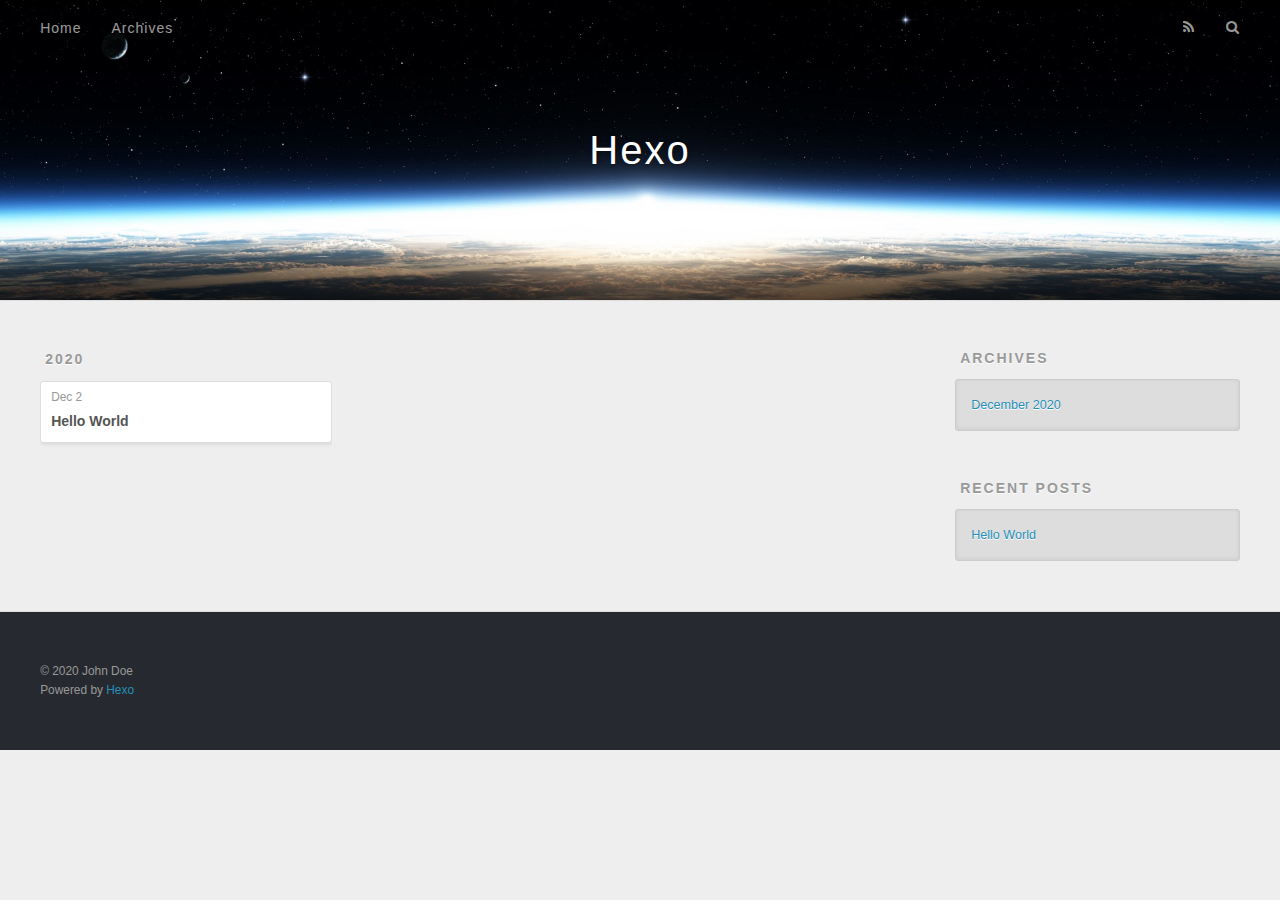
==== archives/index.html @ a75cfbe2 "Site updated: 2020-12-03 23:44:07" ====
<!DOCTYPE html>
<html>
<head>
  <meta charset="utf-8">
  

  
  <title>Archives | Hexo</title>
  <meta name="viewport" content="width=device-width, initial-scale=1, maximum-scale=1">
  <meta property="og:type" content="website">
<meta property="og:title" content="Hexo">
<meta property="og:url" content="http://example.com/archives/index.html">
<meta property="og:site_name" content="Hexo">
<meta property="og:locale" content="en_US">
<meta property="article:author" content="John Doe">
<meta name="twitter:card" content="summary">
  
    <link rel="alternate" href="/atom.xml" title="Hexo" type="application/atom+xml">
  
  
    <link rel="icon" href="/favicon.png">
  
  
    <link href="//fonts.googleapis.com/css?family=Source+Code+Pro" rel="stylesheet" type="text/css">
  
  
<link rel="stylesheet" href="/css/style.css">

<meta name="generator" content="Hexo 5.2.0"></head>

<body>
  <div id="container">
    <div id="wrap">
      <header id="header">
  <div id="banner"></div>
  <div id="header-outer" class="outer">
    <div id="header-title" class="inner">
      <h1 id="logo-wrap">
        <a href="/" id="logo">Hexo</a>
      </h1>
      
    </div>
    <div id="header-inner" class="inner">
      <nav id="main-nav">
        <a id="main-nav-toggle" class="nav-icon"></a>
        
          <a class="main-nav-link" href="/">Home</a>
        
          <a class="main-nav-link" href="/archives">Archives</a>
        
      </nav>
      <nav id="sub-nav">
        
          <a id="nav-rss-link" class="nav-icon" href="/atom.xml" title="RSS Feed"></a>
        
        <a id="nav-search-btn" class="nav-icon" title="Search"></a>
      </nav>
      <div id="search-form-wrap">
        <form action="//google.com/search" method="get" accept-charset="UTF-8" class="search-form"><input type="search" name="q" class="search-form-input" placeholder="Search"><button type="submit" class="search-form-submit">&#xF002;</button><input type="hidden" name="sitesearch" value="http://example.com"></form>
      </div>
    </div>
  </div>
</header>
      <div class="outer">
        <section id="main">
  
  
    
    
      
      
      <section class="archives-wrap">
        <div class="archive-year-wrap">
          <a href="/archives/2020" class="archive-year">2020</a>
        </div>
        <div class="archives">
    
    <article class="archive-article archive-type-post">
  <div class="archive-article-inner">
    <header class="archive-article-header">
      <a href="/2020/12/02/hello-world/" class="archive-article-date">
  <time datetime="2020-12-02T08:04:05.334Z" itemprop="datePublished">Dec 2</time>
</a>
      
  
    <h1 itemprop="name">
      <a class="archive-article-title" href="/2020/12/02/hello-world/">Hello World</a>
    </h1>
  

    </header>
  </div>
</article>
  
  
    </div></section>
  


</section>
        
          <aside id="sidebar">
  
    

  
    

  
    
  
    
  <div class="widget-wrap">
    <h3 class="widget-title">Archives</h3>
    <div class="widget">
      <ul class="archive-list"><li class="archive-list-item"><a class="archive-list-link" href="/archives/2020/12/">December 2020</a></li></ul>
    </div>
  </div>


  
    
  <div class="widget-wrap">
    <h3 class="widget-title">Recent Posts</h3>
    <div class="widget">
      <ul>
        
          <li>
            <a href="/2020/12/02/hello-world/">Hello World</a>
          </li>
        
      </ul>
    </div>
  </div>

  
</aside>
        
      </div>
      <footer id="footer">
  
  <div class="outer">
    <div id="footer-info" class="inner">
      &copy; 2020 John Doe<br>
      Powered by <a href="http://hexo.io/" target="_blank">Hexo</a>
    </div>
  </div>
</footer>
    </div>
    <nav id="mobile-nav">
  
    <a href="/" class="mobile-nav-link">Home</a>
  
    <a href="/archives" class="mobile-nav-link">Archives</a>
  
</nav>
    

<script src="//ajax.googleapis.com/ajax/libs/jquery/2.0.3/jquery.min.js"></script>


  
<link rel="stylesheet" href="/fancybox/jquery.fancybox.css">

  
<script src="/fancybox/jquery.fancybox.pack.js"></script>




<script src="/js/script.js"></script>




  </div>
</body>
</html>
---- css/style.css ----
body {
  width: 100%;
}
body:before,
body:after {
  content: "";
  display: table;
}
body:after {
  clear: both;
}
html,
body,
div,
span,
applet,
object,
iframe,
h1,
h2,
h3,
h4,
h5,
h6,
p,
blockquote,
pre,
a,
abbr,
acronym,
address,
big,
cite,
code,
del,
dfn,
em,
img,
ins,
kbd,
q,
s,
samp,
small,
strike,
strong,
sub,
sup,
tt,
var,
dl,
dt,
dd,
ol,
ul,
li,
fieldset,
form,
label,
legend,
table,
caption,
tbody,
tfoot,
thead,
tr,
th,
td {
  margin: 0;
  padding: 0;
  border: 0;
  outline: 0;
  font-weight: inherit;
  font-style: inherit;
  font-family: inherit;
  font-size: 100%;
  vertical-align: baseline;
}
body {
  line-height: 1;
  color: #000;
  background: #fff;
}
ol,
ul {
  list-style: none;
}
table {
  border-collapse: separate;
  border-spacing: 0;
  vertical-align: middle;
}
caption,
th,
td {
  text-align: left;
  font-weight: normal;
  vertical-align: middle;
}
a img {
  border: none;
}
input,
button {
  margin: 0;
  padding: 0;
}
input::-moz-focus-inner,
button::-moz-focus-inner {
  border: 0;
  padding: 0;
}
@font-face {
  font-family: FontAwesome;
  font-style: normal;
  font-weight: normal;
  src: url("fonts/fontawesome-webfont.eot?v=#4.0.3");
  src: url("fonts/fontawesome-webfont.eot?#iefix&v=#4.0.3") format("embedded-opentype"), url("fonts/fontawesome-webfont.woff?v=#4.0.3") format("woff"), url("fonts/fontawesome-webfont.ttf?v=#4.0.3") format("truetype"), url("fonts/fontawesome-webfont.svg#fontawesomeregular?v=#4.0.3") format("svg");
}
html,
body,
#container {
  height: 100%;
}
body {
  background: #eee;
  font: 14px -apple-system, BlinkMacSystemFont, "Segoe UI", "Roboto", "Oxygen", "Ubuntu", "Cantarell", "Fira Sans", "Droid Sans", "Helvetica Neue", sans-serif;
  -webkit-text-size-adjust: 100%;
}
.outer {
  max-width: 1220px;
  margin: 0 auto;
  padding: 0 20px;
}
.outer:before,
.outer:after {
  content: "";
  display: table;
}
.outer:after {
  clear: both;
}
.inner {
  display: inline;
  float: left;
  width: 98.33333333333333%;
  margin: 0 0.833333333333333%;
}
.left,
.alignleft {
  float: left;
}
.right,
.alignright {
  float: right;
}
.clear {
  clear: both;
}
#container {
  position: relative;
}
.mobile-nav-on {
  overflow: hidden;
}
#wrap {
  height: 100%;
  width: 100%;
  position: absolute;
  top: 0;
  left: 0;
  -webkit-transition: 0.2s ease-out;
  -moz-transition: 0.2s ease-out;
  -ms-transition: 0.2s ease-out;
  transition: 0.2s ease-out;
  z-index: 1;
  background: #eee;
}
.mobile-nav-on #wrap {
  left: 280px;
}
@media screen and (min-width: 768px) {
  #main {
    display: inline;
    float: left;
    width: 73.33333333333333%;
    margin: 0 0.833333333333333%;
  }
}
.article-date,
.article-category-link,
.archive-year,
.widget-title {
  text-decoration: none;
  text-transform: uppercase;
  letter-spacing: 2px;
  color: #999;
  margin-bottom: 1em;
  margin-left: 5px;
  line-height: 1em;
  text-shadow: 0 1px #fff;
  font-weight: bold;
}
.article-inner,
.archive-article-inner {
  background: #fff;
  -webkit-box-shadow: 1px 2px 3px #ddd;
  box-shadow: 1px 2px 3px #ddd;
  border: 1px solid #ddd;
  border-radius: 3px;
}
.article-entry h1,
.widget h1 {
  font-size: 2em;
}
.article-entry h2,
.widget h2 {
  font-size: 1.5em;
}
.article-entry h3,
.widget h3 {
  font-size: 1.3em;
}
.article-entry h4,
.widget h4 {
  font-size: 1.2em;
}
.article-entry h5,
.widget h5 {
  font-size: 1em;
}
.article-entry h6,
.widget h6 {
  font-size: 1em;
  color: #999;
}
.article-entry hr,
.widget hr {
  border: 1px dashed #ddd;
}
.article-entry strong,
.widget strong {
  font-weight: bold;
}
.article-entry em,
.widget em,
.article-entry cite,
.widget cite {
  font-style: italic;
}
.article-entry sup,
.widget sup,
.article-entry sub,
.widget sub {
  font-size: 0.75em;
  line-height: 0;
  position: relative;
  vertical-align: baseline;
}
.article-entry sup,
.widget sup {
  top: -0.5em;
}
.article-entry sub,
.widget sub {
  bottom: -0.2em;
}
.article-entry small,
.widget small {
  font-size: 0.85em;
}
.article-entry acronym,
.widget acronym,
.article-entry abbr,
.widget abbr {
  border-bottom: 1px dotted;
}
.article-entry ul,
.widget ul,
.article-entry ol,
.widget ol,
.article-entry dl,
.widget dl {
  margin: 0 20px;
  line-height: 1.6em;
}
.article-entry ul ul,
.widget ul ul,
.article-entry ol ul,
.widget ol ul,
.article-entry ul ol,
.widget ul ol,
.article-entry ol ol,
.widget ol ol {
  margin-top: 0;
  margin-bottom: 0;
}
.article-entry ul,
.widget ul {
  list-style: disc;
}
.article-entry ol,
.widget ol {
  list-style: decimal;
}
.article-entry dt,
.widget dt {
  font-weight: bold;
}
#header {
  height: 300px;
  position: relative;
  border-bottom: 1px solid #ddd;
}
#header:before,
#header:after {
  content: "";
  position: absolute;
  left: 0;
  right: 0;
  height: 40px;
}
#header:before {
  top: 0;
  background: -webkit-linear-gradient(rgba(0,0,0,0.2), transparent);
  background: -moz-linear-gradient(rgba(0,0,0,0.2), transparent);
  background: -ms-linear-gradient(rgba(0,0,0,0.2), transparent);
  background: linear-gradient(rgba(0,0,0,0.2), transparent);
}
#header:after {
  bottom: 0;
  background: -webkit-linear-gradient(transparent, rgba(0,0,0,0.2));
  background: -moz-linear-gradient(transparent, rgba(0,0,0,0.2));
  background: -ms-linear-gradient(transparent, rgba(0,0,0,0.2));
  background: linear-gradient(transparent, rgba(0,0,0,0.2));
}
#header-outer {
  height: 100%;
  position: relative;
}
#header-inner {
  position: relative;
  overflow: hidden;
}
#banner {
  position: absolute;
  top: 0;
  left: 0;
  width: 100%;
  height: 100%;
  background: url("images/banner.jpg") center #000;
  -webkit-background-size: cover;
  -moz-background-size: cover;
  background-size: cover;
  z-index: -1;
}
#header-title {
  text-align: center;
  height: 40px;
  position: absolute;
  top: 50%;
  left: 0;
  margin-top: -20px;
}
#logo,
#subtitle {
  text-decoration: none;
  color: #fff;
  font-weight: 300;
  text-shadow: 0 1px 4px rgba(0,0,0,0.3);
}
#logo {
  font-size: 40px;
  line-height: 40px;
  letter-spacing: 2px;
}
#subtitle {
  font-size: 16px;
  line-height: 16px;
  letter-spacing: 1px;
}
#subtitle-wrap {
  margin-top: 16px;
}
#main-nav {
  float: left;
  margin-left: -15px;
}
.nav-icon,
.main-nav-link {
  float: left;
  color: #fff;
  opacity: 0.6;
  text-decoration: none;
  text-shadow: 0 1px rgba(0,0,0,0.2);
  -webkit-transition: opacity 0.2s;
  -moz-transition: opacity 0.2s;
  -ms-transition: opacity 0.2s;
  transition: opacity 0.2s;
  display: block;
  padding: 20px 15px;
}
.nav-icon:hover,
.main-nav-link:hover {
  opacity: 1;
}
.nav-icon {
  font-family: FontAwesome;
  text-align: center;
  font-size: 14px;
  width: 14px;
  height: 14px;
  padding: 20px 15px;
  position: relative;
  cursor: pointer;
}
.main-nav-link {
  font-weight: 300;
  letter-spacing: 1px;
}
@media screen and (max-width: 479px) {
  .main-nav-link {
    display: none;
  }
}
#main-nav-toggle {
  display: none;
}
#main-nav-toggle:before {
  content: "\f0c9";
}
@media screen and (max-width: 479px) {
  #main-nav-toggle {
    display: block;
  }
}
#sub-nav {
  float: right;
  margin-right: -15px;
}
#nav-rss-link:before {
  content: "\f09e";
}
#nav-search-btn:before {
  content: "\f002";
}
#search-form-wrap {
  position: absolute;
  top: 15px;
  width: 150px;
  height: 30px;
  right: -150px;
  opacity: 0;
  -webkit-transition: 0.2s ease-out;
  -moz-transition: 0.2s ease-out;
  -ms-transition: 0.2s ease-out;
  transition: 0.2s ease-out;
}
#search-form-wrap.on {
  opacity: 1;
  right: 0;
}
@media screen and (max-width: 479px) {
  #search-form-wrap {
    width: 100%;
    right: -100%;
  }
}
.search-form {
  position: absolute;
  top: 0;
  left: 0;
  right: 0;
  background: #fff;
  padding: 5px 15px;
  border-radius: 15px;
  -webkit-box-shadow: 0 0 10px rgba(0,0,0,0.3);
  box-shadow: 0 0 10px rgba(0,0,0,0.3);
}
.search-form-input {
  border: none;
  background: none;
  color: #555;
  width: 100%;
  font: 13px -apple-system, BlinkMacSystemFont, "Segoe UI", "Roboto", "Oxygen", "Ubuntu", "Cantarell", "Fira Sans", "Droid Sans", "Helvetica Neue", sans-serif;
  outline: none;
}
.search-form-input::-webkit-search-results-decoration,
.search-form-input::-webkit-search-cancel-button {
  -webkit-appearance: none;
}
.search-form-submit {
  position: absolute;
  top: 50%;
  right: 10px;
  margin-top: -7px;
  font: 13px FontAwesome;
  border: none;
  background: none;
  color: #bbb;
  cursor: pointer;
}
.search-form-submit:hover,
.search-form-submit:focus {
  color: #777;
}
.article {
  margin: 50px 0;
}
.article-inner {
  overflow: hidden;
}
.article-meta:before,
.article-meta:after {
  content: "";
  display: table;
}
.article-meta:after {
  clear: both;
}
.article-date {
  float: left;
}
.article-category {
  float: left;
  line-height: 1em;
  color: #ccc;
  text-shadow: 0 1px #fff;
  margin-left: 8px;
}
.article-category:before {
  content: "\2022";
}
.article-category-link {
  margin: 0 12px 1em;
}
.article-header {
  padding: 20px 20px 0;
}
.article-title {
  text-decoration: none;
  font-size: 2em;
  font-weight: bold;
  color: #555;
  line-height: 1.1em;
  -webkit-transition: color 0.2s;
  -moz-transition: color 0.2s;
  -ms-transition: color 0.2s;
  transition: color 0.2s;
}
a.article-title:hover {
  color: #258fb8;
}
.article-entry {
  color: #555;
  padding: 0 20px;
}
.article-entry:before,
.article-entry:after {
  content: "";
  display: table;
}
.article-entry:after {
  clear: both;
}
.article-entry p,
.article-entry table {
  line-height: 1.6em;
  margin: 1.6em 0;
}
.article-entry h1,
.article-entry h2,
.article-entry h3,
.article-entry h4,
.article-entry h5,
.article-entry h6 {
  font-weight: bold;
}
.article-entry h1,
.article-entry h2,
.article-entry h3,
.article-entry h4,
.article-entry h5,
.article-entry h6 {
  line-height: 1.1em;
  margin: 1.1em 0;
}
.article-entry a {
  color: #258fb8;
  text-decoration: none;
}
.article-entry a:hover {
  text-decoration: underline;
}
.article-entry ul,
.article-entry ol,
.article-entry dl {
  margin-top: 1.6em;
  margin-bottom: 1.6em;
}
.article-entry img,
.article-entry video {
  max-width: 100%;
  height: auto;
  display: block;
  margin: auto;
}
.article-entry iframe {
  border: none;
}
.article-entry table {
  width: 100%;
  border-collapse: collapse;
  border-spacing: 0;
}
.article-entry th {
  font-weight: bold;
  border-bottom: 3px solid #ddd;
  padding-bottom: 0.5em;
}
.article-entry td {
  border-bottom: 1px solid #ddd;
  padding: 10px 0;
}
.article-entry blockquote {
  font-family: Georgia, "Times New Roman", serif;
  font-size: 1.4em;
  margin: 1.6em 20px;
  text-align: center;
}
.article-entry blockquote footer {
  font-size: 14px;
  margin: 1.6em 0;
  font-family: -apple-system, BlinkMacSystemFont, "Segoe UI", "Roboto", "Oxygen", "Ubuntu", "Cantarell", "Fira Sans", "Droid Sans", "Helvetica Neue", sans-serif;
}
.article-entry blockquote footer cite:before {
  content: "—";
  padding: 0 0.5em;
}
.article-entry .pullquote {
  text-align: left;
  width: 45%;
  margin: 0;
}
.article-entry .pullquote.left {
  margin-left: 0.5em;
  margin-right: 1em;
}
.article-entry .pullquote.right {
  margin-right: 0.5em;
  margin-left: 1em;
}
.article-entry .caption {
  color: #999;
  display: block;
  font-size: 0.9em;
  margin-top: 0.5em;
  position: relative;
  text-align: center;
}
.article-entry .video-container {
  position: relative;
  padding-top: 56.25%;
  height: 0;
  overflow: hidden;
}
.article-entry .video-container iframe,
.article-entry .video-container object,
.article-entry .video-container embed {
  position: absolute;
  top: 0;
  left: 0;
  width: 100%;
  height: 100%;
  margin-top: 0;
}
.article-more-link a {
  display: inline-block;
  line-height: 1em;
  padding: 6px 15px;
  border-radius: 15px;
  background: #eee;
  color: #999;
  text-shadow: 0 1px #fff;
  text-decoration: none;
}
.article-more-link a:hover {
  background: #258fb8;
  color: #fff;
  text-decoration: none;
  text-shadow: 0 1px #1e7293;
}
.article-footer {
  font-size: 0.85em;
  line-height: 1.6em;
  border-top: 1px solid #ddd;
  padding-top: 1.6em;
  margin: 0 20px 20px;
}
.article-footer:before,
.article-footer:after {
  content: "";
  display: table;
}
.article-footer:after {
  clear: both;
}
.article-footer a {
  color: #999;
  text-decoration: none;
}
.article-footer a:hover {
  color: #555;
}
.article-tag-list-item {
  float: left;
  margin-right: 10px;
}
.article-tag-list-link:before {
  content: "#";
}
.article-comment-link {
  float: right;
}
.article-comment-link:before {
  content: "\f075";
  font-family: FontAwesome;
  padding-right: 8px;
}
.article-share-link {
  cursor: pointer;
  float: right;
  margin-left: 20px;
}
.article-share-link:before {
  content: "\f064";
  font-family: FontAwesome;
  padding-right: 6px;
}
#article-nav {
  position: relative;
}
#article-nav:before,
#article-nav:after {
  content: "";
  display: table;
}
#article-nav:after {
  clear: both;
}
@media screen and (min-width: 768px) {
  #article-nav {
    margin: 50px 0;
  }
  #article-nav:before {
    width: 8px;
    height: 8px;
    position: absolute;
    top: 50%;
    left: 50%;
    margin-top: -4px;
    margin-left: -4px;
    content: "";
    border-radius: 50%;
    background: #ddd;
    -webkit-box-shadow: 0 1px 2px #fff;
    box-shadow: 0 1px 2px #fff;
  }
}
.article-nav-link-wrap {
  text-decoration: none;
  text-shadow: 0 1px #fff;
  color: #999;
  -webkit-box-sizing: border-box;
  -moz-box-sizing: border-box;
  box-sizing: border-box;
  margin-top: 50px;
  text-align: center;
  display: block;
}
.article-nav-link-wrap:hover {
  color: #555;
}
@media screen and (min-width: 768px) {
  .article-nav-link-wrap {
    width: 50%;
    margin-top: 0;
  }
}
@media screen and (min-width: 768px) {
  #article-nav-newer {
    float: left;
    text-align: right;
    padding-right: 20px;
  }
}
@media screen and (min-width: 768px) {
  #article-nav-older {
    float: right;
    text-align: left;
    padding-left: 20px;
  }
}
.article-nav-caption {
  text-transform: uppercase;
  letter-spacing: 2px;
  color: #ddd;
  line-height: 1em;
  font-weight: bold;
}
#article-nav-newer .article-nav-caption {
  margin-right: -2px;
}
.article-nav-title {
  font-size: 0.85em;
  line-height: 1.6em;
  margin-top: 0.5em;
}
.article-share-box {
  position: absolute;
  display: none;
  background: #fff;
  -webkit-box-shadow: 1px 2px 10px rgba(0,0,0,0.2);
  box-shadow: 1px 2px 10px rgba(0,0,0,0.2);
  border-radius: 3px;
  margin-left: -145px;
  overflow: hidden;
  z-index: 1;
}
.article-share-box.on {
  display: block;
}
.article-share-input {
  width: 100%;
  background: none;
  -webkit-box-sizing: border-box;
  -moz-box-sizing: border-box;
  box-sizing: border-box;
  font: 14px -apple-system, BlinkMacSystemFont, "Segoe UI", "Roboto", "Oxygen", "Ubuntu", "Cantarell", "Fira Sans", "Droid Sans", "Helvetica Neue", sans-serif;
  padding: 0 15px;
  color: #555;
  outline: none;
  border: 1px solid #ddd;
  border-radius: 3px 3px 0 0;
  height: 36px;
  line-height: 36px;
}
.article-share-links {
  background: #eee;
}
.article-share-links:before,
.article-share-links:after {
  content: "";
  display: table;
}
.article-share-links:after {
  clear: both;
}
.article-share-twitter,
.article-share-facebook,
.article-share-pinterest,
.article-share-google {
  width: 50px;
  height: 36px;
  display: block;
  float: left;
  position: relative;
  color: #999;
  text-shadow: 0 1px #fff;
}
.article-share-twitter:before,
.article-share-facebook:before,
.article-share-pinterest:before,
.article-share-google:before {
  font-size: 20px;
  font-family: FontAwesome;
  width: 20px;
  height: 20px;
  position: absolute;
  top: 50%;
  left: 50%;
  margin-top: -10px;
  margin-left: -10px;
  text-align: center;
}
.article-share-twitter:hover,
.article-share-facebook:hover,
.article-share-pinterest:hover,
.article-share-google:hover {
  color: #fff;
}
.article-share-twitter:before {
  content: "\f099";
}
.article-share-twitter:hover {
  background: #00aced;
  text-shadow: 0 1px #008abe;
}
.article-share-facebook:before {
  content: "\f09a";
}
.article-share-facebook:hover {
  background: #3b5998;
  text-shadow: 0 1px #2f477a;
}
.article-share-pinterest:before {
  content: "\f0d2";
}
.article-share-pinterest:hover {
  background: #cb2027;
  text-shadow: 0 1px #a21a1f;
}
.article-share-google:before {
  content: "\f0d5";
}
.article-share-google:hover {
  background: #dd4b39;
  text-shadow: 0 1px #be3221;
}
.article-gallery {
  background: #000;
  position: relative;
}
.article-gallery-photos {
  position: relative;
  overflow: hidden;
}
.article-gallery-img {
  display: none;
  max-width: 100%;
}
.article-gallery-img:first-child {
  display: block;
}
.article-gallery-img.loaded {
  position: absolute;
  display: block;
}
.article-gallery-img img {
  display: block;
  max-width: 100%;
  margin: 0 auto;
}
#comments {
  background: #fff;
  -webkit-box-shadow: 1px 2px 3px #ddd;
  box-shadow: 1px 2px 3px #ddd;
  padding: 20px;
  border: 1px solid #ddd;
  border-radius: 3px;
  margin: 50px 0;
}
#comments a {
  color: #258fb8;
}
.archives-wrap {
  margin: 50px 0;
}
.archives:before,
.archives:after {
  content: "";
  display: table;
}
.archives:after {
  clear: both;
}
.archive-year-wrap {
  margin-bottom: 1em;
}
.archives {
  -webkit-column-gap: 10px;
  -moz-column-gap: 10px;
  column-gap: 10px;
}
@media screen and (min-width: 480px) and (max-width: 767px) {
  .archives {
    -webkit-column-count: 2;
    -moz-column-count: 2;
    column-count: 2;
  }
}
@media screen and (min-width: 768px) {
  .archives {
    -webkit-column-count: 3;
    -moz-column-count: 3;
    column-count: 3;
  }
}
.archive-article {
  -webkit-column-break-inside: avoid;
  page-break-inside: avoid;
  overflow: hidden;
  break-inside: avoid-column;
}
.archive-article-inner {
  padding: 10px;
  margin-bottom: 15px;
}
.archive-article-title {
  text-decoration: none;
  font-weight: bold;
  color: #555;
  -webkit-transition: color 0.2s;
  -moz-transition: color 0.2s;
  -ms-transition: color 0.2s;
  transition: color 0.2s;
  line-height: 1.6em;
}
.archive-article-title:hover {
  color: #258fb8;
}
.archive-article-footer {
  margin-top: 1em;
}
.archive-article-date {
  color: #999;
  text-decoration: none;
  font-size: 0.85em;
  line-height: 1em;
  margin-bottom: 0.5em;
  display: block;
}
#page-nav {
  margin: 50px auto;
  background: #fff;
  -webkit-box-shadow: 1px 2px 3px #ddd;
  box-shadow: 1px 2px 3px #ddd;
  border: 1px solid #ddd;
  border-radius: 3px;
  text-align: center;
  color: #999;
  overflow: hidden;
}
#page-nav:before,
#page-nav:after {
  content: "";
  display: table;
}
#page-nav:after {
  clear: both;
}
#page-nav a,
#page-nav span {
  padding: 10px 20px;
  line-height: 1;
  height: 2ex;
}
#page-nav a {
  color: #999;
  text-decoration: none;
}
#page-nav a:hover {
  background: #999;
  color: #fff;
}
#page-nav .prev {
  float: left;
}
#page-nav .next {
  float: right;
}
#page-nav .page-number {
  display: inline-block;
}
@media screen and (max-width: 479px) {
  #page-nav .page-number {
    display: none;
  }
}
#page-nav .current {
  color: #555;
  font-weight: bold;
}
#page-nav .space {
  color: #ddd;
}
#footer {
  background: #262a30;
  padding: 50px 0;
  border-top: 1px solid #ddd;
  color: #999;
}
#footer a {
  color: #258fb8;
  text-decoration: none;
}
#footer a:hover {
  text-decoration: underline;
}
#footer-info {
  line-height: 1.6em;
  font-size: 0.85em;
}
.article-entry pre,
.article-entry .highlight {
  background: #2d2d2d;
  margin: 0 -20px;
  padding: 15px 20px;
  border-style: solid;
  border-color: #ddd;
  border-width: 1px 0;
  overflow: auto;
  color: #ccc;
  line-height: 22.400000000000002px;
}
.article-entry .highlight .gutter pre,
.article-entry .gist .gist-file .gist-data .line-numbers {
  color: #666;
  font-size: 0.85em;
}
.article-entry pre,
.article-entry code {
  font-family: "Source Code Pro", Consolas, Monaco, Menlo, Consolas, monospace;
}
.article-entry code {
  background: #eee;
  text-shadow: 0 1px #fff;
  padding: 0 0.3em;
}
.article-entry pre code {
  background: none;
  text-shadow: none;
  padding: 0;
}
.article-entry .highlight pre {
  border: none;
  margin: 0;
  padding: 0;
}
.article-entry .highlight table {
  margin: 0;
  width: auto;
}
.article-entry .highlight td {
  border: none;
  padding: 0;
}
.article-entry .highlight figcaption {
  font-size: 0.85em;
  color: #999;
  line-height: 1em;
  margin-bottom: 1em;
}
.article-entry .highlight figcaption:before,
.article-entry .highlight figcaption:after {
  content: "";
  display: table;
}
.article-entry .highlight figcaption:after {
  clear: both;
}
.article-entry .highlight figcaption a {
  float: right;
}
.article-entry .highlight .gutter pre {
  text-align: right;
  padding-right: 20px;
}
.article-entry .highlight .line {
  height: 22.400000000000002px;
}
.article-entry .highlight .line.marked {
  background: #515151;
}
.article-entry .gist {
  margin: 0 -20px;
  border-style: solid;
  border-color: #ddd;
  border-width: 1px 0;
  background: #2d2d2d;
  padding: 15px 20px 15px 0;
}
.article-entry .gist .gist-file {
  border: none;
  font-family: "Source Code Pro", Consolas, Monaco, Menlo, Consolas, monospace;
  margin: 0;
}
.article-entry .gist .gist-file .gist-data {
  background: none;
  border: none;
}
.article-entry .gist .gist-file .gist-data .line-numbers {
  background: none;
  border: none;
  padding: 0 20px 0 0;
}
.article-entry .gist .gist-file .gist-data .line-data {
  padding: 0 !important;
}
.article-entry .gist .gist-file .highlight {
  margin: 0;
  padding: 0;
  border: none;
}
.article-entry .gist .gist-file .gist-meta {
  background: #2d2d2d;
  color: #999;
  font: 0.85em -apple-system, BlinkMacSystemFont, "Segoe UI", "Roboto", "Oxygen", "Ubuntu", "Cantarell", "Fira Sans", "Droid Sans", "Helvetica Neue", sans-serif;
  text-shadow: 0 0;
  padding: 0;
  margin-top: 1em;
  margin-left: 20px;
}
.article-entry .gist .gist-file .gist-meta a {
  color: #258fb8;
  font-weight: normal;
}
.article-entry .gist .gist-file .gist-meta a:hover {
  text-decoration: underline;
}
pre .comment,
pre .title {
  color: #999;
}
pre .variable,
pre .attribute,
pre .tag,
pre .regexp,
pre .ruby .constant,
pre .xml .tag .title,
pre .xml .pi,
pre .xml .doctype,
pre .html .doctype,
pre .css .id,
pre .css .class,
pre .css .pseudo {
  color: #f2777a;
}
pre .number,
pre .preprocessor,
pre .built_in,
pre .literal,
pre .params,
pre .constant {
  color: #f99157;
}
pre .class,
pre .ruby .class .title,
pre .css .rules .attribute {
  color: #9c9;
}
pre .string,
pre .value,
pre .inheritance,
pre .header,
pre .ruby .symbol,
pre .xml .cdata {
  color: #9c9;
}
pre .css .hexcolor {
  color: #6cc;
}
pre .function,
pre .python .decorator,
pre .python .title,
pre .ruby .function .title,
pre .ruby .title .keyword,
pre .perl .sub,
pre .javascript .title,
pre .coffeescript .title {
  color: #69c;
}
pre .keyword,
pre .javascript .function {
  color: #c9c;
}
@media screen and (max-width: 479px) {
  #mobile-nav {
    position: absolute;
    top: 0;
    left: 0;
    width: 280px;
    height: 100%;
    background: #191919;
    border-right: 1px solid #fff;
  }
}
@media screen and (max-width: 479px) {
  .mobile-nav-link {
    display: block;
    color: #999;
    text-decoration: none;
    padding: 15px 20px;
    font-weight: bold;
  }
  .mobile-nav-link:hover {
    color: #fff;
  }
}
@media screen and (min-width: 768px) {
  #sidebar {
    display: inline;
    float: left;
    width: 23.333333333333332%;
    margin: 0 0.833333333333333%;
  }
}
.widget-wrap {
  margin: 50px 0;
}
.widget {
  color: #777;
  text-shadow: 0 1px #fff;
  background: #ddd;
  -webkit-box-shadow: 0 -1px 4px #ccc inset;
  box-shadow: 0 -1px 4px #ccc inset;
  border: 1px solid #ccc;
  padding: 15px;
  border-radius: 3px;
}
.widget a {
  color: #258fb8;
  text-decoration: none;
}
.widget a:hover {
  text-decoration: underline;
}
.widget ul ul,
.widget ol ul,
.widget dl ul,
.widget ul ol,
.widget ol ol,
.widget dl ol,
.widget ul dl,
.widget ol dl,
.widget dl dl {
  margin-left: 15px;
  list-style: disc;
}
.widget {
  line-height: 1.6em;
  word-wrap: break-word;
  font-size: 0.9em;
}
.widget ul,
.widget ol {
  list-style: none;
  margin: 0;
}
.widget ul ul,
.widget ol ul,
.widget ul ol,
.widget ol ol {
  margin: 0 20px;
}
.widget ul ul,
.widget ol ul {
  list-style: disc;
}
.widget ul ol,
.widget ol ol {
  list-style: decimal;
}
.category-list-count,
.tag-list-count,
.archive-list-count {
  padding-left: 5px;
  color: #999;
  font-size: 0.85em;
}
.category-list-count:before,
.tag-list-count:before,
.archive-list-count:before {
  content: "(";
}
.category-list-count:after,
.tag-list-count:after,
.archive-list-count:after {
  content: ")";
}
.tagcloud a {
  margin-right: 5px;
  display: inline-block;
}
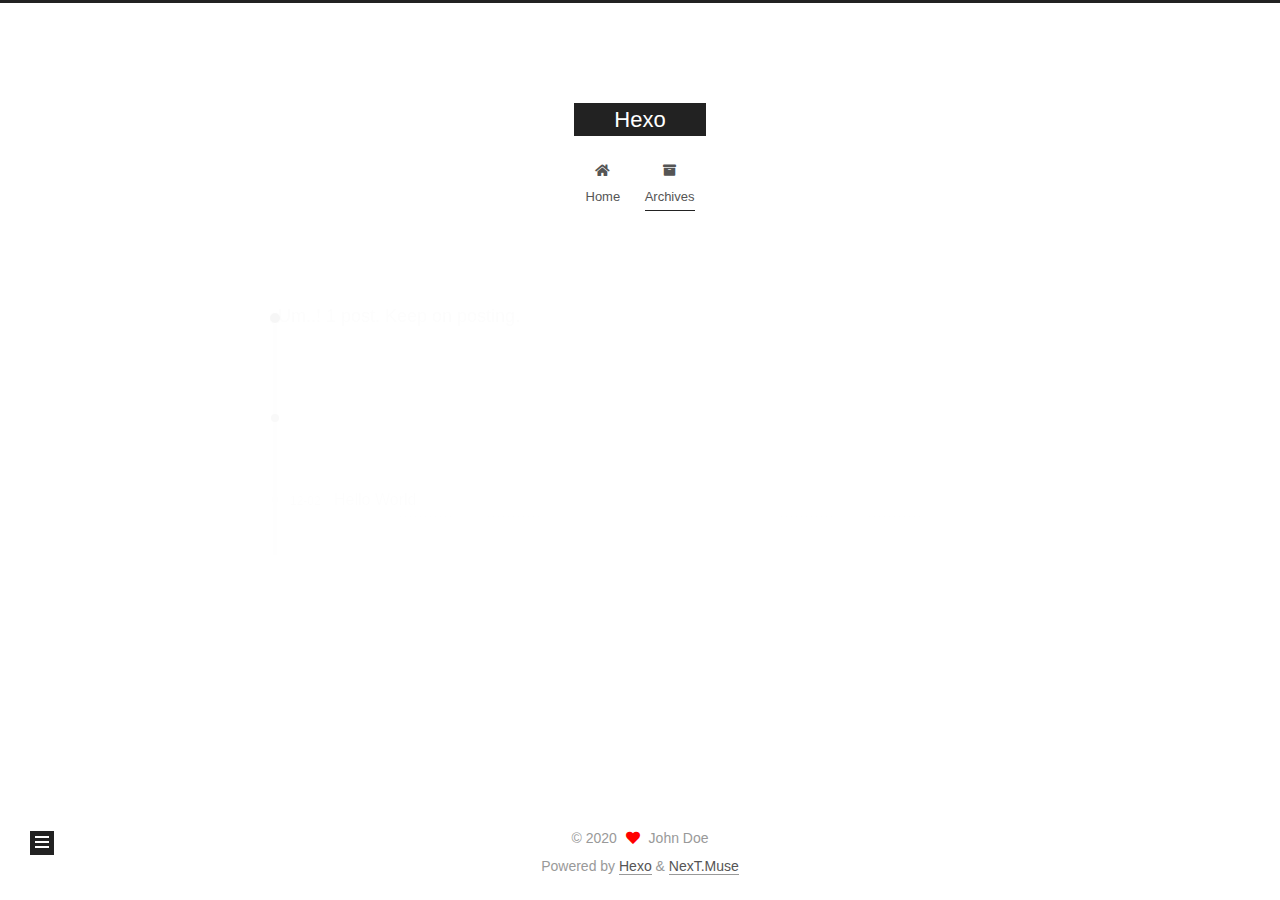
==== commit 8603509d: "Site updated: 2020-12-04 00:31:17" ====
--- a/archives/index.html
+++ b/archives/index.html
@@ -1,12 +1,25 @@
 <!DOCTYPE html>
-<html>
+<html lang="en">
 <head>
-  <meta charset="utf-8">
-  
-
-  
-  <title>Archives | Hexo</title>
-  <meta name="viewport" content="width=device-width, initial-scale=1, maximum-scale=1">
+  <meta charset="UTF-8">
+<meta name="viewport" content="width=device-width, initial-scale=1, maximum-scale=2">
+<meta name="theme-color" content="#222">
+<meta name="generator" content="Hexo 5.2.0">
+  <link rel="apple-touch-icon" sizes="180x180" href="/images/apple-touch-icon-next.png">
+  <link rel="icon" type="image/png" sizes="32x32" href="/images/favicon-32x32-next.png">
+  <link rel="icon" type="image/png" sizes="16x16" href="/images/favicon-16x16-next.png">
+  <link rel="mask-icon" href="/images/logo.svg" color="#222">
+
+<link rel="stylesheet" href="/css/main.css">
+
+
+<link rel="stylesheet" href="/lib/font-awesome/css/all.min.css">
+
+<script id="hexo-configurations">
+    var NexT = window.NexT || {};
+    var CONFIG = {"hostname":"example.com","root":"/","scheme":"Muse","version":"7.8.0","exturl":false,"sidebar":{"position":"left","display":"post","padding":18,"offset":12,"onmobile":false},"copycode":{"enable":false,"show_result":false,"style":null},"back2top":{"enable":true,"sidebar":false,"scrollpercent":false},"bookmark":{"enable":false,"color":"#222","save":"auto"},"fancybox":false,"mediumzoom":false,"lazyload":false,"pangu":false,"comments":{"style":"tabs","active":null,"storage":true,"lazyload":false,"nav":null},"algolia":{"hits":{"per_page":10},"labels":{"input_placeholder":"Search for Posts","hits_empty":"We didn't find any results for the search: ${query}","hits_stats":"${hits} results found in ${time} ms"}},"localsearch":{"enable":false,"trigger":"auto","top_n_per_article":1,"unescape":false,"preload":false},"motion":{"enable":true,"async":false,"transition":{"post_block":"fadeIn","post_header":"slideDownIn","post_body":"slideDownIn","coll_header":"slideLeftIn","sidebar":"slideUpIn"}}};
+  </script>
+
   <meta property="og:type" content="website">
 <meta property="og:title" content="Hexo">
 <meta property="og:url" content="http://example.com/archives/index.html">
@@ -14,165 +27,314 @@
 <meta property="og:locale" content="en_US">
 <meta property="article:author" content="John Doe">
 <meta name="twitter:card" content="summary">
-  
-    <link rel="alternate" href="/atom.xml" title="Hexo" type="application/atom+xml">
-  
-  
-    <link rel="icon" href="/favicon.png">
-  
-  
-    <link href="//fonts.googleapis.com/css?family=Source+Code+Pro" rel="stylesheet" type="text/css">
-  
-  
-<link rel="stylesheet" href="/css/style.css">
-
-<meta name="generator" content="Hexo 5.2.0"></head>
-
-<body>
-  <div id="container">
-    <div id="wrap">
-      <header id="header">
-  <div id="banner"></div>
-  <div id="header-outer" class="outer">
-    <div id="header-title" class="inner">
-      <h1 id="logo-wrap">
-        <a href="/" id="logo">Hexo</a>
-      </h1>
+
+<link rel="canonical" href="http://example.com/archives/">
+
+
+<script id="page-configurations">
+  // https://hexo.io/docs/variables.html
+  CONFIG.page = {
+    sidebar: "",
+    isHome : false,
+    isPost : false,
+    lang   : 'en'
+  };
+</script>
+
+  <title>Archive | Hexo</title>
+  
+
+
+
+
+
+
+  <noscript>
+  <style>
+  .use-motion .brand,
+  .use-motion .menu-item,
+  .sidebar-inner,
+  .use-motion .post-block,
+  .use-motion .pagination,
+  .use-motion .comments,
+  .use-motion .post-header,
+  .use-motion .post-body,
+  .use-motion .collection-header { opacity: initial; }
+
+  .use-motion .site-title,
+  .use-motion .site-subtitle {
+    opacity: initial;
+    top: initial;
+  }
+
+  .use-motion .logo-line-before i { left: initial; }
+  .use-motion .logo-line-after i { right: initial; }
+  </style>
+</noscript>
+
+</head>
+
+<body itemscope itemtype="http://schema.org/WebPage">
+  <div class="container use-motion">
+    <div class="headband"></div>
+
+    <header class="header" itemscope itemtype="http://schema.org/WPHeader">
+      <div class="header-inner"><div class="site-brand-container">
+  <div class="site-nav-toggle">
+    <div class="toggle" aria-label="Toggle navigation bar">
+      <span class="toggle-line toggle-line-first"></span>
+      <span class="toggle-line toggle-line-middle"></span>
+      <span class="toggle-line toggle-line-last"></span>
+    </div>
+  </div>
+
+  <div class="site-meta">
+
+    <a href="/" class="brand" rel="start">
+      <span class="logo-line-before"><i></i></span>
+      <h1 class="site-title">Hexo</h1>
+      <span class="logo-line-after"><i></i></span>
+    </a>
+  </div>
+
+  <div class="site-nav-right">
+    <div class="toggle popup-trigger">
+    </div>
+  </div>
+</div>
+
+
+
+
+<nav class="site-nav">
+  <ul id="menu" class="main-menu menu">
+        <li class="menu-item menu-item-home">
+
+    <a href="/" rel="section"><i class="fa fa-home fa-fw"></i>Home</a>
+
+  </li>
+        <li class="menu-item menu-item-archives">
+
+    <a href="/archives/" rel="section"><i class="fa fa-archive fa-fw"></i>Archives</a>
+
+  </li>
+  </ul>
+</nav>
+
+
+
+
+</div>
+    </header>
+
+    
+  <div class="back-to-top">
+    <i class="fa fa-arrow-up"></i>
+    <span>0%</span>
+  </div>
+
+
+    <main class="main">
+      <div class="main-inner">
+        <div class="content-wrap">
+          
+
+          <div class="content archive">
+            
+
+  
+  
+  
+  <div class="post-block">
+    <div class="posts-collapse">
+      <div class="collection-title">
+        <span class="collection-header">Um..! 1 post. Keep on posting.</span>
+      </div>
+
       
-    </div>
-    <div id="header-inner" class="inner">
-      <nav id="main-nav">
-        <a id="main-nav-toggle" class="nav-icon"></a>
+    <div class="collection-year">
+      <span class="collection-header">2020</span>
+    </div>
+
+  <article itemscope itemtype="http://schema.org/Article">
+    <header class="post-header">
+
+      <div class="post-meta">
+        <time itemprop="dateCreated"
+              datetime="2020-12-02T16:04:05+08:00"
+              content="2020-12-02">
+          12-02
+        </time>
+      </div>
+
+      <div class="post-title">
+          <a class="post-title-link" href="/2020/12/02/hello-world/" itemprop="url">
+            <span itemprop="name">Hello World</span>
+          </a>
+      </div>
+
+    </header>
+  </article>
+
+
+    </div>
+  </div>
+  
+  
+  
+
+  
+
+
+
+          </div>
+          
+
+<script>
+  window.addEventListener('tabs:register', () => {
+    let { activeClass } = CONFIG.comments;
+    if (CONFIG.comments.storage) {
+      activeClass = localStorage.getItem('comments_active') || activeClass;
+    }
+    if (activeClass) {
+      let activeTab = document.querySelector(`a[href="#comment-${activeClass}"]`);
+      if (activeTab) {
+        activeTab.click();
+      }
+    }
+  });
+  if (CONFIG.comments.storage) {
+    window.addEventListener('tabs:click', event => {
+      if (!event.target.matches('.tabs-comment .tab-content .tab-pane')) return;
+      let commentClass = event.target.classList[1];
+      localStorage.setItem('comments_active', commentClass);
+    });
+  }
+</script>
+
+        </div>
+          
+  
+  <div class="toggle sidebar-toggle">
+    <span class="toggle-line toggle-line-first"></span>
+    <span class="toggle-line toggle-line-middle"></span>
+    <span class="toggle-line toggle-line-last"></span>
+  </div>
+
+  <aside class="sidebar">
+    <div class="sidebar-inner">
+
+      <ul class="sidebar-nav motion-element">
+        <li class="sidebar-nav-toc">
+          Table of Contents
+        </li>
+        <li class="sidebar-nav-overview">
+          Overview
+        </li>
+      </ul>
+
+      <!--noindex-->
+      <div class="post-toc-wrap sidebar-panel">
+      </div>
+      <!--/noindex-->
+
+      <div class="site-overview-wrap sidebar-panel">
+        <div class="site-author motion-element" itemprop="author" itemscope itemtype="http://schema.org/Person">
+  <p class="site-author-name" itemprop="name">John Doe</p>
+  <div class="site-description" itemprop="description"></div>
+</div>
+<div class="site-state-wrap motion-element">
+  <nav class="site-state">
+      <div class="site-state-item site-state-posts">
+          <a href="/archives/">
         
-          <a class="main-nav-link" href="/">Home</a>
+          <span class="site-state-item-count">1</span>
+          <span class="site-state-item-name">posts</span>
+        </a>
+      </div>
+  </nav>
+</div>
+
+
+
+      </div>
+
+    </div>
+  </aside>
+  <div id="sidebar-dimmer"></div>
+
+
+      </div>
+    </main>
+
+    <footer class="footer">
+      <div class="footer-inner">
         
-          <a class="main-nav-link" href="/archives">Archives</a>
+
         
-      </nav>
-      <nav id="sub-nav">
+
+<div class="copyright">
+  
+  &copy; 
+  <span itemprop="copyrightYear">2020</span>
+  <span class="with-love">
+    <i class="fa fa-heart"></i>
+  </span>
+  <span class="author" itemprop="copyrightHolder">John Doe</span>
+</div>
+  <div class="powered-by">Powered by <a href="https://hexo.io/" class="theme-link" rel="noopener" target="_blank">Hexo</a> & <a href="https://muse.theme-next.org/" class="theme-link" rel="noopener" target="_blank">NexT.Muse</a>
+  </div>
+
         
-          <a id="nav-rss-link" class="nav-icon" href="/atom.xml" title="RSS Feed"></a>
-        
-        <a id="nav-search-btn" class="nav-icon" title="Search"></a>
-      </nav>
-      <div id="search-form-wrap">
-        <form action="//google.com/search" method="get" accept-charset="UTF-8" class="search-form"><input type="search" name="q" class="search-form-input" placeholder="Search"><button type="submit" class="search-form-submit">&#xF002;</button><input type="hidden" name="sitesearch" value="http://example.com"></form>
-      </div>
-    </div>
-  </div>
-</header>
-      <div class="outer">
-        <section id="main">
-  
-  
-    
-    
-      
-      
-      <section class="archives-wrap">
-        <div class="archive-year-wrap">
-          <a href="/archives/2020" class="archive-year">2020</a>
-        </div>
-        <div class="archives">
-    
-    <article class="archive-article archive-type-post">
-  <div class="archive-article-inner">
-    <header class="archive-article-header">
-      <a href="/2020/12/02/hello-world/" class="archive-article-date">
-  <time datetime="2020-12-02T08:04:05.334Z" itemprop="datePublished">Dec 2</time>
-</a>
-      
-  
-    <h1 itemprop="name">
-      <a class="archive-article-title" href="/2020/12/02/hello-world/">Hello World</a>
-    </h1>
-  
-
-    </header>
-  </div>
-</article>
-  
-  
-    </div></section>
-  
-
-
-</section>
-        
-          <aside id="sidebar">
-  
-    
-
-  
-    
-
-  
-    
-  
-    
-  <div class="widget-wrap">
-    <h3 class="widget-title">Archives</h3>
-    <div class="widget">
-      <ul class="archive-list"><li class="archive-list-item"><a class="archive-list-link" href="/archives/2020/12/">December 2020</a></li></ul>
-    </div>
-  </div>
-
-
-  
-    
-  <div class="widget-wrap">
-    <h3 class="widget-title">Recent Posts</h3>
-    <div class="widget">
-      <ul>
-        
-          <li>
-            <a href="/2020/12/02/hello-world/">Hello World</a>
-          </li>
-        
-      </ul>
-    </div>
-  </div>
-
-  
-</aside>
-        
-      </div>
-      <footer id="footer">
-  
-  <div class="outer">
-    <div id="footer-info" class="inner">
-      &copy; 2020 John Doe<br>
-      Powered by <a href="http://hexo.io/" target="_blank">Hexo</a>
-    </div>
-  </div>
-</footer>
-    </div>
-    <nav id="mobile-nav">
-  
-    <a href="/" class="mobile-nav-link">Home</a>
-  
-    <a href="/archives" class="mobile-nav-link">Archives</a>
-  
-</nav>
-    
-
-<script src="//ajax.googleapis.com/ajax/libs/jquery/2.0.3/jquery.min.js"></script>
-
-
-  
-<link rel="stylesheet" href="/fancybox/jquery.fancybox.css">
-
-  
-<script src="/fancybox/jquery.fancybox.pack.js"></script>
-
-
-
-
-<script src="/js/script.js"></script>
-
-
-
-
-  </div>
+
+
+
+
+
+
+
+
+      </div>
+    </footer>
+  </div>
+
+  
+  <script src="/lib/anime.min.js"></script>
+  <script src="/lib/velocity/velocity.min.js"></script>
+  <script src="/lib/velocity/velocity.ui.min.js"></script>
+
+<script src="/js/utils.js"></script>
+
+<script src="/js/motion.js"></script>
+
+
+<script src="/js/schemes/muse.js"></script>
+
+
+<script src="/js/next-boot.js"></script>
+
+
+
+
+  
+
+
+
+
+
+
+
+
+
+
+
+
+
+
+
+  
+
+  
+
 </body>
-</html>+</html>
--- a/css/main.css
+++ b/css/main.css
@@ -0,0 +1,2291 @@
+:root {
+  --body-bg-color: #fff;
+  --content-bg-color: #fff;
+  --card-bg-color: #f5f5f5;
+  --text-color: #555;
+  --blockquote-color: #666;
+  --link-color: #555;
+  --link-hover-color: #222;
+  --brand-color: #fff;
+  --brand-hover-color: #fff;
+  --table-row-odd-bg-color: #f9f9f9;
+  --table-row-hover-bg-color: #f5f5f5;
+  --menu-item-bg-color: #f5f5f5;
+  --btn-default-bg: #222;
+  --btn-default-color: #fff;
+  --btn-default-border-color: #222;
+  --btn-default-hover-bg: #fff;
+  --btn-default-hover-color: #222;
+  --btn-default-hover-border-color: #222;
+}
+html {
+  line-height: 1.15; /* 1 */
+  -webkit-text-size-adjust: 100%; /* 2 */
+}
+body {
+  margin: 0;
+}
+main {
+  display: block;
+}
+h1 {
+  font-size: 2em;
+  margin: 0.67em 0;
+}
+hr {
+  box-sizing: content-box; /* 1 */
+  height: 0; /* 1 */
+  overflow: visible; /* 2 */
+}
+pre {
+  font-family: monospace, monospace; /* 1 */
+  font-size: 1em; /* 2 */
+}
+a {
+  background: transparent;
+}
+abbr[title] {
+  border-bottom: none; /* 1 */
+  text-decoration: underline; /* 2 */
+  text-decoration: underline dotted; /* 2 */
+}
+b,
+strong {
+  font-weight: bolder;
+}
+code,
+kbd,
+samp {
+  font-family: monospace, monospace; /* 1 */
+  font-size: 1em; /* 2 */
+}
+small {
+  font-size: 80%;
+}
+sub,
+sup {
+  font-size: 75%;
+  line-height: 0;
+  position: relative;
+  vertical-align: baseline;
+}
+sub {
+  bottom: -0.25em;
+}
+sup {
+  top: -0.5em;
+}
+img {
+  border-style: none;
+}
+button,
+input,
+optgroup,
+select,
+textarea {
+  font-family: inherit; /* 1 */
+  font-size: 100%; /* 1 */
+  line-height: 1.15; /* 1 */
+  margin: 0; /* 2 */
+}
+button,
+input {
+/* 1 */
+  overflow: visible;
+}
+button,
+select {
+/* 1 */
+  text-transform: none;
+}
+button,
+[type='button'],
+[type='reset'],
+[type='submit'] {
+  -webkit-appearance: button;
+}
+button::-moz-focus-inner,
+[type='button']::-moz-focus-inner,
+[type='reset']::-moz-focus-inner,
+[type='submit']::-moz-focus-inner {
+  border-style: none;
+  padding: 0;
+}
+button:-moz-focusring,
+[type='button']:-moz-focusring,
+[type='reset']:-moz-focusring,
+[type='submit']:-moz-focusring {
+  outline: 1px dotted ButtonText;
+}
+fieldset {
+  padding: 0.35em 0.75em 0.625em;
+}
+legend {
+  box-sizing: border-box; /* 1 */
+  color: inherit; /* 2 */
+  display: table; /* 1 */
+  max-width: 100%; /* 1 */
+  padding: 0; /* 3 */
+  white-space: normal; /* 1 */
+}
+progress {
+  vertical-align: baseline;
+}
+textarea {
+  overflow: auto;
+}
+[type='checkbox'],
+[type='radio'] {
+  box-sizing: border-box; /* 1 */
+  padding: 0; /* 2 */
+}
+[type='number']::-webkit-inner-spin-button,
+[type='number']::-webkit-outer-spin-button {
+  height: auto;
+}
+[type='search'] {
+  outline-offset: -2px; /* 2 */
+  -webkit-appearance: textfield; /* 1 */
+}
+[type='search']::-webkit-search-decoration {
+  -webkit-appearance: none;
+}
+::-webkit-file-upload-button {
+  font: inherit; /* 2 */
+  -webkit-appearance: button; /* 1 */
+}
+details {
+  display: block;
+}
+summary {
+  display: list-item;
+}
+template {
+  display: none;
+}
+[hidden] {
+  display: none;
+}
+::selection {
+  background: #262a30;
+  color: #eee;
+}
+html,
+body {
+  height: 100%;
+}
+body {
+  background: var(--body-bg-color);
+  color: var(--text-color);
+  font-family: 'Lato', "PingFang SC", "Microsoft YaHei", sans-serif;
+  font-size: 1em;
+  line-height: 2;
+}
+@media (max-width: 991px) {
+  body {
+    padding-left: 0 !important;
+    padding-right: 0 !important;
+  }
+}
+h1,
+h2,
+h3,
+h4,
+h5,
+h6 {
+  font-family: 'Lato', "PingFang SC", "Microsoft YaHei", sans-serif;
+  font-weight: bold;
+  line-height: 1.5;
+  margin: 20px 0 15px;
+}
+h1 {
+  font-size: 1.5em;
+}
+h2 {
+  font-size: 1.375em;
+}
+h3 {
+  font-size: 1.25em;
+}
+h4 {
+  font-size: 1.125em;
+}
+h5 {
+  font-size: 1em;
+}
+h6 {
+  font-size: 0.875em;
+}
+p {
+  margin: 0 0 20px 0;
+}
+a,
+span.exturl {
+  border-bottom: 1px solid #999;
+  color: var(--link-color);
+  outline: 0;
+  text-decoration: none;
+  overflow-wrap: break-word;
+  word-wrap: break-word;
+  cursor: pointer;
+}
+a:hover,
+span.exturl:hover {
+  border-bottom-color: var(--link-hover-color);
+  color: var(--link-hover-color);
+}
+iframe,
+img,
+video {
+  display: block;
+  margin-left: auto;
+  margin-right: auto;
+  max-width: 100%;
+}
+hr {
+  background-image: repeating-linear-gradient(-45deg, #ddd, #ddd 4px, transparent 4px, transparent 8px);
+  border: 0;
+  height: 3px;
+  margin: 40px 0;
+}
+blockquote {
+  border-left: 4px solid #ddd;
+  color: var(--blockquote-color);
+  margin: 0;
+  padding: 0 15px;
+}
+blockquote cite::before {
+  content: '-';
+  padding: 0 5px;
+}
+dt {
+  font-weight: bold;
+}
+dd {
+  margin: 0;
+  padding: 0;
+}
+kbd {
+  background-color: #f5f5f5;
+  background-image: linear-gradient(#eee, #fff, #eee);
+  border: 1px solid #ccc;
+  border-radius: 0.2em;
+  box-shadow: 0.1em 0.1em 0.2em rgba(0,0,0,0.1);
+  color: #555;
+  font-family: inherit;
+  padding: 0.1em 0.3em;
+  white-space: nowrap;
+}
+.table-container {
+  overflow: auto;
+}
+table {
+  border-collapse: collapse;
+  border-spacing: 0;
+  font-size: 0.875em;
+  margin: 0 0 20px 0;
+  width: 100%;
+}
+tbody tr:nth-of-type(odd) {
+  background: var(--table-row-odd-bg-color);
+}
+tbody tr:hover {
+  background: var(--table-row-hover-bg-color);
+}
+caption,
+th,
+td {
+  font-weight: normal;
+  padding: 8px;
+  vertical-align: middle;
+}
+th,
+td {
+  border: 1px solid #ddd;
+  border-bottom: 3px solid #ddd;
+}
+th {
+  font-weight: 700;
+  padding-bottom: 10px;
+}
+td {
+  border-bottom-width: 1px;
+}
+.btn {
+  background: var(--btn-default-bg);
+  border: 2px solid var(--btn-default-border-color);
+  border-radius: 0;
+  color: var(--btn-default-color);
+  display: inline-block;
+  font-size: 0.875em;
+  line-height: 2;
+  padding: 0 20px;
+  text-decoration: none;
+  transition-property: background-color;
+  transition-delay: 0s;
+  transition-duration: 0.2s;
+  transition-timing-function: ease-in-out;
+}
+.btn:hover {
+  background: var(--btn-default-hover-bg);
+  border-color: var(--btn-default-hover-border-color);
+  color: var(--btn-default-hover-color);
+}
+.btn + .btn {
+  margin: 0 0 8px 8px;
+}
+.btn .fa-fw {
+  text-align: left;
+  width: 1.285714285714286em;
+}
+.toggle {
+  line-height: 0;
+}
+.toggle .toggle-line {
+  background: #fff;
+  display: inline-block;
+  height: 2px;
+  left: 0;
+  position: relative;
+  top: 0;
+  transition: all 0.4s;
+  vertical-align: top;
+  width: 100%;
+}
+.toggle .toggle-line:not(:first-child) {
+  margin-top: 3px;
+}
+.toggle.toggle-arrow .toggle-line-first {
+  left: 50%;
+  top: 2px;
+  transform: rotate(45deg);
+  width: 50%;
+}
+.toggle.toggle-arrow .toggle-line-middle {
+  left: 2px;
+  width: 90%;
+}
+.toggle.toggle-arrow .toggle-line-last {
+  left: 50%;
+  top: -2px;
+  transform: rotate(-45deg);
+  width: 50%;
+}
+.toggle.toggle-close .toggle-line-first {
+  transform: rotate(-45deg);
+  top: 5px;
+}
+.toggle.toggle-close .toggle-line-middle {
+  opacity: 0;
+}
+.toggle.toggle-close .toggle-line-last {
+  transform: rotate(45deg);
+  top: -5px;
+}
+.highlight,
+pre {
+  background: #f7f7f7;
+  color: #4d4d4c;
+  line-height: 1.6;
+  margin: 0 auto 20px;
+}
+pre,
+code {
+  font-family: consolas, Menlo, monospace, "PingFang SC", "Microsoft YaHei";
+}
+code {
+  background: #eee;
+  border-radius: 3px;
+  color: #555;
+  padding: 2px 4px;
+  overflow-wrap: break-word;
+  word-wrap: break-word;
+}
+.highlight *::selection {
+  background: #d6d6d6;
+}
+.highlight pre {
+  border: 0;
+  margin: 0;
+  padding: 10px 0;
+}
+.highlight table {
+  border: 0;
+  margin: 0;
+  width: auto;
+}
+.highlight td {
+  border: 0;
+  padding: 0;
+}
+.highlight figcaption {
+  background: #eff2f3;
+  color: #4d4d4c;
+  display: flex;
+  font-size: 0.875em;
+  justify-content: space-between;
+  line-height: 1.2;
+  padding: 0.5em;
+}
+.highlight figcaption a {
+  color: #4d4d4c;
+}
+.highlight figcaption a:hover {
+  border-bottom-color: #4d4d4c;
+}
+.highlight .gutter {
+  -moz-user-select: none;
+  -ms-user-select: none;
+  -webkit-user-select: none;
+  user-select: none;
+}
+.highlight .gutter pre {
+  background: #eff2f3;
+  color: #869194;
+  padding-left: 10px;
+  padding-right: 10px;
+  text-align: right;
+}
+.highlight .code pre {
+  background: #f7f7f7;
+  padding-left: 10px;
+  width: 100%;
+}
+.gist table {
+  width: auto;
+}
+.gist table td {
+  border: 0;
+}
+pre {
+  overflow: auto;
+  padding: 10px;
+}
+pre code {
+  background: none;
+  color: #4d4d4c;
+  font-size: 0.875em;
+  padding: 0;
+  text-shadow: none;
+}
+pre .deletion {
+  background: #fdd;
+}
+pre .addition {
+  background: #dfd;
+}
+pre .meta {
+  color: #eab700;
+  -moz-user-select: none;
+  -ms-user-select: none;
+  -webkit-user-select: none;
+  user-select: none;
+}
+pre .comment {
+  color: #8e908c;
+}
+pre .variable,
+pre .attribute,
+pre .tag,
+pre .name,
+pre .regexp,
+pre .ruby .constant,
+pre .xml .tag .title,
+pre .xml .pi,
+pre .xml .doctype,
+pre .html .doctype,
+pre .css .id,
+pre .css .class,
+pre .css .pseudo {
+  color: #c82829;
+}
+pre .number,
+pre .preprocessor,
+pre .built_in,
+pre .builtin-name,
+pre .literal,
+pre .params,
+pre .constant,
+pre .command {
+  color: #f5871f;
+}
+pre .ruby .class .title,
+pre .css .rules .attribute,
+pre .string,
+pre .symbol,
+pre .value,
+pre .inheritance,
+pre .header,
+pre .ruby .symbol,
+pre .xml .cdata,
+pre .special,
+pre .formula {
+  color: #718c00;
+}
+pre .title,
+pre .css .hexcolor {
+  color: #3e999f;
+}
+pre .function,
+pre .python .decorator,
+pre .python .title,
+pre .ruby .function .title,
+pre .ruby .title .keyword,
+pre .perl .sub,
+pre .javascript .title,
+pre .coffeescript .title {
+  color: #4271ae;
+}
+pre .keyword,
+pre .javascript .function {
+  color: #8959a8;
+}
+.blockquote-center {
+  border-left: none;
+  margin: 40px 0;
+  padding: 0;
+  position: relative;
+  text-align: center;
+}
+.blockquote-center .fa {
+  display: block;
+  opacity: 0.6;
+  position: absolute;
+  width: 100%;
+}
+.blockquote-center .fa-quote-left {
+  border-top: 1px solid #ccc;
+  text-align: left;
+  top: -20px;
+}
+.blockquote-center .fa-quote-right {
+  border-bottom: 1px solid #ccc;
+  text-align: right;
+  bottom: -20px;
+}
+.blockquote-center p,
+.blockquote-center div {
+  text-align: center;
+}
+.post-body .group-picture img {
+  margin: 0 auto;
+  padding: 0 3px;
+}
+.group-picture-row {
+  margin-bottom: 6px;
+  overflow: hidden;
+}
+.group-picture-column {
+  float: left;
+  margin-bottom: 10px;
+}
+.post-body .label {
+  color: #555;
+  display: inline;
+  padding: 0 2px;
+}
+.post-body .label.default {
+  background: #f0f0f0;
+}
+.post-body .label.primary {
+  background: #efe6f7;
+}
+.post-body .label.info {
+  background: #e5f2f8;
+}
+.post-body .label.success {
+  background: #e7f4e9;
+}
+.post-body .label.warning {
+  background: #fcf6e1;
+}
+.post-body .label.danger {
+  background: #fae8eb;
+}
+.post-body .tabs {
+  margin-bottom: 20px;
+}
+.post-body .tabs,
+.tabs-comment {
+  display: block;
+  padding-top: 10px;
+  position: relative;
+}
+.post-body .tabs ul.nav-tabs,
+.tabs-comment ul.nav-tabs {
+  display: flex;
+  flex-wrap: wrap;
+  margin: 0;
+  margin-bottom: -1px;
+  padding: 0;
+}
+@media (max-width: 413px) {
+  .post-body .tabs ul.nav-tabs,
+  .tabs-comment ul.nav-tabs {
+    display: block;
+    margin-bottom: 5px;
+  }
+}
+.post-body .tabs ul.nav-tabs li.tab,
+.tabs-comment ul.nav-tabs li.tab {
+  border-bottom: 1px solid #ddd;
+  border-left: 1px solid transparent;
+  border-right: 1px solid transparent;
+  border-top: 3px solid transparent;
+  flex-grow: 1;
+  list-style-type: none;
+  border-radius: 0 0 0 0;
+}
+@media (max-width: 413px) {
+  .post-body .tabs ul.nav-tabs li.tab,
+  .tabs-comment ul.nav-tabs li.tab {
+    border-bottom: 1px solid transparent;
+    border-left: 3px solid transparent;
+    border-right: 1px solid transparent;
+    border-top: 1px solid transparent;
+  }
+}
+@media (max-width: 413px) {
+  .post-body .tabs ul.nav-tabs li.tab,
+  .tabs-comment ul.nav-tabs li.tab {
+    border-radius: 0;
+  }
+}
+.post-body .tabs ul.nav-tabs li.tab a,
+.tabs-comment ul.nav-tabs li.tab a {
+  border-bottom: initial;
+  display: block;
+  line-height: 1.8;
+  outline: 0;
+  padding: 0.25em 0.75em;
+  text-align: center;
+  transition-delay: 0s;
+  transition-duration: 0.2s;
+  transition-timing-function: ease-out;
+}
+.post-body .tabs ul.nav-tabs li.tab a i,
+.tabs-comment ul.nav-tabs li.tab a i {
+  width: 1.285714285714286em;
+}
+.post-body .tabs ul.nav-tabs li.tab.active,
+.tabs-comment ul.nav-tabs li.tab.active {
+  border-bottom: 1px solid transparent;
+  border-left: 1px solid #ddd;
+  border-right: 1px solid #ddd;
+  border-top: 3px solid #fc6423;
+}
+@media (max-width: 413px) {
+  .post-body .tabs ul.nav-tabs li.tab.active,
+  .tabs-comment ul.nav-tabs li.tab.active {
+    border-bottom: 1px solid #ddd;
+    border-left: 3px solid #fc6423;
+    border-right: 1px solid #ddd;
+    border-top: 1px solid #ddd;
+  }
+}
+.post-body .tabs ul.nav-tabs li.tab.active a,
+.tabs-comment ul.nav-tabs li.tab.active a {
+  color: var(--link-color);
+  cursor: default;
+}
+.post-body .tabs .tab-content .tab-pane,
+.tabs-comment .tab-content .tab-pane {
+  border: 1px solid #ddd;
+  border-top: 0;
+  padding: 20px 20px 0 20px;
+  border-radius: 0;
+}
+.post-body .tabs .tab-content .tab-pane:not(.active),
+.tabs-comment .tab-content .tab-pane:not(.active) {
+  display: none;
+}
+.post-body .tabs .tab-content .tab-pane.active,
+.tabs-comment .tab-content .tab-pane.active {
+  display: block;
+}
+.post-body .tabs .tab-content .tab-pane.active:nth-of-type(1),
+.tabs-comment .tab-content .tab-pane.active:nth-of-type(1) {
+  border-radius: 0 0 0 0;
+}
+@media (max-width: 413px) {
+  .post-body .tabs .tab-content .tab-pane.active:nth-of-type(1),
+  .tabs-comment .tab-content .tab-pane.active:nth-of-type(1) {
+    border-radius: 0;
+  }
+}
+.post-body .note {
+  border-radius: 3px;
+  margin-bottom: 20px;
+  padding: 1em;
+  position: relative;
+  border: 1px solid #eee;
+  border-left-width: 5px;
+}
+.post-body .note h2,
+.post-body .note h3,
+.post-body .note h4,
+.post-body .note h5,
+.post-body .note h6 {
+  margin-top: 0;
+  border-bottom: initial;
+  margin-bottom: 0;
+  padding-top: 0;
+}
+.post-body .note p:first-child,
+.post-body .note ul:first-child,
+.post-body .note ol:first-child,
+.post-body .note table:first-child,
+.post-body .note pre:first-child,
+.post-body .note blockquote:first-child,
+.post-body .note img:first-child {
+  margin-top: 0;
+}
+.post-body .note p:last-child,
+.post-body .note ul:last-child,
+.post-body .note ol:last-child,
+.post-body .note table:last-child,
+.post-body .note pre:last-child,
+.post-body .note blockquote:last-child,
+.post-body .note img:last-child {
+  margin-bottom: 0;
+}
+.post-body .note.default {
+  border-left-color: #777;
+}
+.post-body .note.default h2,
+.post-body .note.default h3,
+.post-body .note.default h4,
+.post-body .note.default h5,
+.post-body .note.default h6 {
+  color: #777;
+}
+.post-body .note.primary {
+  border-left-color: #6f42c1;
+}
+.post-body .note.primary h2,
+.post-body .note.primary h3,
+.post-body .note.primary h4,
+.post-body .note.primary h5,
+.post-body .note.primary h6 {
+  color: #6f42c1;
+}
+.post-body .note.info {
+  border-left-color: #428bca;
+}
+.post-body .note.info h2,
+.post-body .note.info h3,
+.post-body .note.info h4,
+.post-body .note.info h5,
+.post-body .note.info h6 {
+  color: #428bca;
+}
+.post-body .note.success {
+  border-left-color: #5cb85c;
+}
+.post-body .note.success h2,
+.post-body .note.success h3,
+.post-body .note.success h4,
+.post-body .note.success h5,
+.post-body .note.success h6 {
+  color: #5cb85c;
+}
+.post-body .note.warning {
+  border-left-color: #f0ad4e;
+}
+.post-body .note.warning h2,
+.post-body .note.warning h3,
+.post-body .note.warning h4,
+.post-body .note.warning h5,
+.post-body .note.warning h6 {
+  color: #f0ad4e;
+}
+.post-body .note.danger {
+  border-left-color: #d9534f;
+}
+.post-body .note.danger h2,
+.post-body .note.danger h3,
+.post-body .note.danger h4,
+.post-body .note.danger h5,
+.post-body .note.danger h6 {
+  color: #d9534f;
+}
+.pagination .prev,
+.pagination .next,
+.pagination .page-number,
+.pagination .space {
+  display: inline-block;
+  margin: 0 10px;
+  padding: 0 11px;
+  position: relative;
+  top: -1px;
+}
+@media (max-width: 767px) {
+  .pagination .prev,
+  .pagination .next,
+  .pagination .page-number,
+  .pagination .space {
+    margin: 0 5px;
+  }
+}
+.pagination {
+  border-top: 1px solid #eee;
+  margin: 120px 0 0;
+  text-align: center;
+}
+.pagination .prev,
+.pagination .next,
+.pagination .page-number {
+  border-bottom: 0;
+  border-top: 1px solid #eee;
+  transition-property: border-color;
+  transition-delay: 0s;
+  transition-duration: 0.2s;
+  transition-timing-function: ease-in-out;
+}
+.pagination .prev:hover,
+.pagination .next:hover,
+.pagination .page-number:hover {
+  border-top-color: #222;
+}
+.pagination .space {
+  margin: 0;
+  padding: 0;
+}
+.pagination .prev {
+  margin-left: 0;
+}
+.pagination .next {
+  margin-right: 0;
+}
+.pagination .page-number.current {
+  background: #ccc;
+  border-top-color: #ccc;
+  color: #fff;
+}
+@media (max-width: 767px) {
+  .pagination {
+    border-top: none;
+  }
+  .pagination .prev,
+  .pagination .next,
+  .pagination .page-number {
+    border-bottom: 1px solid #eee;
+    border-top: 0;
+    margin-bottom: 10px;
+    padding: 0 10px;
+  }
+  .pagination .prev:hover,
+  .pagination .next:hover,
+  .pagination .page-number:hover {
+    border-bottom-color: #222;
+  }
+}
+.comments {
+  margin-top: 60px;
+  overflow: hidden;
+}
+.comment-button-group {
+  display: flex;
+  flex-wrap: wrap-reverse;
+  justify-content: center;
+  margin: 1em 0;
+}
+.comment-button-group .comment-button {
+  margin: 0.1em 0.2em;
+}
+.comment-button-group .comment-button.active {
+  background: var(--btn-default-hover-bg);
+  border-color: var(--btn-default-hover-border-color);
+  color: var(--btn-default-hover-color);
+}
+.comment-position {
+  display: none;
+}
+.comment-position.active {
+  display: block;
+}
+.tabs-comment {
+  background: var(--content-bg-color);
+  margin-top: 4em;
+  padding-top: 0;
+}
+.tabs-comment .comments {
+  border: 0;
+  box-shadow: none;
+  margin-top: 0;
+  padding-top: 0;
+}
+.container {
+  min-height: 100%;
+  position: relative;
+}
+.main-inner {
+  margin: 0 auto;
+  width: 700px;
+}
+@media (min-width: 1200px) {
+  .main-inner {
+    width: 800px;
+  }
+}
+@media (min-width: 1600px) {
+  .main-inner {
+    width: 900px;
+  }
+}
+@media (max-width: 767px) {
+  .content-wrap {
+    padding: 0 20px;
+  }
+}
+.header {
+  background: transparent;
+}
+.header-inner {
+  margin: 0 auto;
+  width: 700px;
+}
+@media (min-width: 1200px) {
+  .header-inner {
+    width: 800px;
+  }
+}
+@media (min-width: 1600px) {
+  .header-inner {
+    width: 900px;
+  }
+}
+.site-brand-container {
+  display: flex;
+  flex-shrink: 0;
+  padding: 0 10px;
+}
+.headband {
+  background: #222;
+  height: 3px;
+}
+.site-meta {
+  flex-grow: 1;
+  text-align: center;
+}
+@media (max-width: 767px) {
+  .site-meta {
+    text-align: center;
+  }
+}
+.brand {
+  border-bottom: none;
+  color: var(--brand-color);
+  display: inline-block;
+  line-height: 1.375em;
+  padding: 0 40px;
+  position: relative;
+}
+.brand:hover {
+  color: var(--brand-hover-color);
+}
+.site-title {
+  font-family: 'Lato', "PingFang SC", "Microsoft YaHei", sans-serif;
+  font-size: 1.375em;
+  font-weight: normal;
+  margin: 0;
+}
+.site-subtitle {
+  color: #999;
+  font-size: 0.8125em;
+  margin: 10px 0;
+}
+.use-motion .brand {
+  opacity: 0;
+}
+.use-motion .site-title,
+.use-motion .site-subtitle,
+.use-motion .custom-logo-image {
+  opacity: 0;
+  position: relative;
+  top: -10px;
+}
+.site-nav-toggle,
+.site-nav-right {
+  display: none;
+}
+@media (max-width: 767px) {
+  .site-nav-toggle,
+  .site-nav-right {
+    display: flex;
+    flex-direction: column;
+    justify-content: center;
+  }
+}
+.site-nav-toggle .toggle,
+.site-nav-right .toggle {
+  color: var(--text-color);
+  padding: 10px;
+  width: 22px;
+}
+.site-nav-toggle .toggle .toggle-line,
+.site-nav-right .toggle .toggle-line {
+  background: var(--text-color);
+  border-radius: 1px;
+}
+.site-nav {
+  display: block;
+}
+@media (max-width: 767px) {
+  .site-nav {
+    clear: both;
+    display: none;
+  }
+}
+.site-nav.site-nav-on {
+  display: block;
+}
+.menu {
+  margin-top: 20px;
+  padding-left: 0;
+  text-align: center;
+}
+.menu-item {
+  display: inline-block;
+  list-style: none;
+  margin: 0 10px;
+}
+@media (max-width: 767px) {
+  .menu-item {
+    display: block;
+    margin-top: 10px;
+  }
+  .menu-item.menu-item-search {
+    display: none;
+  }
+}
+.menu-item a,
+.menu-item span.exturl {
+  border-bottom: 0;
+  display: block;
+  font-size: 0.8125em;
+  transition-property: border-color;
+  transition-delay: 0s;
+  transition-duration: 0.2s;
+  transition-timing-function: ease-in-out;
+}
+@media (hover: none) {
+  .menu-item a:hover,
+  .menu-item span.exturl:hover {
+    border-bottom-color: transparent !important;
+  }
+}
+.menu-item .fa,
+.menu-item .fab,
+.menu-item .far,
+.menu-item .fas {
+  margin-right: 8px;
+}
+.menu-item .badge {
+  display: inline-block;
+  font-weight: bold;
+  line-height: 1;
+  margin-left: 0.35em;
+  margin-top: 0.35em;
+  text-align: center;
+  white-space: nowrap;
+}
+@media (max-width: 767px) {
+  .menu-item .badge {
+    float: right;
+    margin-left: 0;
+  }
+}
+.menu-item-active a,
+.menu .menu-item a:hover,
+.menu .menu-item span.exturl:hover {
+  background: var(--menu-item-bg-color);
+}
+.use-motion .menu-item {
+  opacity: 0;
+}
+.sidebar {
+  background: #222;
+  bottom: 0;
+  box-shadow: inset 0 2px 6px #000;
+  position: fixed;
+  top: 0;
+}
+@media (max-width: 991px) {
+  .sidebar {
+    display: none;
+  }
+}
+.sidebar-inner {
+  color: #999;
+  padding: 18px 10px;
+  text-align: center;
+}
+.cc-license {
+  margin-top: 10px;
+  text-align: center;
+}
+.cc-license .cc-opacity {
+  border-bottom: none;
+  opacity: 0.7;
+}
+.cc-license .cc-opacity:hover {
+  opacity: 0.9;
+}
+.cc-license img {
+  display: inline-block;
+}
+.site-author-image {
+  border: 2px solid #333;
+  display: block;
+  margin: 0 auto;
+  max-width: 96px;
+  padding: 2px;
+}
+.site-author-name {
+  color: #f5f5f5;
+  font-weight: normal;
+  margin: 5px 0 0;
+  text-align: center;
+}
+.site-description {
+  color: #999;
+  font-size: 1em;
+  margin-top: 5px;
+  text-align: center;
+}
+.links-of-author {
+  margin-top: 15px;
+}
+.links-of-author a,
+.links-of-author span.exturl {
+  border-bottom-color: #555;
+  display: inline-block;
+  font-size: 0.8125em;
+  margin-bottom: 10px;
+  margin-right: 10px;
+  vertical-align: middle;
+}
+.links-of-author a::before,
+.links-of-author span.exturl::before {
+  background: #63c875;
+  border-radius: 50%;
+  content: ' ';
+  display: inline-block;
+  height: 4px;
+  margin-right: 3px;
+  vertical-align: middle;
+  width: 4px;
+}
+.sidebar-button {
+  margin-top: 15px;
+}
+.sidebar-button a {
+  border: 1px solid #fc6423;
+  border-radius: 4px;
+  color: #fc6423;
+  display: inline-block;
+  padding: 0 15px;
+}
+.sidebar-button a .fa,
+.sidebar-button a .fab,
+.sidebar-button a .far,
+.sidebar-button a .fas {
+  margin-right: 5px;
+}
+.sidebar-button a:hover {
+  background: #fc6423;
+  border: 1px solid #fc6423;
+  color: #fff;
+}
+.sidebar-button a:hover .fa,
+.sidebar-button a:hover .fab,
+.sidebar-button a:hover .far,
+.sidebar-button a:hover .fas {
+  color: #fff;
+}
+.links-of-blogroll {
+  font-size: 0.8125em;
+  margin-top: 10px;
+}
+.links-of-blogroll-title {
+  font-size: 0.875em;
+  font-weight: 600;
+  margin-top: 0;
+}
+.links-of-blogroll-list {
+  list-style: none;
+  margin: 0;
+  padding: 0;
+}
+#sidebar-dimmer {
+  display: none;
+}
+@media (max-width: 767px) {
+  #sidebar-dimmer {
+    background: #000;
+    display: block;
+    height: 100%;
+    left: 100%;
+    opacity: 0;
+    position: fixed;
+    top: 0;
+    width: 100%;
+    z-index: 1100;
+  }
+  .sidebar-active + #sidebar-dimmer {
+    opacity: 0.7;
+    transform: translateX(-100%);
+    transition: opacity 0.5s;
+  }
+}
+.sidebar-nav {
+  margin: 0;
+  padding-bottom: 20px;
+  padding-left: 0;
+}
+.sidebar-nav li {
+  border-bottom: 1px solid transparent;
+  color: #666;
+  cursor: pointer;
+  display: inline-block;
+  font-size: 0.875em;
+}
+.sidebar-nav li.sidebar-nav-overview {
+  margin-left: 10px;
+}
+.sidebar-nav li:hover {
+  color: #f5f5f5;
+}
+.sidebar-nav .sidebar-nav-active {
+  border-bottom-color: #87daff;
+  color: #87daff;
+}
+.sidebar-nav .sidebar-nav-active:hover {
+  color: #87daff;
+}
+.sidebar-panel {
+  display: none;
+  overflow-x: hidden;
+  overflow-y: auto;
+}
+.sidebar-panel-active {
+  display: block;
+}
+.sidebar-toggle {
+  background: #222;
+  bottom: 45px;
+  cursor: pointer;
+  height: 14px;
+  left: 30px;
+  padding: 5px;
+  position: fixed;
+  width: 14px;
+  z-index: 1300;
+}
+@media (max-width: 991px) {
+  .sidebar-toggle {
+    left: 20px;
+    opacity: 0.8;
+    display: none;
+  }
+}
+.sidebar-toggle:hover .toggle-line {
+  background: #87daff;
+}
+.post-toc {
+  font-size: 0.875em;
+}
+.post-toc ol {
+  list-style: none;
+  margin: 0;
+  padding: 0 2px 5px 10px;
+  text-align: left;
+}
+.post-toc ol > ol {
+  padding-left: 0;
+}
+.post-toc ol a {
+  transition-property: all;
+  transition-delay: 0s;
+  transition-duration: 0.2s;
+  transition-timing-function: ease-in-out;
+}
+.post-toc .nav-item {
+  line-height: 1.8;
+  overflow: hidden;
+  text-overflow: ellipsis;
+  white-space: nowrap;
+}
+.post-toc .nav .nav-child {
+  display: none;
+}
+.post-toc .nav .active > .nav-child {
+  display: block;
+}
+.post-toc .nav .active-current > .nav-child {
+  display: block;
+}
+.post-toc .nav .active-current > .nav-child > .nav-item {
+  display: block;
+}
+.post-toc .nav .active > a {
+  border-bottom-color: #87daff;
+  color: #87daff;
+}
+.post-toc .nav .active-current > a {
+  color: #87daff;
+}
+.post-toc .nav .active-current > a:hover {
+  color: #87daff;
+}
+.site-state {
+  display: flex;
+  justify-content: center;
+  line-height: 1.4;
+  margin-top: 10px;
+  overflow: hidden;
+  text-align: center;
+  white-space: nowrap;
+}
+.site-state-item {
+  padding: 0 15px;
+}
+.site-state-item:not(:first-child) {
+  border-left: 1px solid #333;
+}
+.site-state-item a {
+  border-bottom: none;
+}
+.site-state-item-count {
+  display: block;
+  font-size: 1.25em;
+  font-weight: 600;
+  text-align: center;
+}
+.site-state-item-name {
+  color: inherit;
+  font-size: 0.875em;
+}
+.footer {
+  color: #999;
+  font-size: 0.875em;
+  padding: 20px 0;
+}
+.footer.footer-fixed {
+  bottom: 0;
+  left: 0;
+  position: absolute;
+  right: 0;
+}
+.footer-inner {
+  box-sizing: border-box;
+  margin: 0 auto;
+  text-align: center;
+  width: 700px;
+}
+@media (min-width: 1200px) {
+  .footer-inner {
+    width: 800px;
+  }
+}
+@media (min-width: 1600px) {
+  .footer-inner {
+    width: 900px;
+  }
+}
+.languages {
+  display: inline-block;
+  font-size: 1.125em;
+  position: relative;
+}
+.languages .lang-select-label span {
+  margin: 0 0.5em;
+}
+.languages .lang-select {
+  height: 100%;
+  left: 0;
+  opacity: 0;
+  position: absolute;
+  top: 0;
+  width: 100%;
+}
+.with-love {
+  color: #ff0000;
+  display: inline-block;
+  margin: 0 5px;
+}
+.powered-by,
+.theme-info {
+  display: inline-block;
+}
+@-moz-keyframes iconAnimate {
+  0%, 100% {
+    transform: scale(1);
+  }
+  10%, 30% {
+    transform: scale(0.9);
+  }
+  20%, 40%, 60%, 80% {
+    transform: scale(1.1);
+  }
+  50%, 70% {
+    transform: scale(1.1);
+  }
+}
+@-webkit-keyframes iconAnimate {
+  0%, 100% {
+    transform: scale(1);
+  }
+  10%, 30% {
+    transform: scale(0.9);
+  }
+  20%, 40%, 60%, 80% {
+    transform: scale(1.1);
+  }
+  50%, 70% {
+    transform: scale(1.1);
+  }
+}
+@-o-keyframes iconAnimate {
+  0%, 100% {
+    transform: scale(1);
+  }
+  10%, 30% {
+    transform: scale(0.9);
+  }
+  20%, 40%, 60%, 80% {
+    transform: scale(1.1);
+  }
+  50%, 70% {
+    transform: scale(1.1);
+  }
+}
+@keyframes iconAnimate {
+  0%, 100% {
+    transform: scale(1);
+  }
+  10%, 30% {
+    transform: scale(0.9);
+  }
+  20%, 40%, 60%, 80% {
+    transform: scale(1.1);
+  }
+  50%, 70% {
+    transform: scale(1.1);
+  }
+}
+.back-to-top {
+  font-size: 12px;
+  text-align: center;
+  transition-delay: 0s;
+  transition-duration: 0.2s;
+  transition-timing-function: ease-in-out;
+}
+.back-to-top {
+  background: #222;
+  bottom: -100px;
+  box-sizing: border-box;
+  color: #fff;
+  cursor: pointer;
+  left: 30px;
+  opacity: 1;
+  padding: 0 6px;
+  position: fixed;
+  transition-property: bottom;
+  z-index: 1300;
+  width: 24px;
+}
+.back-to-top span {
+  display: none;
+}
+.back-to-top:hover {
+  color: #87daff;
+}
+.back-to-top.back-to-top-on {
+  bottom: 19px;
+}
+@media (max-width: 991px) {
+  .back-to-top {
+    left: 20px;
+    opacity: 0.8;
+  }
+}
+.post-body {
+  font-family: 'Lato', "PingFang SC", "Microsoft YaHei", sans-serif;
+  overflow-wrap: break-word;
+  word-wrap: break-word;
+}
+@media (min-width: 1200px) {
+  .post-body {
+    font-size: 1.125em;
+  }
+}
+.post-body .exturl .fa {
+  font-size: 0.875em;
+  margin-left: 4px;
+}
+.post-body .image-caption,
+.post-body .figure .caption {
+  color: #999;
+  font-size: 0.875em;
+  font-weight: bold;
+  line-height: 1;
+  margin: -20px auto 15px;
+  text-align: center;
+}
+.post-sticky-flag {
+  display: inline-block;
+  transform: rotate(30deg);
+}
+.post-button {
+  margin-top: 40px;
+  text-align: center;
+}
+.use-motion .post-block,
+.use-motion .pagination,
+.use-motion .comments {
+  opacity: 0;
+}
+.use-motion .post-header {
+  opacity: 0;
+}
+.use-motion .post-body {
+  opacity: 0;
+}
+.use-motion .collection-header {
+  opacity: 0;
+}
+.posts-collapse {
+  margin-left: 35px;
+  position: relative;
+}
+@media (max-width: 767px) {
+  .posts-collapse {
+    margin-left: 0px;
+    margin-right: 0px;
+  }
+}
+.posts-collapse .collection-title {
+  font-size: 1.125em;
+  position: relative;
+}
+.posts-collapse .collection-title::before {
+  background: #999;
+  border: 1px solid #fff;
+  border-radius: 50%;
+  content: ' ';
+  height: 10px;
+  left: 0;
+  margin-left: -6px;
+  margin-top: -4px;
+  position: absolute;
+  top: 50%;
+  width: 10px;
+}
+.posts-collapse .collection-year {
+  font-size: 1.5em;
+  font-weight: bold;
+  margin: 60px 0;
+  position: relative;
+}
+.posts-collapse .collection-year::before {
+  background: #bbb;
+  border-radius: 50%;
+  content: ' ';
+  height: 8px;
+  left: 0;
+  margin-left: -4px;
+  margin-top: -4px;
+  position: absolute;
+  top: 50%;
+  width: 8px;
+}
+.posts-collapse .collection-header {
+  display: block;
+  margin: 0 0 0 20px;
+}
+.posts-collapse .collection-header small {
+  color: #bbb;
+  margin-left: 5px;
+}
+.posts-collapse .post-header {
+  border-bottom: 1px dashed #ccc;
+  margin: 30px 0;
+  padding-left: 15px;
+  position: relative;
+  transition-property: border;
+  transition-delay: 0s;
+  transition-duration: 0.2s;
+  transition-timing-function: ease-in-out;
+}
+.posts-collapse .post-header::before {
+  background: #bbb;
+  border: 1px solid #fff;
+  border-radius: 50%;
+  content: ' ';
+  height: 6px;
+  left: 0;
+  margin-left: -4px;
+  position: absolute;
+  top: 0.75em;
+  transition-property: background;
+  width: 6px;
+  transition-delay: 0s;
+  transition-duration: 0.2s;
+  transition-timing-function: ease-in-out;
+}
+.posts-collapse .post-header:hover {
+  border-bottom-color: #666;
+}
+.posts-collapse .post-header:hover::before {
+  background: #222;
+}
+.posts-collapse .post-meta {
+  display: inline;
+  font-size: 0.75em;
+  margin-right: 10px;
+}
+.posts-collapse .post-title {
+  display: inline;
+}
+.posts-collapse .post-title a,
+.posts-collapse .post-title span.exturl {
+  border-bottom: none;
+  color: var(--link-color);
+}
+.posts-collapse .post-title .fa-external-link-alt {
+  font-size: 0.875em;
+  margin-left: 5px;
+}
+.posts-collapse::before {
+  background: #f5f5f5;
+  content: ' ';
+  height: 100%;
+  left: 0;
+  margin-left: -2px;
+  position: absolute;
+  top: 1.25em;
+  width: 4px;
+}
+.post-eof {
+  background: #ccc;
+  height: 1px;
+  margin: 80px auto 60px;
+  text-align: center;
+  width: 8%;
+}
+.post-block:last-of-type .post-eof {
+  display: none;
+}
+.content {
+  padding-top: 40px;
+}
+@media (min-width: 992px) {
+  .post-body {
+    text-align: justify;
+  }
+}
+@media (max-width: 991px) {
+  .post-body {
+    text-align: justify;
+  }
+}
+.post-body h1,
+.post-body h2,
+.post-body h3,
+.post-body h4,
+.post-body h5,
+.post-body h6 {
+  padding-top: 10px;
+}
+.post-body h1 .header-anchor,
+.post-body h2 .header-anchor,
+.post-body h3 .header-anchor,
+.post-body h4 .header-anchor,
+.post-body h5 .header-anchor,
+.post-body h6 .header-anchor {
+  border-bottom-style: none;
+  color: #ccc;
+  float: right;
+  margin-left: 10px;
+  visibility: hidden;
+}
+.post-body h1 .header-anchor:hover,
+.post-body h2 .header-anchor:hover,
+.post-body h3 .header-anchor:hover,
+.post-body h4 .header-anchor:hover,
+.post-body h5 .header-anchor:hover,
+.post-body h6 .header-anchor:hover {
+  color: inherit;
+}
+.post-body h1:hover .header-anchor,
+.post-body h2:hover .header-anchor,
+.post-body h3:hover .header-anchor,
+.post-body h4:hover .header-anchor,
+.post-body h5:hover .header-anchor,
+.post-body h6:hover .header-anchor {
+  visibility: visible;
+}
+.post-body iframe,
+.post-body img,
+.post-body video {
+  margin-bottom: 20px;
+}
+.post-body .video-container {
+  height: 0;
+  margin-bottom: 20px;
+  overflow: hidden;
+  padding-top: 75%;
+  position: relative;
+  width: 100%;
+}
+.post-body .video-container iframe,
+.post-body .video-container object,
+.post-body .video-container embed {
+  height: 100%;
+  left: 0;
+  margin: 0;
+  position: absolute;
+  top: 0;
+  width: 100%;
+}
+.post-gallery {
+  align-items: center;
+  display: grid;
+  grid-gap: 10px;
+  grid-template-columns: 1fr 1fr 1fr;
+  margin-bottom: 20px;
+}
+@media (max-width: 767px) {
+  .post-gallery {
+    grid-template-columns: 1fr 1fr;
+  }
+}
+.post-gallery a {
+  border: 0;
+}
+.post-gallery img {
+  margin: 0;
+}
+.posts-expand .post-header {
+  font-size: 1.125em;
+}
+.posts-expand .post-title {
+  font-size: 1.5em;
+  font-weight: normal;
+  margin: initial;
+  text-align: center;
+  overflow-wrap: break-word;
+  word-wrap: break-word;
+}
+.posts-expand .post-title-link {
+  border-bottom: none;
+  color: var(--link-color);
+  display: inline-block;
+  position: relative;
+  vertical-align: top;
+}
+.posts-expand .post-title-link::before {
+  background: var(--link-color);
+  bottom: 0;
+  content: '';
+  height: 2px;
+  left: 0;
+  position: absolute;
+  transform: scaleX(0);
+  visibility: hidden;
+  width: 100%;
+  transition-delay: 0s;
+  transition-duration: 0.2s;
+  transition-timing-function: ease-in-out;
+}
+.posts-expand .post-title-link:hover::before {
+  transform: scaleX(1);
+  visibility: visible;
+}
+.posts-expand .post-title-link .fa-external-link-alt {
+  font-size: 0.875em;
+  margin-left: 5px;
+}
+.posts-expand .post-meta {
+  color: #999;
+  font-family: 'Lato', "PingFang SC", "Microsoft YaHei", sans-serif;
+  font-size: 0.75em;
+  margin: 3px 0 60px 0;
+  text-align: center;
+}
+.posts-expand .post-meta .post-description {
+  font-size: 0.875em;
+  margin-top: 2px;
+}
+.posts-expand .post-meta time {
+  border-bottom: 1px dashed #999;
+  cursor: pointer;
+}
+.post-meta .post-meta-item + .post-meta-item::before {
+  content: '|';
+  margin: 0 0.5em;
+}
+.post-meta-divider {
+  margin: 0 0.5em;
+}
+.post-meta-item-icon {
+  margin-right: 3px;
+}
+@media (max-width: 991px) {
+  .post-meta-item-icon {
+    display: inline-block;
+  }
+}
+@media (max-width: 991px) {
+  .post-meta-item-text {
+    display: none;
+  }
+}
+.post-nav {
+  border-top: 1px solid #eee;
+  display: flex;
+  justify-content: space-between;
+  margin-top: 15px;
+  padding: 10px 5px 0;
+}
+.post-nav-item {
+  flex: 1;
+}
+.post-nav-item a {
+  border-bottom: none;
+  display: block;
+  font-size: 0.875em;
+  line-height: 1.6;
+  position: relative;
+}
+.post-nav-item a:active {
+  top: 2px;
+}
+.post-nav-item .fa {
+  font-size: 0.75em;
+}
+.post-nav-item:first-child {
+  margin-right: 15px;
+}
+.post-nav-item:first-child .fa {
+  margin-right: 5px;
+}
+.post-nav-item:last-child {
+  margin-left: 15px;
+  text-align: right;
+}
+.post-nav-item:last-child .fa {
+  margin-left: 5px;
+}
+.rtl.post-body p,
+.rtl.post-body a,
+.rtl.post-body h1,
+.rtl.post-body h2,
+.rtl.post-body h3,
+.rtl.post-body h4,
+.rtl.post-body h5,
+.rtl.post-body h6,
+.rtl.post-body li,
+.rtl.post-body ul,
+.rtl.post-body ol {
+  direction: rtl;
+  font-family: UKIJ Ekran;
+}
+.rtl.post-title {
+  font-family: UKIJ Ekran;
+}
+.post-tags {
+  margin-top: 40px;
+  text-align: center;
+}
+.post-tags a {
+  display: inline-block;
+  font-size: 0.8125em;
+}
+.post-tags a:not(:last-child) {
+  margin-right: 10px;
+}
+.post-widgets {
+  border-top: 1px solid #eee;
+  margin-top: 15px;
+  text-align: center;
+}
+.wp_rating {
+  height: 20px;
+  line-height: 20px;
+  margin-top: 10px;
+  padding-top: 6px;
+  text-align: center;
+}
+.social-like {
+  display: flex;
+  font-size: 0.875em;
+  justify-content: center;
+  text-align: center;
+}
+.reward-container {
+  margin: 20px auto;
+  padding: 10px 0;
+  text-align: center;
+  width: 90%;
+}
+.reward-container button {
+  background: transparent;
+  border: 1px solid #fc6423;
+  border-radius: 0;
+  color: #fc6423;
+  cursor: pointer;
+  line-height: 2;
+  outline: 0;
+  padding: 0 15px;
+  vertical-align: text-top;
+}
+.reward-container button:hover {
+  background: #fc6423;
+  border: 1px solid transparent;
+  color: #fa9366;
+}
+#qr {
+  padding-top: 20px;
+}
+#qr a {
+  border: 0;
+}
+#qr img {
+  display: inline-block;
+  margin: 0.8em 2em 0 2em;
+  max-width: 100%;
+  width: 180px;
+}
+#qr p {
+  text-align: center;
+}
+.category-all-page .category-all-title {
+  text-align: center;
+}
+.category-all-page .category-all {
+  margin-top: 20px;
+}
+.category-all-page .category-list {
+  list-style: none;
+  margin: 0;
+  padding: 0;
+}
+.category-all-page .category-list-item {
+  margin: 5px 10px;
+}
+.category-all-page .category-list-count {
+  color: #bbb;
+}
+.category-all-page .category-list-count::before {
+  content: ' (';
+  display: inline;
+}
+.category-all-page .category-list-count::after {
+  content: ') ';
+  display: inline;
+}
+.category-all-page .category-list-child {
+  padding-left: 10px;
+}
+.event-list {
+  padding: 0;
+}
+.event-list hr {
+  background: #222;
+  margin: 20px 0 45px 0;
+}
+.event-list hr::after {
+  background: #222;
+  color: #fff;
+  content: 'NOW';
+  display: inline-block;
+  font-weight: bold;
+  padding: 0 5px;
+  text-align: right;
+}
+.event-list .event {
+  background: #222;
+  margin: 20px 0;
+  min-height: 40px;
+  padding: 15px 0 15px 10px;
+}
+.event-list .event .event-summary {
+  color: #fff;
+  margin: 0;
+  padding-bottom: 3px;
+}
+.event-list .event .event-summary::before {
+  animation: dot-flash 1s alternate infinite ease-in-out;
+  color: #fff;
+  content: '\f111';
+  display: inline-block;
+  font-size: 10px;
+  margin-right: 25px;
+  vertical-align: middle;
+  font-family: 'Font Awesome 5 Free';
+  font-weight: 900;
+}
+.event-list .event .event-relative-time {
+  color: #bbb;
+  display: inline-block;
+  font-size: 12px;
+  font-weight: normal;
+  padding-left: 12px;
+}
+.event-list .event .event-details {
+  color: #fff;
+  display: block;
+  line-height: 18px;
+  margin-left: 56px;
+  padding-bottom: 6px;
+  padding-top: 3px;
+  text-indent: -24px;
+}
+.event-list .event .event-details::before {
+  color: #fff;
+  display: inline-block;
+  margin-right: 9px;
+  text-align: center;
+  text-indent: 0;
+  width: 14px;
+  font-family: 'Font Awesome 5 Free';
+  font-weight: 900;
+}
+.event-list .event .event-details.event-location::before {
+  content: '\f041';
+}
+.event-list .event .event-details.event-duration::before {
+  content: '\f017';
+}
+.event-list .event-past {
+  background: #f5f5f5;
+}
+.event-list .event-past .event-summary,
+.event-list .event-past .event-details {
+  color: #bbb;
+  opacity: 0.9;
+}
+.event-list .event-past .event-summary::before,
+.event-list .event-past .event-details::before {
+  animation: none;
+  color: #bbb;
+}
+@-moz-keyframes dot-flash {
+  from {
+    opacity: 1;
+    transform: scale(1);
+  }
+  to {
+    opacity: 0;
+    transform: scale(0.8);
+  }
+}
+@-webkit-keyframes dot-flash {
+  from {
+    opacity: 1;
+    transform: scale(1);
+  }
+  to {
+    opacity: 0;
+    transform: scale(0.8);
+  }
+}
+@-o-keyframes dot-flash {
+  from {
+    opacity: 1;
+    transform: scale(1);
+  }
+  to {
+    opacity: 0;
+    transform: scale(0.8);
+  }
+}
+@keyframes dot-flash {
+  from {
+    opacity: 1;
+    transform: scale(1);
+  }
+  to {
+    opacity: 0;
+    transform: scale(0.8);
+  }
+}
+ul.breadcrumb {
+  font-size: 0.75em;
+  list-style: none;
+  margin: 1em 0;
+  padding: 0 2em;
+  text-align: center;
+}
+ul.breadcrumb li {
+  display: inline;
+}
+ul.breadcrumb li + li::before {
+  content: '/\00a0';
+  font-weight: normal;
+  padding: 0.5em;
+}
+ul.breadcrumb li + li:last-child {
+  font-weight: bold;
+}
+.tag-cloud {
+  text-align: center;
+}
+.tag-cloud a {
+  display: inline-block;
+  margin: 10px;
+}
+.tag-cloud a:hover {
+  color: var(--link-hover-color) !important;
+}
+@media (max-width: 767px) {
+  .header-inner,
+  .main-inner,
+  .footer-inner {
+    width: auto;
+  }
+}
+.header-inner {
+  padding-top: 100px;
+}
+@media (max-width: 767px) {
+  .header-inner {
+    padding-top: 50px;
+  }
+}
+.main-inner {
+  padding-bottom: 60px;
+}
+.content {
+  padding-top: 70px;
+}
+@media (max-width: 767px) {
+  .content {
+    padding-top: 35px;
+  }
+}
+embed {
+  display: block;
+  margin: 0 auto 25px auto;
+}
+.custom-logo .site-meta-headline {
+  text-align: center;
+}
+.custom-logo .site-title {
+  color: #222;
+  margin: 10px auto 0;
+}
+.custom-logo .site-title a {
+  border: 0;
+}
+.custom-logo-image {
+  background: #fff;
+  margin: 0 auto;
+  max-width: 150px;
+  padding: 5px;
+}
+.brand {
+  background: var(--btn-default-bg);
+}
+@media (max-width: 767px) {
+  .site-nav {
+    border-bottom: 1px solid #ddd;
+    border-top: 1px solid #ddd;
+    left: 0;
+    margin: 0;
+    padding: 0;
+    width: 100%;
+  }
+}
+@media (max-width: 767px) {
+  .menu {
+    text-align: left;
+  }
+}
+.menu-item-active a,
+.menu .menu-item a:hover,
+.menu .menu-item span.exturl:hover {
+  background: transparent;
+  border-bottom: 1px solid var(--link-hover-color) !important;
+}
+@media (max-width: 767px) {
+  .menu-item-active a,
+  .menu .menu-item a:hover,
+  .menu .menu-item span.exturl:hover {
+    border-bottom: 1px dotted #ddd !important;
+  }
+}
+@media (max-width: 767px) {
+  .menu .menu-item {
+    margin: 0 10px;
+  }
+}
+.menu .menu-item a,
+.menu .menu-item span.exturl {
+  border-bottom: 1px solid transparent;
+}
+@media (max-width: 767px) {
+  .menu .menu-item a,
+  .menu .menu-item span.exturl {
+    padding: 5px 10px;
+  }
+}
+@media (min-width: 768px) {
+  .menu .menu-item .fa,
+  .menu .menu-item .fab,
+  .menu .menu-item .far,
+  .menu .menu-item .fas {
+    display: block;
+    line-height: 2;
+    margin-right: 0;
+    width: 100%;
+  }
+}
+.menu .menu-item .badge {
+  background: #eee;
+  padding: 1px 4px;
+}
+.sub-menu {
+  margin: 10px 0;
+}
+.sub-menu .menu-item {
+  display: inline-block;
+}
+.sidebar {
+  left: -320px;
+}
+.sidebar.sidebar-active {
+  left: 0;
+}
+.sidebar {
+  width: 320px;
+  z-index: 1200;
+  transition-delay: 0s;
+  transition-duration: 0.2s;
+  transition-timing-function: ease-out;
+}
+.sidebar a,
+.sidebar span.exturl {
+  border-bottom-color: #555;
+  color: #999;
+}
+.sidebar a:hover,
+.sidebar span.exturl:hover {
+  border-bottom-color: #eee;
+  color: #eee;
+}
+.links-of-blogroll-item {
+  padding: 2px 10px;
+}
+.links-of-blogroll-item a,
+.links-of-blogroll-item span.exturl {
+  box-sizing: border-box;
+  display: inline-block;
+  max-width: 280px;
+  overflow: hidden;
+  text-overflow: ellipsis;
+  white-space: nowrap;
+}
--- a/lib/font-awesome/css/all.min.css
+++ b/lib/font-awesome/css/all.min.css
@@ -0,0 +1,5 @@
+/*!
+ * Font Awesome Free 5.13.0 by @fontawesome - https://fontawesome.com
+ * License - https://fontawesome.com/license/free (Icons: CC BY 4.0, Fonts: SIL OFL 1.1, Code: MIT License)
+ */
+.fa,.fab,.fad,.fal,.far,.fas{-moz-osx-font-smoothing:grayscale;-webkit-font-smoothing:antialiased;display:inline-block;font-style:normal;font-variant:normal;text-rendering:auto;line-height:1}.fa-lg{font-size:1.33333em;line-height:.75em;vertical-align:-.0667em}.fa-xs{font-size:.75em}.fa-sm{font-size:.875em}.fa-1x{font-size:1em}.fa-2x{font-size:2em}.fa-3x{font-size:3em}.fa-4x{font-size:4em}.fa-5x{font-size:5em}.fa-6x{font-size:6em}.fa-7x{font-size:7em}.fa-8x{font-size:8em}.fa-9x{font-size:9em}.fa-10x{font-size:10em}.fa-fw{text-align:center;width:1.25em}.fa-ul{list-style-type:none;margin-left:2.5em;padding-left:0}.fa-ul>li{position:relative}.fa-li{left:-2em;position:absolute;text-align:center;width:2em;line-height:inherit}.fa-border{border:.08em solid #eee;border-radius:.1em;padding:.2em .25em .15em}.fa-pull-left{float:left}.fa-pull-right{float:right}.fa.fa-pull-left,.fab.fa-pull-left,.fal.fa-pull-left,.far.fa-pull-left,.fas.fa-pull-left{margin-right:.3em}.fa.fa-pull-right,.fab.fa-pull-right,.fal.fa-pull-right,.far.fa-pull-right,.fas.fa-pull-right{margin-left:.3em}.fa-spin{-webkit-animation:fa-spin 2s linear infinite;animation:fa-spin 2s linear infinite}.fa-pulse{-webkit-animation:fa-spin 1s steps(8) infinite;animation:fa-spin 1s steps(8) infinite}@-webkit-keyframes fa-spin{0%{-webkit-transform:rotate(0deg);transform:rotate(0deg)}to{-webkit-transform:rotate(1turn);transform:rotate(1turn)}}@keyframes fa-spin{0%{-webkit-transform:rotate(0deg);transform:rotate(0deg)}to{-webkit-transform:rotate(1turn);transform:rotate(1turn)}}.fa-rotate-90{-ms-filter:"progid:DXImageTransform.Microsoft.BasicImage(rotation=1)";-webkit-transform:rotate(90deg);transform:rotate(90deg)}.fa-rotate-180{-ms-filter:"progid:DXImageTransform.Microsoft.BasicImage(rotation=2)";-webkit-transform:rotate(180deg);transform:rotate(180deg)}.fa-rotate-270{-ms-filter:"progid:DXImageTransform.Microsoft.BasicImage(rotation=3)";-webkit-transform:rotate(270deg);transform:rotate(270deg)}.fa-flip-horizontal{-ms-filter:"progid:DXImageTransform.Microsoft.BasicImage(rotation=0, mirror=1)";-webkit-transform:scaleX(-1);transform:scaleX(-1)}.fa-flip-vertical{-webkit-transform:scaleY(-1);transform:scaleY(-1)}.fa-flip-both,.fa-flip-horizontal.fa-flip-vertical,.fa-flip-vertical{-ms-filter:"progid:DXImageTransform.Microsoft.BasicImage(rotation=2, mirror=1)"}.fa-flip-both,.fa-flip-horizontal.fa-flip-vertical{-webkit-transform:scale(-1);transform:scale(-1)}:root .fa-flip-both,:root .fa-flip-horizontal,:root .fa-flip-vertical,:root .fa-rotate-90,:root .fa-rotate-180,:root .fa-rotate-270{-webkit-filter:none;filter:none}.fa-stack{display:inline-block;height:2em;line-height:2em;position:relative;vertical-align:middle;width:2.5em}.fa-stack-1x,.fa-stack-2x{left:0;position:absolute;text-align:center;width:100%}.fa-stack-1x{line-height:inherit}.fa-stack-2x{font-size:2em}.fa-inverse{color:#fff}.fa-500px:before{content:"\f26e"}.fa-accessible-icon:before{content:"\f368"}.fa-accusoft:before{content:"\f369"}.fa-acquisitions-incorporated:before{content:"\f6af"}.fa-ad:before{content:"\f641"}.fa-address-book:before{content:"\f2b9"}.fa-address-card:before{content:"\f2bb"}.fa-adjust:before{content:"\f042"}.fa-adn:before{content:"\f170"}.fa-adobe:before{content:"\f778"}.fa-adversal:before{content:"\f36a"}.fa-affiliatetheme:before{content:"\f36b"}.fa-air-freshener:before{content:"\f5d0"}.fa-airbnb:before{content:"\f834"}.fa-algolia:before{content:"\f36c"}.fa-align-center:before{content:"\f037"}.fa-align-justify:before{content:"\f039"}.fa-align-left:before{content:"\f036"}.fa-align-right:before{content:"\f038"}.fa-alipay:before{content:"\f642"}.fa-allergies:before{content:"\f461"}.fa-amazon:before{content:"\f270"}.fa-amazon-pay:before{content:"\f42c"}.fa-ambulance:before{content:"\f0f9"}.fa-american-sign-language-interpreting:before{content:"\f2a3"}.fa-amilia:before{content:"\f36d"}.fa-anchor:before{content:"\f13d"}.fa-android:before{content:"\f17b"}.fa-angellist:before{content:"\f209"}.fa-angle-double-down:before{content:"\f103"}.fa-angle-double-left:before{content:"\f100"}.fa-angle-double-right:before{content:"\f101"}.fa-angle-double-up:before{content:"\f102"}.fa-angle-down:before{content:"\f107"}.fa-angle-left:before{content:"\f104"}.fa-angle-right:before{content:"\f105"}.fa-angle-up:before{content:"\f106"}.fa-angry:before{content:"\f556"}.fa-angrycreative:before{content:"\f36e"}.fa-angular:before{content:"\f420"}.fa-ankh:before{content:"\f644"}.fa-app-store:before{content:"\f36f"}.fa-app-store-ios:before{content:"\f370"}.fa-apper:before{content:"\f371"}.fa-apple:before{content:"\f179"}.fa-apple-alt:before{content:"\f5d1"}.fa-apple-pay:before{content:"\f415"}.fa-archive:before{content:"\f187"}.fa-archway:before{content:"\f557"}.fa-arrow-alt-circle-down:before{content:"\f358"}.fa-arrow-alt-circle-left:before{content:"\f359"}.fa-arrow-alt-circle-right:before{content:"\f35a"}.fa-arrow-alt-circle-up:before{content:"\f35b"}.fa-arrow-circle-down:before{content:"\f0ab"}.fa-arrow-circle-left:before{content:"\f0a8"}.fa-arrow-circle-right:before{content:"\f0a9"}.fa-arrow-circle-up:before{content:"\f0aa"}.fa-arrow-down:before{content:"\f063"}.fa-arrow-left:before{content:"\f060"}.fa-arrow-right:before{content:"\f061"}.fa-arrow-up:before{content:"\f062"}.fa-arrows-alt:before{content:"\f0b2"}.fa-arrows-alt-h:before{content:"\f337"}.fa-arrows-alt-v:before{content:"\f338"}.fa-artstation:before{content:"\f77a"}.fa-assistive-listening-systems:before{content:"\f2a2"}.fa-asterisk:before{content:"\f069"}.fa-asymmetrik:before{content:"\f372"}.fa-at:before{content:"\f1fa"}.fa-atlas:before{content:"\f558"}.fa-atlassian:before{content:"\f77b"}.fa-atom:before{content:"\f5d2"}.fa-audible:before{content:"\f373"}.fa-audio-description:before{content:"\f29e"}.fa-autoprefixer:before{content:"\f41c"}.fa-avianex:before{content:"\f374"}.fa-aviato:before{content:"\f421"}.fa-award:before{content:"\f559"}.fa-aws:before{content:"\f375"}.fa-baby:before{content:"\f77c"}.fa-baby-carriage:before{content:"\f77d"}.fa-backspace:before{content:"\f55a"}.fa-backward:before{content:"\f04a"}.fa-bacon:before{content:"\f7e5"}.fa-bahai:before{content:"\f666"}.fa-balance-scale:before{content:"\f24e"}.fa-balance-scale-left:before{content:"\f515"}.fa-balance-scale-right:before{content:"\f516"}.fa-ban:before{content:"\f05e"}.fa-band-aid:before{content:"\f462"}.fa-bandcamp:before{content:"\f2d5"}.fa-barcode:before{content:"\f02a"}.fa-bars:before{content:"\f0c9"}.fa-baseball-ball:before{content:"\f433"}.fa-basketball-ball:before{content:"\f434"}.fa-bath:before{content:"\f2cd"}.fa-battery-empty:before{content:"\f244"}.fa-battery-full:before{content:"\f240"}.fa-battery-half:before{content:"\f242"}.fa-battery-quarter:before{content:"\f243"}.fa-battery-three-quarters:before{content:"\f241"}.fa-battle-net:before{content:"\f835"}.fa-bed:before{content:"\f236"}.fa-beer:before{content:"\f0fc"}.fa-behance:before{content:"\f1b4"}.fa-behance-square:before{content:"\f1b5"}.fa-bell:before{content:"\f0f3"}.fa-bell-slash:before{content:"\f1f6"}.fa-bezier-curve:before{content:"\f55b"}.fa-bible:before{content:"\f647"}.fa-bicycle:before{content:"\f206"}.fa-biking:before{content:"\f84a"}.fa-bimobject:before{content:"\f378"}.fa-binoculars:before{content:"\f1e5"}.fa-biohazard:before{content:"\f780"}.fa-birthday-cake:before{content:"\f1fd"}.fa-bitbucket:before{content:"\f171"}.fa-bitcoin:before{content:"\f379"}.fa-bity:before{content:"\f37a"}.fa-black-tie:before{content:"\f27e"}.fa-blackberry:before{content:"\f37b"}.fa-blender:before{content:"\f517"}.fa-blender-phone:before{content:"\f6b6"}.fa-blind:before{content:"\f29d"}.fa-blog:before{content:"\f781"}.fa-blogger:before{content:"\f37c"}.fa-blogger-b:before{content:"\f37d"}.fa-bluetooth:before{content:"\f293"}.fa-bluetooth-b:before{content:"\f294"}.fa-bold:before{content:"\f032"}.fa-bolt:before{content:"\f0e7"}.fa-bomb:before{content:"\f1e2"}.fa-bone:before{content:"\f5d7"}.fa-bong:before{content:"\f55c"}.fa-book:before{content:"\f02d"}.fa-book-dead:before{content:"\f6b7"}.fa-book-medical:before{content:"\f7e6"}.fa-book-open:before{content:"\f518"}.fa-book-reader:before{content:"\f5da"}.fa-bookmark:before{content:"\f02e"}.fa-bootstrap:before{content:"\f836"}.fa-border-all:before{content:"\f84c"}.fa-border-none:before{content:"\f850"}.fa-border-style:before{content:"\f853"}.fa-bowling-ball:before{content:"\f436"}.fa-box:before{content:"\f466"}.fa-box-open:before{content:"\f49e"}.fa-box-tissue:before{content:"\f95b"}.fa-boxes:before{content:"\f468"}.fa-braille:before{content:"\f2a1"}.fa-brain:before{content:"\f5dc"}.fa-bread-slice:before{content:"\f7ec"}.fa-briefcase:before{content:"\f0b1"}.fa-briefcase-medical:before{content:"\f469"}.fa-broadcast-tower:before{content:"\f519"}.fa-broom:before{content:"\f51a"}.fa-brush:before{content:"\f55d"}.fa-btc:before{content:"\f15a"}.fa-buffer:before{content:"\f837"}.fa-bug:before{content:"\f188"}.fa-building:before{content:"\f1ad"}.fa-bullhorn:before{content:"\f0a1"}.fa-bullseye:before{content:"\f140"}.fa-burn:before{content:"\f46a"}.fa-buromobelexperte:before{content:"\f37f"}.fa-bus:before{content:"\f207"}.fa-bus-alt:before{content:"\f55e"}.fa-business-time:before{content:"\f64a"}.fa-buy-n-large:before{content:"\f8a6"}.fa-buysellads:before{content:"\f20d"}.fa-calculator:before{content:"\f1ec"}.fa-calendar:before{content:"\f133"}.fa-calendar-alt:before{content:"\f073"}.fa-calendar-check:before{content:"\f274"}.fa-calendar-day:before{content:"\f783"}.fa-calendar-minus:before{content:"\f272"}.fa-calendar-plus:before{content:"\f271"}.fa-calendar-times:before{content:"\f273"}.fa-calendar-week:before{content:"\f784"}.fa-camera:before{content:"\f030"}.fa-camera-retro:before{content:"\f083"}.fa-campground:before{content:"\f6bb"}.fa-canadian-maple-leaf:before{content:"\f785"}.fa-candy-cane:before{content:"\f786"}.fa-cannabis:before{content:"\f55f"}.fa-capsules:before{content:"\f46b"}.fa-car:before{content:"\f1b9"}.fa-car-alt:before{content:"\f5de"}.fa-car-battery:before{content:"\f5df"}.fa-car-crash:before{content:"\f5e1"}.fa-car-side:before{content:"\f5e4"}.fa-caravan:before{content:"\f8ff"}.fa-caret-down:before{content:"\f0d7"}.fa-caret-left:before{content:"\f0d9"}.fa-caret-right:before{content:"\f0da"}.fa-caret-square-down:before{content:"\f150"}.fa-caret-square-left:before{content:"\f191"}.fa-caret-square-right:before{content:"\f152"}.fa-caret-square-up:before{content:"\f151"}.fa-caret-up:before{content:"\f0d8"}.fa-carrot:before{content:"\f787"}.fa-cart-arrow-down:before{content:"\f218"}.fa-cart-plus:before{content:"\f217"}.fa-cash-register:before{content:"\f788"}.fa-cat:before{content:"\f6be"}.fa-cc-amazon-pay:before{content:"\f42d"}.fa-cc-amex:before{content:"\f1f3"}.fa-cc-apple-pay:before{content:"\f416"}.fa-cc-diners-club:before{content:"\f24c"}.fa-cc-discover:before{content:"\f1f2"}.fa-cc-jcb:before{content:"\f24b"}.fa-cc-mastercard:before{content:"\f1f1"}.fa-cc-paypal:before{content:"\f1f4"}.fa-cc-stripe:before{content:"\f1f5"}.fa-cc-visa:before{content:"\f1f0"}.fa-centercode:before{content:"\f380"}.fa-centos:before{content:"\f789"}.fa-certificate:before{content:"\f0a3"}.fa-chair:before{content:"\f6c0"}.fa-chalkboard:before{content:"\f51b"}.fa-chalkboard-teacher:before{content:"\f51c"}.fa-charging-station:before{content:"\f5e7"}.fa-chart-area:before{content:"\f1fe"}.fa-chart-bar:before{content:"\f080"}.fa-chart-line:before{content:"\f201"}.fa-chart-pie:before{content:"\f200"}.fa-check:before{content:"\f00c"}.fa-check-circle:before{content:"\f058"}.fa-check-double:before{content:"\f560"}.fa-check-square:before{content:"\f14a"}.fa-cheese:before{content:"\f7ef"}.fa-chess:before{content:"\f439"}.fa-chess-bishop:before{content:"\f43a"}.fa-chess-board:before{content:"\f43c"}.fa-chess-king:before{content:"\f43f"}.fa-chess-knight:before{content:"\f441"}.fa-chess-pawn:before{content:"\f443"}.fa-chess-queen:before{content:"\f445"}.fa-chess-rook:before{content:"\f447"}.fa-chevron-circle-down:before{content:"\f13a"}.fa-chevron-circle-left:before{content:"\f137"}.fa-chevron-circle-right:before{content:"\f138"}.fa-chevron-circle-up:before{content:"\f139"}.fa-chevron-down:before{content:"\f078"}.fa-chevron-left:before{content:"\f053"}.fa-chevron-right:before{content:"\f054"}.fa-chevron-up:before{content:"\f077"}.fa-child:before{content:"\f1ae"}.fa-chrome:before{content:"\f268"}.fa-chromecast:before{content:"\f838"}.fa-church:before{content:"\f51d"}.fa-circle:before{content:"\f111"}.fa-circle-notch:before{content:"\f1ce"}.fa-city:before{content:"\f64f"}.fa-clinic-medical:before{content:"\f7f2"}.fa-clipboard:before{content:"\f328"}.fa-clipboard-check:before{content:"\f46c"}.fa-clipboard-list:before{content:"\f46d"}.fa-clock:before{content:"\f017"}.fa-clone:before{content:"\f24d"}.fa-closed-captioning:before{content:"\f20a"}.fa-cloud:before{content:"\f0c2"}.fa-cloud-download-alt:before{content:"\f381"}.fa-cloud-meatball:before{content:"\f73b"}.fa-cloud-moon:before{content:"\f6c3"}.fa-cloud-moon-rain:before{content:"\f73c"}.fa-cloud-rain:before{content:"\f73d"}.fa-cloud-showers-heavy:before{content:"\f740"}.fa-cloud-sun:before{content:"\f6c4"}.fa-cloud-sun-rain:before{content:"\f743"}.fa-cloud-upload-alt:before{content:"\f382"}.fa-cloudscale:before{content:"\f383"}.fa-cloudsmith:before{content:"\f384"}.fa-cloudversify:before{content:"\f385"}.fa-cocktail:before{content:"\f561"}.fa-code:before{content:"\f121"}.fa-code-branch:before{content:"\f126"}.fa-codepen:before{content:"\f1cb"}.fa-codiepie:before{content:"\f284"}.fa-coffee:before{content:"\f0f4"}.fa-cog:before{content:"\f013"}.fa-cogs:before{content:"\f085"}.fa-coins:before{content:"\f51e"}.fa-columns:before{content:"\f0db"}.fa-comment:before{content:"\f075"}.fa-comment-alt:before{content:"\f27a"}.fa-comment-dollar:before{content:"\f651"}.fa-comment-dots:before{content:"\f4ad"}.fa-comment-medical:before{content:"\f7f5"}.fa-comment-slash:before{content:"\f4b3"}.fa-comments:before{content:"\f086"}.fa-comments-dollar:before{content:"\f653"}.fa-compact-disc:before{content:"\f51f"}.fa-compass:before{content:"\f14e"}.fa-compress:before{content:"\f066"}.fa-compress-alt:before{content:"\f422"}.fa-compress-arrows-alt:before{content:"\f78c"}.fa-concierge-bell:before{content:"\f562"}.fa-confluence:before{content:"\f78d"}.fa-connectdevelop:before{content:"\f20e"}.fa-contao:before{content:"\f26d"}.fa-cookie:before{content:"\f563"}.fa-cookie-bite:before{content:"\f564"}.fa-copy:before{content:"\f0c5"}.fa-copyright:before{content:"\f1f9"}.fa-cotton-bureau:before{content:"\f89e"}.fa-couch:before{content:"\f4b8"}.fa-cpanel:before{content:"\f388"}.fa-creative-commons:before{content:"\f25e"}.fa-creative-commons-by:before{content:"\f4e7"}.fa-creative-commons-nc:before{content:"\f4e8"}.fa-creative-commons-nc-eu:before{content:"\f4e9"}.fa-creative-commons-nc-jp:before{content:"\f4ea"}.fa-creative-commons-nd:before{content:"\f4eb"}.fa-creative-commons-pd:before{content:"\f4ec"}.fa-creative-commons-pd-alt:before{content:"\f4ed"}.fa-creative-commons-remix:before{content:"\f4ee"}.fa-creative-commons-sa:before{content:"\f4ef"}.fa-creative-commons-sampling:before{content:"\f4f0"}.fa-creative-commons-sampling-plus:before{content:"\f4f1"}.fa-creative-commons-share:before{content:"\f4f2"}.fa-creative-commons-zero:before{content:"\f4f3"}.fa-credit-card:before{content:"\f09d"}.fa-critical-role:before{content:"\f6c9"}.fa-crop:before{content:"\f125"}.fa-crop-alt:before{content:"\f565"}.fa-cross:before{content:"\f654"}.fa-crosshairs:before{content:"\f05b"}.fa-crow:before{content:"\f520"}.fa-crown:before{content:"\f521"}.fa-crutch:before{content:"\f7f7"}.fa-css3:before{content:"\f13c"}.fa-css3-alt:before{content:"\f38b"}.fa-cube:before{content:"\f1b2"}.fa-cubes:before{content:"\f1b3"}.fa-cut:before{content:"\f0c4"}.fa-cuttlefish:before{content:"\f38c"}.fa-d-and-d:before{content:"\f38d"}.fa-d-and-d-beyond:before{content:"\f6ca"}.fa-dailymotion:before{content:"\f952"}.fa-dashcube:before{content:"\f210"}.fa-database:before{content:"\f1c0"}.fa-deaf:before{content:"\f2a4"}.fa-delicious:before{content:"\f1a5"}.fa-democrat:before{content:"\f747"}.fa-deploydog:before{content:"\f38e"}.fa-deskpro:before{content:"\f38f"}.fa-desktop:before{content:"\f108"}.fa-dev:before{content:"\f6cc"}.fa-deviantart:before{content:"\f1bd"}.fa-dharmachakra:before{content:"\f655"}.fa-dhl:before{content:"\f790"}.fa-diagnoses:before{content:"\f470"}.fa-diaspora:before{content:"\f791"}.fa-dice:before{content:"\f522"}.fa-dice-d20:before{content:"\f6cf"}.fa-dice-d6:before{content:"\f6d1"}.fa-dice-five:before{content:"\f523"}.fa-dice-four:before{content:"\f524"}.fa-dice-one:before{content:"\f525"}.fa-dice-six:before{content:"\f526"}.fa-dice-three:before{content:"\f527"}.fa-dice-two:before{content:"\f528"}.fa-digg:before{content:"\f1a6"}.fa-digital-ocean:before{content:"\f391"}.fa-digital-tachograph:before{content:"\f566"}.fa-directions:before{content:"\f5eb"}.fa-discord:before{content:"\f392"}.fa-discourse:before{content:"\f393"}.fa-disease:before{content:"\f7fa"}.fa-divide:before{content:"\f529"}.fa-dizzy:before{content:"\f567"}.fa-dna:before{content:"\f471"}.fa-dochub:before{content:"\f394"}.fa-docker:before{content:"\f395"}.fa-dog:before{content:"\f6d3"}.fa-dollar-sign:before{content:"\f155"}.fa-dolly:before{content:"\f472"}.fa-dolly-flatbed:before{content:"\f474"}.fa-donate:before{content:"\f4b9"}.fa-door-closed:before{content:"\f52a"}.fa-door-open:before{content:"\f52b"}.fa-dot-circle:before{content:"\f192"}.fa-dove:before{content:"\f4ba"}.fa-download:before{content:"\f019"}.fa-draft2digital:before{content:"\f396"}.fa-drafting-compass:before{content:"\f568"}.fa-dragon:before{content:"\f6d5"}.fa-draw-polygon:before{content:"\f5ee"}.fa-dribbble:before{content:"\f17d"}.fa-dribbble-square:before{content:"\f397"}.fa-dropbox:before{content:"\f16b"}.fa-drum:before{content:"\f569"}.fa-drum-steelpan:before{content:"\f56a"}.fa-drumstick-bite:before{content:"\f6d7"}.fa-drupal:before{content:"\f1a9"}.fa-dumbbell:before{content:"\f44b"}.fa-dumpster:before{content:"\f793"}.fa-dumpster-fire:before{content:"\f794"}.fa-dungeon:before{content:"\f6d9"}.fa-dyalog:before{content:"\f399"}.fa-earlybirds:before{content:"\f39a"}.fa-ebay:before{content:"\f4f4"}.fa-edge:before{content:"\f282"}.fa-edit:before{content:"\f044"}.fa-egg:before{content:"\f7fb"}.fa-eject:before{content:"\f052"}.fa-elementor:before{content:"\f430"}.fa-ellipsis-h:before{content:"\f141"}.fa-ellipsis-v:before{content:"\f142"}.fa-ello:before{content:"\f5f1"}.fa-ember:before{content:"\f423"}.fa-empire:before{content:"\f1d1"}.fa-envelope:before{content:"\f0e0"}.fa-envelope-open:before{content:"\f2b6"}.fa-envelope-open-text:before{content:"\f658"}.fa-envelope-square:before{content:"\f199"}.fa-envira:before{content:"\f299"}.fa-equals:before{content:"\f52c"}.fa-eraser:before{content:"\f12d"}.fa-erlang:before{content:"\f39d"}.fa-ethereum:before{content:"\f42e"}.fa-ethernet:before{content:"\f796"}.fa-etsy:before{content:"\f2d7"}.fa-euro-sign:before{content:"\f153"}.fa-evernote:before{content:"\f839"}.fa-exchange-alt:before{content:"\f362"}.fa-exclamation:before{content:"\f12a"}.fa-exclamation-circle:before{content:"\f06a"}.fa-exclamation-triangle:before{content:"\f071"}.fa-expand:before{content:"\f065"}.fa-expand-alt:before{content:"\f424"}.fa-expand-arrows-alt:before{content:"\f31e"}.fa-expeditedssl:before{content:"\f23e"}.fa-external-link-alt:before{content:"\f35d"}.fa-external-link-square-alt:before{content:"\f360"}.fa-eye:before{content:"\f06e"}.fa-eye-dropper:before{content:"\f1fb"}.fa-eye-slash:before{content:"\f070"}.fa-facebook:before{content:"\f09a"}.fa-facebook-f:before{content:"\f39e"}.fa-facebook-messenger:before{content:"\f39f"}.fa-facebook-square:before{content:"\f082"}.fa-fan:before{content:"\f863"}.fa-fantasy-flight-games:before{content:"\f6dc"}.fa-fast-backward:before{content:"\f049"}.fa-fast-forward:before{content:"\f050"}.fa-faucet:before{content:"\f905"}.fa-fax:before{content:"\f1ac"}.fa-feather:before{content:"\f52d"}.fa-feather-alt:before{content:"\f56b"}.fa-fedex:before{content:"\f797"}.fa-fedora:before{content:"\f798"}.fa-female:before{content:"\f182"}.fa-fighter-jet:before{content:"\f0fb"}.fa-figma:before{content:"\f799"}.fa-file:before{content:"\f15b"}.fa-file-alt:before{content:"\f15c"}.fa-file-archive:before{content:"\f1c6"}.fa-file-audio:before{content:"\f1c7"}.fa-file-code:before{content:"\f1c9"}.fa-file-contract:before{content:"\f56c"}.fa-file-csv:before{content:"\f6dd"}.fa-file-download:before{content:"\f56d"}.fa-file-excel:before{content:"\f1c3"}.fa-file-export:before{content:"\f56e"}.fa-file-image:before{content:"\f1c5"}.fa-file-import:before{content:"\f56f"}.fa-file-invoice:before{content:"\f570"}.fa-file-invoice-dollar:before{content:"\f571"}.fa-file-medical:before{content:"\f477"}.fa-file-medical-alt:before{content:"\f478"}.fa-file-pdf:before{content:"\f1c1"}.fa-file-powerpoint:before{content:"\f1c4"}.fa-file-prescription:before{content:"\f572"}.fa-file-signature:before{content:"\f573"}.fa-file-upload:before{content:"\f574"}.fa-file-video:before{content:"\f1c8"}.fa-file-word:before{content:"\f1c2"}.fa-fill:before{content:"\f575"}.fa-fill-drip:before{content:"\f576"}.fa-film:before{content:"\f008"}.fa-filter:before{content:"\f0b0"}.fa-fingerprint:before{content:"\f577"}.fa-fire:before{content:"\f06d"}.fa-fire-alt:before{content:"\f7e4"}.fa-fire-extinguisher:before{content:"\f134"}.fa-firefox:before{content:"\f269"}.fa-firefox-browser:before{content:"\f907"}.fa-first-aid:before{content:"\f479"}.fa-first-order:before{content:"\f2b0"}.fa-first-order-alt:before{content:"\f50a"}.fa-firstdraft:before{content:"\f3a1"}.fa-fish:before{content:"\f578"}.fa-fist-raised:before{content:"\f6de"}.fa-flag:before{content:"\f024"}.fa-flag-checkered:before{content:"\f11e"}.fa-flag-usa:before{content:"\f74d"}.fa-flask:before{content:"\f0c3"}.fa-flickr:before{content:"\f16e"}.fa-flipboard:before{content:"\f44d"}.fa-flushed:before{content:"\f579"}.fa-fly:before{content:"\f417"}.fa-folder:before{content:"\f07b"}.fa-folder-minus:before{content:"\f65d"}.fa-folder-open:before{content:"\f07c"}.fa-folder-plus:before{content:"\f65e"}.fa-font:before{content:"\f031"}.fa-font-awesome:before{content:"\f2b4"}.fa-font-awesome-alt:before{content:"\f35c"}.fa-font-awesome-flag:before{content:"\f425"}.fa-font-awesome-logo-full:before{content:"\f4e6"}.fa-fonticons:before{content:"\f280"}.fa-fonticons-fi:before{content:"\f3a2"}.fa-football-ball:before{content:"\f44e"}.fa-fort-awesome:before{content:"\f286"}.fa-fort-awesome-alt:before{content:"\f3a3"}.fa-forumbee:before{content:"\f211"}.fa-forward:before{content:"\f04e"}.fa-foursquare:before{content:"\f180"}.fa-free-code-camp:before{content:"\f2c5"}.fa-freebsd:before{content:"\f3a4"}.fa-frog:before{content:"\f52e"}.fa-frown:before{content:"\f119"}.fa-frown-open:before{content:"\f57a"}.fa-fulcrum:before{content:"\f50b"}.fa-funnel-dollar:before{content:"\f662"}.fa-futbol:before{content:"\f1e3"}.fa-galactic-republic:before{content:"\f50c"}.fa-galactic-senate:before{content:"\f50d"}.fa-gamepad:before{content:"\f11b"}.fa-gas-pump:before{content:"\f52f"}.fa-gavel:before{content:"\f0e3"}.fa-gem:before{content:"\f3a5"}.fa-genderless:before{content:"\f22d"}.fa-get-pocket:before{content:"\f265"}.fa-gg:before{content:"\f260"}.fa-gg-circle:before{content:"\f261"}.fa-ghost:before{content:"\f6e2"}.fa-gift:before{content:"\f06b"}.fa-gifts:before{content:"\f79c"}.fa-git:before{content:"\f1d3"}.fa-git-alt:before{content:"\f841"}.fa-git-square:before{content:"\f1d2"}.fa-github:before{content:"\f09b"}.fa-github-alt:before{content:"\f113"}.fa-github-square:before{content:"\f092"}.fa-gitkraken:before{content:"\f3a6"}.fa-gitlab:before{content:"\f296"}.fa-gitter:before{content:"\f426"}.fa-glass-cheers:before{content:"\f79f"}.fa-glass-martini:before{content:"\f000"}.fa-glass-martini-alt:before{content:"\f57b"}.fa-glass-whiskey:before{content:"\f7a0"}.fa-glasses:before{content:"\f530"}.fa-glide:before{content:"\f2a5"}.fa-glide-g:before{content:"\f2a6"}.fa-globe:before{content:"\f0ac"}.fa-globe-africa:before{content:"\f57c"}.fa-globe-americas:before{content:"\f57d"}.fa-globe-asia:before{content:"\f57e"}.fa-globe-europe:before{content:"\f7a2"}.fa-gofore:before{content:"\f3a7"}.fa-golf-ball:before{content:"\f450"}.fa-goodreads:before{content:"\f3a8"}.fa-goodreads-g:before{content:"\f3a9"}.fa-google:before{content:"\f1a0"}.fa-google-drive:before{content:"\f3aa"}.fa-google-play:before{content:"\f3ab"}.fa-google-plus:before{content:"\f2b3"}.fa-google-plus-g:before{content:"\f0d5"}.fa-google-plus-square:before{content:"\f0d4"}.fa-google-wallet:before{content:"\f1ee"}.fa-gopuram:before{content:"\f664"}.fa-graduation-cap:before{content:"\f19d"}.fa-gratipay:before{content:"\f184"}.fa-grav:before{content:"\f2d6"}.fa-greater-than:before{content:"\f531"}.fa-greater-than-equal:before{content:"\f532"}.fa-grimace:before{content:"\f57f"}.fa-grin:before{content:"\f580"}.fa-grin-alt:before{content:"\f581"}.fa-grin-beam:before{content:"\f582"}.fa-grin-beam-sweat:before{content:"\f583"}.fa-grin-hearts:before{content:"\f584"}.fa-grin-squint:before{content:"\f585"}.fa-grin-squint-tears:before{content:"\f586"}.fa-grin-stars:before{content:"\f587"}.fa-grin-tears:before{content:"\f588"}.fa-grin-tongue:before{content:"\f589"}.fa-grin-tongue-squint:before{content:"\f58a"}.fa-grin-tongue-wink:before{content:"\f58b"}.fa-grin-wink:before{content:"\f58c"}.fa-grip-horizontal:before{content:"\f58d"}.fa-grip-lines:before{content:"\f7a4"}.fa-grip-lines-vertical:before{content:"\f7a5"}.fa-grip-vertical:before{content:"\f58e"}.fa-gripfire:before{content:"\f3ac"}.fa-grunt:before{content:"\f3ad"}.fa-guitar:before{content:"\f7a6"}.fa-gulp:before{content:"\f3ae"}.fa-h-square:before{content:"\f0fd"}.fa-hacker-news:before{content:"\f1d4"}.fa-hacker-news-square:before{content:"\f3af"}.fa-hackerrank:before{content:"\f5f7"}.fa-hamburger:before{content:"\f805"}.fa-hammer:before{content:"\f6e3"}.fa-hamsa:before{content:"\f665"}.fa-hand-holding:before{content:"\f4bd"}.fa-hand-holding-heart:before{content:"\f4be"}.fa-hand-holding-medical:before{content:"\f95c"}.fa-hand-holding-usd:before{content:"\f4c0"}.fa-hand-holding-water:before{content:"\f4c1"}.fa-hand-lizard:before{content:"\f258"}.fa-hand-middle-finger:before{content:"\f806"}.fa-hand-paper:before{content:"\f256"}.fa-hand-peace:before{content:"\f25b"}.fa-hand-point-down:before{content:"\f0a7"}.fa-hand-point-left:before{content:"\f0a5"}.fa-hand-point-right:before{content:"\f0a4"}.fa-hand-point-up:before{content:"\f0a6"}.fa-hand-pointer:before{content:"\f25a"}.fa-hand-rock:before{content:"\f255"}.fa-hand-scissors:before{content:"\f257"}.fa-hand-sparkles:before{content:"\f95d"}.fa-hand-spock:before{content:"\f259"}.fa-hands:before{content:"\f4c2"}.fa-hands-helping:before{content:"\f4c4"}.fa-hands-wash:before{content:"\f95e"}.fa-handshake:before{content:"\f2b5"}.fa-handshake-alt-slash:before{content:"\f95f"}.fa-handshake-slash:before{content:"\f960"}.fa-hanukiah:before{content:"\f6e6"}.fa-hard-hat:before{content:"\f807"}.fa-hashtag:before{content:"\f292"}.fa-hat-cowboy:before{content:"\f8c0"}.fa-hat-cowboy-side:before{content:"\f8c1"}.fa-hat-wizard:before{content:"\f6e8"}.fa-hdd:before{content:"\f0a0"}.fa-head-side-cough:before{content:"\f961"}.fa-head-side-cough-slash:before{content:"\f962"}.fa-head-side-mask:before{content:"\f963"}.fa-head-side-virus:before{content:"\f964"}.fa-heading:before{content:"\f1dc"}.fa-headphones:before{content:"\f025"}.fa-headphones-alt:before{content:"\f58f"}.fa-headset:before{content:"\f590"}.fa-heart:before{content:"\f004"}.fa-heart-broken:before{content:"\f7a9"}.fa-heartbeat:before{content:"\f21e"}.fa-helicopter:before{content:"\f533"}.fa-highlighter:before{content:"\f591"}.fa-hiking:before{content:"\f6ec"}.fa-hippo:before{content:"\f6ed"}.fa-hips:before{content:"\f452"}.fa-hire-a-helper:before{content:"\f3b0"}.fa-history:before{content:"\f1da"}.fa-hockey-puck:before{content:"\f453"}.fa-holly-berry:before{content:"\f7aa"}.fa-home:before{content:"\f015"}.fa-hooli:before{content:"\f427"}.fa-hornbill:before{content:"\f592"}.fa-horse:before{content:"\f6f0"}.fa-horse-head:before{content:"\f7ab"}.fa-hospital:before{content:"\f0f8"}.fa-hospital-alt:before{content:"\f47d"}.fa-hospital-symbol:before{content:"\f47e"}.fa-hospital-user:before{content:"\f80d"}.fa-hot-tub:before{content:"\f593"}.fa-hotdog:before{content:"\f80f"}.fa-hotel:before{content:"\f594"}.fa-hotjar:before{content:"\f3b1"}.fa-hourglass:before{content:"\f254"}.fa-hourglass-end:before{content:"\f253"}.fa-hourglass-half:before{content:"\f252"}.fa-hourglass-start:before{content:"\f251"}.fa-house-damage:before{content:"\f6f1"}.fa-house-user:before{content:"\f965"}.fa-houzz:before{content:"\f27c"}.fa-hryvnia:before{content:"\f6f2"}.fa-html5:before{content:"\f13b"}.fa-hubspot:before{content:"\f3b2"}.fa-i-cursor:before{content:"\f246"}.fa-ice-cream:before{content:"\f810"}.fa-icicles:before{content:"\f7ad"}.fa-icons:before{content:"\f86d"}.fa-id-badge:before{content:"\f2c1"}.fa-id-card:before{content:"\f2c2"}.fa-id-card-alt:before{content:"\f47f"}.fa-ideal:before{content:"\f913"}.fa-igloo:before{content:"\f7ae"}.fa-image:before{content:"\f03e"}.fa-images:before{content:"\f302"}.fa-imdb:before{content:"\f2d8"}.fa-inbox:before{content:"\f01c"}.fa-indent:before{content:"\f03c"}.fa-industry:before{content:"\f275"}.fa-infinity:before{content:"\f534"}.fa-info:before{content:"\f129"}.fa-info-circle:before{content:"\f05a"}.fa-instagram:before{content:"\f16d"}.fa-instagram-square:before{content:"\f955"}.fa-intercom:before{content:"\f7af"}.fa-internet-explorer:before{content:"\f26b"}.fa-invision:before{content:"\f7b0"}.fa-ioxhost:before{content:"\f208"}.fa-italic:before{content:"\f033"}.fa-itch-io:before{content:"\f83a"}.fa-itunes:before{content:"\f3b4"}.fa-itunes-note:before{content:"\f3b5"}.fa-java:before{content:"\f4e4"}.fa-jedi:before{content:"\f669"}.fa-jedi-order:before{content:"\f50e"}.fa-jenkins:before{content:"\f3b6"}.fa-jira:before{content:"\f7b1"}.fa-joget:before{content:"\f3b7"}.fa-joint:before{content:"\f595"}.fa-joomla:before{content:"\f1aa"}.fa-journal-whills:before{content:"\f66a"}.fa-js:before{content:"\f3b8"}.fa-js-square:before{content:"\f3b9"}.fa-jsfiddle:before{content:"\f1cc"}.fa-kaaba:before{content:"\f66b"}.fa-kaggle:before{content:"\f5fa"}.fa-key:before{content:"\f084"}.fa-keybase:before{content:"\f4f5"}.fa-keyboard:before{content:"\f11c"}.fa-keycdn:before{content:"\f3ba"}.fa-khanda:before{content:"\f66d"}.fa-kickstarter:before{content:"\f3bb"}.fa-kickstarter-k:before{content:"\f3bc"}.fa-kiss:before{content:"\f596"}.fa-kiss-beam:before{content:"\f597"}.fa-kiss-wink-heart:before{content:"\f598"}.fa-kiwi-bird:before{content:"\f535"}.fa-korvue:before{content:"\f42f"}.fa-landmark:before{content:"\f66f"}.fa-language:before{content:"\f1ab"}.fa-laptop:before{content:"\f109"}.fa-laptop-code:before{content:"\f5fc"}.fa-laptop-house:before{content:"\f966"}.fa-laptop-medical:before{content:"\f812"}.fa-laravel:before{content:"\f3bd"}.fa-lastfm:before{content:"\f202"}.fa-lastfm-square:before{content:"\f203"}.fa-laugh:before{content:"\f599"}.fa-laugh-beam:before{content:"\f59a"}.fa-laugh-squint:before{content:"\f59b"}.fa-laugh-wink:before{content:"\f59c"}.fa-layer-group:before{content:"\f5fd"}.fa-leaf:before{content:"\f06c"}.fa-leanpub:before{content:"\f212"}.fa-lemon:before{content:"\f094"}.fa-less:before{content:"\f41d"}.fa-less-than:before{content:"\f536"}.fa-less-than-equal:before{content:"\f537"}.fa-level-down-alt:before{content:"\f3be"}.fa-level-up-alt:before{content:"\f3bf"}.fa-life-ring:before{content:"\f1cd"}.fa-lightbulb:before{content:"\f0eb"}.fa-line:before{content:"\f3c0"}.fa-link:before{content:"\f0c1"}.fa-linkedin:before{content:"\f08c"}.fa-linkedin-in:before{content:"\f0e1"}.fa-linode:before{content:"\f2b8"}.fa-linux:before{content:"\f17c"}.fa-lira-sign:before{content:"\f195"}.fa-list:before{content:"\f03a"}.fa-list-alt:before{content:"\f022"}.fa-list-ol:before{content:"\f0cb"}.fa-list-ul:before{content:"\f0ca"}.fa-location-arrow:before{content:"\f124"}.fa-lock:before{content:"\f023"}.fa-lock-open:before{content:"\f3c1"}.fa-long-arrow-alt-down:before{content:"\f309"}.fa-long-arrow-alt-left:before{content:"\f30a"}.fa-long-arrow-alt-right:before{content:"\f30b"}.fa-long-arrow-alt-up:before{content:"\f30c"}.fa-low-vision:before{content:"\f2a8"}.fa-luggage-cart:before{content:"\f59d"}.fa-lungs:before{content:"\f604"}.fa-lungs-virus:before{content:"\f967"}.fa-lyft:before{content:"\f3c3"}.fa-magento:before{content:"\f3c4"}.fa-magic:before{content:"\f0d0"}.fa-magnet:before{content:"\f076"}.fa-mail-bulk:before{content:"\f674"}.fa-mailchimp:before{content:"\f59e"}.fa-male:before{content:"\f183"}.fa-mandalorian:before{content:"\f50f"}.fa-map:before{content:"\f279"}.fa-map-marked:before{content:"\f59f"}.fa-map-marked-alt:before{content:"\f5a0"}.fa-map-marker:before{content:"\f041"}.fa-map-marker-alt:before{content:"\f3c5"}.fa-map-pin:before{content:"\f276"}.fa-map-signs:before{content:"\f277"}.fa-markdown:before{content:"\f60f"}.fa-marker:before{content:"\f5a1"}.fa-mars:before{content:"\f222"}.fa-mars-double:before{content:"\f227"}.fa-mars-stroke:before{content:"\f229"}.fa-mars-stroke-h:before{content:"\f22b"}.fa-mars-stroke-v:before{content:"\f22a"}.fa-mask:before{content:"\f6fa"}.fa-mastodon:before{content:"\f4f6"}.fa-maxcdn:before{content:"\f136"}.fa-mdb:before{content:"\f8ca"}.fa-medal:before{content:"\f5a2"}.fa-medapps:before{content:"\f3c6"}.fa-medium:before{content:"\f23a"}.fa-medium-m:before{content:"\f3c7"}.fa-medkit:before{content:"\f0fa"}.fa-medrt:before{content:"\f3c8"}.fa-meetup:before{content:"\f2e0"}.fa-megaport:before{content:"\f5a3"}.fa-meh:before{content:"\f11a"}.fa-meh-blank:before{content:"\f5a4"}.fa-meh-rolling-eyes:before{content:"\f5a5"}.fa-memory:before{content:"\f538"}.fa-mendeley:before{content:"\f7b3"}.fa-menorah:before{content:"\f676"}.fa-mercury:before{content:"\f223"}.fa-meteor:before{content:"\f753"}.fa-microblog:before{content:"\f91a"}.fa-microchip:before{content:"\f2db"}.fa-microphone:before{content:"\f130"}.fa-microphone-alt:before{content:"\f3c9"}.fa-microphone-alt-slash:before{content:"\f539"}.fa-microphone-slash:before{content:"\f131"}.fa-microscope:before{content:"\f610"}.fa-microsoft:before{content:"\f3ca"}.fa-minus:before{content:"\f068"}.fa-minus-circle:before{content:"\f056"}.fa-minus-square:before{content:"\f146"}.fa-mitten:before{content:"\f7b5"}.fa-mix:before{content:"\f3cb"}.fa-mixcloud:before{content:"\f289"}.fa-mixer:before{content:"\f956"}.fa-mizuni:before{content:"\f3cc"}.fa-mobile:before{content:"\f10b"}.fa-mobile-alt:before{content:"\f3cd"}.fa-modx:before{content:"\f285"}.fa-monero:before{content:"\f3d0"}.fa-money-bill:before{content:"\f0d6"}.fa-money-bill-alt:before{content:"\f3d1"}.fa-money-bill-wave:before{content:"\f53a"}.fa-money-bill-wave-alt:before{content:"\f53b"}.fa-money-check:before{content:"\f53c"}.fa-money-check-alt:before{content:"\f53d"}.fa-monument:before{content:"\f5a6"}.fa-moon:before{content:"\f186"}.fa-mortar-pestle:before{content:"\f5a7"}.fa-mosque:before{content:"\f678"}.fa-motorcycle:before{content:"\f21c"}.fa-mountain:before{content:"\f6fc"}.fa-mouse:before{content:"\f8cc"}.fa-mouse-pointer:before{content:"\f245"}.fa-mug-hot:before{content:"\f7b6"}.fa-music:before{content:"\f001"}.fa-napster:before{content:"\f3d2"}.fa-neos:before{content:"\f612"}.fa-network-wired:before{content:"\f6ff"}.fa-neuter:before{content:"\f22c"}.fa-newspaper:before{content:"\f1ea"}.fa-nimblr:before{content:"\f5a8"}.fa-node:before{content:"\f419"}.fa-node-js:before{content:"\f3d3"}.fa-not-equal:before{content:"\f53e"}.fa-notes-medical:before{content:"\f481"}.fa-npm:before{content:"\f3d4"}.fa-ns8:before{content:"\f3d5"}.fa-nutritionix:before{content:"\f3d6"}.fa-object-group:before{content:"\f247"}.fa-object-ungroup:before{content:"\f248"}.fa-odnoklassniki:before{content:"\f263"}.fa-odnoklassniki-square:before{content:"\f264"}.fa-oil-can:before{content:"\f613"}.fa-old-republic:before{content:"\f510"}.fa-om:before{content:"\f679"}.fa-opencart:before{content:"\f23d"}.fa-openid:before{content:"\f19b"}.fa-opera:before{content:"\f26a"}.fa-optin-monster:before{content:"\f23c"}.fa-orcid:before{content:"\f8d2"}.fa-osi:before{content:"\f41a"}.fa-otter:before{content:"\f700"}.fa-outdent:before{content:"\f03b"}.fa-page4:before{content:"\f3d7"}.fa-pagelines:before{content:"\f18c"}.fa-pager:before{content:"\f815"}.fa-paint-brush:before{content:"\f1fc"}.fa-paint-roller:before{content:"\f5aa"}.fa-palette:before{content:"\f53f"}.fa-palfed:before{content:"\f3d8"}.fa-pallet:before{content:"\f482"}.fa-paper-plane:before{content:"\f1d8"}.fa-paperclip:before{content:"\f0c6"}.fa-parachute-box:before{content:"\f4cd"}.fa-paragraph:before{content:"\f1dd"}.fa-parking:before{content:"\f540"}.fa-passport:before{content:"\f5ab"}.fa-pastafarianism:before{content:"\f67b"}.fa-paste:before{content:"\f0ea"}.fa-patreon:before{content:"\f3d9"}.fa-pause:before{content:"\f04c"}.fa-pause-circle:before{content:"\f28b"}.fa-paw:before{content:"\f1b0"}.fa-paypal:before{content:"\f1ed"}.fa-peace:before{content:"\f67c"}.fa-pen:before{content:"\f304"}.fa-pen-alt:before{content:"\f305"}.fa-pen-fancy:before{content:"\f5ac"}.fa-pen-nib:before{content:"\f5ad"}.fa-pen-square:before{content:"\f14b"}.fa-pencil-alt:before{content:"\f303"}.fa-pencil-ruler:before{content:"\f5ae"}.fa-penny-arcade:before{content:"\f704"}.fa-people-arrows:before{content:"\f968"}.fa-people-carry:before{content:"\f4ce"}.fa-pepper-hot:before{content:"\f816"}.fa-percent:before{content:"\f295"}.fa-percentage:before{content:"\f541"}.fa-periscope:before{content:"\f3da"}.fa-person-booth:before{content:"\f756"}.fa-phabricator:before{content:"\f3db"}.fa-phoenix-framework:before{content:"\f3dc"}.fa-phoenix-squadron:before{content:"\f511"}.fa-phone:before{content:"\f095"}.fa-phone-alt:before{content:"\f879"}.fa-phone-slash:before{content:"\f3dd"}.fa-phone-square:before{content:"\f098"}.fa-phone-square-alt:before{content:"\f87b"}.fa-phone-volume:before{content:"\f2a0"}.fa-photo-video:before{content:"\f87c"}.fa-php:before{content:"\f457"}.fa-pied-piper:before{content:"\f2ae"}.fa-pied-piper-alt:before{content:"\f1a8"}.fa-pied-piper-hat:before{content:"\f4e5"}.fa-pied-piper-pp:before{content:"\f1a7"}.fa-pied-piper-square:before{content:"\f91e"}.fa-piggy-bank:before{content:"\f4d3"}.fa-pills:before{content:"\f484"}.fa-pinterest:before{content:"\f0d2"}.fa-pinterest-p:before{content:"\f231"}.fa-pinterest-square:before{content:"\f0d3"}.fa-pizza-slice:before{content:"\f818"}.fa-place-of-worship:before{content:"\f67f"}.fa-plane:before{content:"\f072"}.fa-plane-arrival:before{content:"\f5af"}.fa-plane-departure:before{content:"\f5b0"}.fa-plane-slash:before{content:"\f969"}.fa-play:before{content:"\f04b"}.fa-play-circle:before{content:"\f144"}.fa-playstation:before{content:"\f3df"}.fa-plug:before{content:"\f1e6"}.fa-plus:before{content:"\f067"}.fa-plus-circle:before{content:"\f055"}.fa-plus-square:before{content:"\f0fe"}.fa-podcast:before{content:"\f2ce"}.fa-poll:before{content:"\f681"}.fa-poll-h:before{content:"\f682"}.fa-poo:before{content:"\f2fe"}.fa-poo-storm:before{content:"\f75a"}.fa-poop:before{content:"\f619"}.fa-portrait:before{content:"\f3e0"}.fa-pound-sign:before{content:"\f154"}.fa-power-off:before{content:"\f011"}.fa-pray:before{content:"\f683"}.fa-praying-hands:before{content:"\f684"}.fa-prescription:before{content:"\f5b1"}.fa-prescription-bottle:before{content:"\f485"}.fa-prescription-bottle-alt:before{content:"\f486"}.fa-print:before{content:"\f02f"}.fa-procedures:before{content:"\f487"}.fa-product-hunt:before{content:"\f288"}.fa-project-diagram:before{content:"\f542"}.fa-pump-medical:before{content:"\f96a"}.fa-pump-soap:before{content:"\f96b"}.fa-pushed:before{content:"\f3e1"}.fa-puzzle-piece:before{content:"\f12e"}.fa-python:before{content:"\f3e2"}.fa-qq:before{content:"\f1d6"}.fa-qrcode:before{content:"\f029"}.fa-question:before{content:"\f128"}.fa-question-circle:before{content:"\f059"}.fa-quidditch:before{content:"\f458"}.fa-quinscape:before{content:"\f459"}.fa-quora:before{content:"\f2c4"}.fa-quote-left:before{content:"\f10d"}.fa-quote-right:before{content:"\f10e"}.fa-quran:before{content:"\f687"}.fa-r-project:before{content:"\f4f7"}.fa-radiation:before{content:"\f7b9"}.fa-radiation-alt:before{content:"\f7ba"}.fa-rainbow:before{content:"\f75b"}.fa-random:before{content:"\f074"}.fa-raspberry-pi:before{content:"\f7bb"}.fa-ravelry:before{content:"\f2d9"}.fa-react:before{content:"\f41b"}.fa-reacteurope:before{content:"\f75d"}.fa-readme:before{content:"\f4d5"}.fa-rebel:before{content:"\f1d0"}.fa-receipt:before{content:"\f543"}.fa-record-vinyl:before{content:"\f8d9"}.fa-recycle:before{content:"\f1b8"}.fa-red-river:before{content:"\f3e3"}.fa-reddit:before{content:"\f1a1"}.fa-reddit-alien:before{content:"\f281"}.fa-reddit-square:before{content:"\f1a2"}.fa-redhat:before{content:"\f7bc"}.fa-redo:before{content:"\f01e"}.fa-redo-alt:before{content:"\f2f9"}.fa-registered:before{content:"\f25d"}.fa-remove-format:before{content:"\f87d"}.fa-renren:before{content:"\f18b"}.fa-reply:before{content:"\f3e5"}.fa-reply-all:before{content:"\f122"}.fa-replyd:before{content:"\f3e6"}.fa-republican:before{content:"\f75e"}.fa-researchgate:before{content:"\f4f8"}.fa-resolving:before{content:"\f3e7"}.fa-restroom:before{content:"\f7bd"}.fa-retweet:before{content:"\f079"}.fa-rev:before{content:"\f5b2"}.fa-ribbon:before{content:"\f4d6"}.fa-ring:before{content:"\f70b"}.fa-road:before{content:"\f018"}.fa-robot:before{content:"\f544"}.fa-rocket:before{content:"\f135"}.fa-rocketchat:before{content:"\f3e8"}.fa-rockrms:before{content:"\f3e9"}.fa-route:before{content:"\f4d7"}.fa-rss:before{content:"\f09e"}.fa-rss-square:before{content:"\f143"}.fa-ruble-sign:before{content:"\f158"}.fa-ruler:before{content:"\f545"}.fa-ruler-combined:before{content:"\f546"}.fa-ruler-horizontal:before{content:"\f547"}.fa-ruler-vertical:before{content:"\f548"}.fa-running:before{content:"\f70c"}.fa-rupee-sign:before{content:"\f156"}.fa-sad-cry:before{content:"\f5b3"}.fa-sad-tear:before{content:"\f5b4"}.fa-safari:before{content:"\f267"}.fa-salesforce:before{content:"\f83b"}.fa-sass:before{content:"\f41e"}.fa-satellite:before{content:"\f7bf"}.fa-satellite-dish:before{content:"\f7c0"}.fa-save:before{content:"\f0c7"}.fa-schlix:before{content:"\f3ea"}.fa-school:before{content:"\f549"}.fa-screwdriver:before{content:"\f54a"}.fa-scribd:before{content:"\f28a"}.fa-scroll:before{content:"\f70e"}.fa-sd-card:before{content:"\f7c2"}.fa-search:before{content:"\f002"}.fa-search-dollar:before{content:"\f688"}.fa-search-location:before{content:"\f689"}.fa-search-minus:before{content:"\f010"}.fa-search-plus:before{content:"\f00e"}.fa-searchengin:before{content:"\f3eb"}.fa-seedling:before{content:"\f4d8"}.fa-sellcast:before{content:"\f2da"}.fa-sellsy:before{content:"\f213"}.fa-server:before{content:"\f233"}.fa-servicestack:before{content:"\f3ec"}.fa-shapes:before{content:"\f61f"}.fa-share:before{content:"\f064"}.fa-share-alt:before{content:"\f1e0"}.fa-share-alt-square:before{content:"\f1e1"}.fa-share-square:before{content:"\f14d"}.fa-shekel-sign:before{content:"\f20b"}.fa-shield-alt:before{content:"\f3ed"}.fa-shield-virus:before{content:"\f96c"}.fa-ship:before{content:"\f21a"}.fa-shipping-fast:before{content:"\f48b"}.fa-shirtsinbulk:before{content:"\f214"}.fa-shoe-prints:before{content:"\f54b"}.fa-shopify:before{content:"\f957"}.fa-shopping-bag:before{content:"\f290"}.fa-shopping-basket:before{content:"\f291"}.fa-shopping-cart:before{content:"\f07a"}.fa-shopware:before{content:"\f5b5"}.fa-shower:before{content:"\f2cc"}.fa-shuttle-van:before{content:"\f5b6"}.fa-sign:before{content:"\f4d9"}.fa-sign-in-alt:before{content:"\f2f6"}.fa-sign-language:before{content:"\f2a7"}.fa-sign-out-alt:before{content:"\f2f5"}.fa-signal:before{content:"\f012"}.fa-signature:before{content:"\f5b7"}.fa-sim-card:before{content:"\f7c4"}.fa-simplybuilt:before{content:"\f215"}.fa-sistrix:before{content:"\f3ee"}.fa-sitemap:before{content:"\f0e8"}.fa-sith:before{content:"\f512"}.fa-skating:before{content:"\f7c5"}.fa-sketch:before{content:"\f7c6"}.fa-skiing:before{content:"\f7c9"}.fa-skiing-nordic:before{content:"\f7ca"}.fa-skull:before{content:"\f54c"}.fa-skull-crossbones:before{content:"\f714"}.fa-skyatlas:before{content:"\f216"}.fa-skype:before{content:"\f17e"}.fa-slack:before{content:"\f198"}.fa-slack-hash:before{content:"\f3ef"}.fa-slash:before{content:"\f715"}.fa-sleigh:before{content:"\f7cc"}.fa-sliders-h:before{content:"\f1de"}.fa-slideshare:before{content:"\f1e7"}.fa-smile:before{content:"\f118"}.fa-smile-beam:before{content:"\f5b8"}.fa-smile-wink:before{content:"\f4da"}.fa-smog:before{content:"\f75f"}.fa-smoking:before{content:"\f48d"}.fa-smoking-ban:before{content:"\f54d"}.fa-sms:before{content:"\f7cd"}.fa-snapchat:before{content:"\f2ab"}.fa-snapchat-ghost:before{content:"\f2ac"}.fa-snapchat-square:before{content:"\f2ad"}.fa-snowboarding:before{content:"\f7ce"}.fa-snowflake:before{content:"\f2dc"}.fa-snowman:before{content:"\f7d0"}.fa-snowplow:before{content:"\f7d2"}.fa-soap:before{content:"\f96e"}.fa-socks:before{content:"\f696"}.fa-solar-panel:before{content:"\f5ba"}.fa-sort:before{content:"\f0dc"}.fa-sort-alpha-down:before{content:"\f15d"}.fa-sort-alpha-down-alt:before{content:"\f881"}.fa-sort-alpha-up:before{content:"\f15e"}.fa-sort-alpha-up-alt:before{content:"\f882"}.fa-sort-amount-down:before{content:"\f160"}.fa-sort-amount-down-alt:before{content:"\f884"}.fa-sort-amount-up:before{content:"\f161"}.fa-sort-amount-up-alt:before{content:"\f885"}.fa-sort-down:before{content:"\f0dd"}.fa-sort-numeric-down:before{content:"\f162"}.fa-sort-numeric-down-alt:before{content:"\f886"}.fa-sort-numeric-up:before{content:"\f163"}.fa-sort-numeric-up-alt:before{content:"\f887"}.fa-sort-up:before{content:"\f0de"}.fa-soundcloud:before{content:"\f1be"}.fa-sourcetree:before{content:"\f7d3"}.fa-spa:before{content:"\f5bb"}.fa-space-shuttle:before{content:"\f197"}.fa-speakap:before{content:"\f3f3"}.fa-speaker-deck:before{content:"\f83c"}.fa-spell-check:before{content:"\f891"}.fa-spider:before{content:"\f717"}.fa-spinner:before{content:"\f110"}.fa-splotch:before{content:"\f5bc"}.fa-spotify:before{content:"\f1bc"}.fa-spray-can:before{content:"\f5bd"}.fa-square:before{content:"\f0c8"}.fa-square-full:before{content:"\f45c"}.fa-square-root-alt:before{content:"\f698"}.fa-squarespace:before{content:"\f5be"}.fa-stack-exchange:before{content:"\f18d"}.fa-stack-overflow:before{content:"\f16c"}.fa-stackpath:before{content:"\f842"}.fa-stamp:before{content:"\f5bf"}.fa-star:before{content:"\f005"}.fa-star-and-crescent:before{content:"\f699"}.fa-star-half:before{content:"\f089"}.fa-star-half-alt:before{content:"\f5c0"}.fa-star-of-david:before{content:"\f69a"}.fa-star-of-life:before{content:"\f621"}.fa-staylinked:before{content:"\f3f5"}.fa-steam:before{content:"\f1b6"}.fa-steam-square:before{content:"\f1b7"}.fa-steam-symbol:before{content:"\f3f6"}.fa-step-backward:before{content:"\f048"}.fa-step-forward:before{content:"\f051"}.fa-stethoscope:before{content:"\f0f1"}.fa-sticker-mule:before{content:"\f3f7"}.fa-sticky-note:before{content:"\f249"}.fa-stop:before{content:"\f04d"}.fa-stop-circle:before{content:"\f28d"}.fa-stopwatch:before{content:"\f2f2"}.fa-stopwatch-20:before{content:"\f96f"}.fa-store:before{content:"\f54e"}.fa-store-alt:before{content:"\f54f"}.fa-store-alt-slash:before{content:"\f970"}.fa-store-slash:before{content:"\f971"}.fa-strava:before{content:"\f428"}.fa-stream:before{content:"\f550"}.fa-street-view:before{content:"\f21d"}.fa-strikethrough:before{content:"\f0cc"}.fa-stripe:before{content:"\f429"}.fa-stripe-s:before{content:"\f42a"}.fa-stroopwafel:before{content:"\f551"}.fa-studiovinari:before{content:"\f3f8"}.fa-stumbleupon:before{content:"\f1a4"}.fa-stumbleupon-circle:before{content:"\f1a3"}.fa-subscript:before{content:"\f12c"}.fa-subway:before{content:"\f239"}.fa-suitcase:before{content:"\f0f2"}.fa-suitcase-rolling:before{content:"\f5c1"}.fa-sun:before{content:"\f185"}.fa-superpowers:before{content:"\f2dd"}.fa-superscript:before{content:"\f12b"}.fa-supple:before{content:"\f3f9"}.fa-surprise:before{content:"\f5c2"}.fa-suse:before{content:"\f7d6"}.fa-swatchbook:before{content:"\f5c3"}.fa-swift:before{content:"\f8e1"}.fa-swimmer:before{content:"\f5c4"}.fa-swimming-pool:before{content:"\f5c5"}.fa-symfony:before{content:"\f83d"}.fa-synagogue:before{content:"\f69b"}.fa-sync:before{content:"\f021"}.fa-sync-alt:before{content:"\f2f1"}.fa-syringe:before{content:"\f48e"}.fa-table:before{content:"\f0ce"}.fa-table-tennis:before{content:"\f45d"}.fa-tablet:before{content:"\f10a"}.fa-tablet-alt:before{content:"\f3fa"}.fa-tablets:before{content:"\f490"}.fa-tachometer-alt:before{content:"\f3fd"}.fa-tag:before{content:"\f02b"}.fa-tags:before{content:"\f02c"}.fa-tape:before{content:"\f4db"}.fa-tasks:before{content:"\f0ae"}.fa-taxi:before{content:"\f1ba"}.fa-teamspeak:before{content:"\f4f9"}.fa-teeth:before{content:"\f62e"}.fa-teeth-open:before{content:"\f62f"}.fa-telegram:before{content:"\f2c6"}.fa-telegram-plane:before{content:"\f3fe"}.fa-temperature-high:before{content:"\f769"}.fa-temperature-low:before{content:"\f76b"}.fa-tencent-weibo:before{content:"\f1d5"}.fa-tenge:before{content:"\f7d7"}.fa-terminal:before{content:"\f120"}.fa-text-height:before{content:"\f034"}.fa-text-width:before{content:"\f035"}.fa-th:before{content:"\f00a"}.fa-th-large:before{content:"\f009"}.fa-th-list:before{content:"\f00b"}.fa-the-red-yeti:before{content:"\f69d"}.fa-theater-masks:before{content:"\f630"}.fa-themeco:before{content:"\f5c6"}.fa-themeisle:before{content:"\f2b2"}.fa-thermometer:before{content:"\f491"}.fa-thermometer-empty:before{content:"\f2cb"}.fa-thermometer-full:before{content:"\f2c7"}.fa-thermometer-half:before{content:"\f2c9"}.fa-thermometer-quarter:before{content:"\f2ca"}.fa-thermometer-three-quarters:before{content:"\f2c8"}.fa-think-peaks:before{content:"\f731"}.fa-thumbs-down:before{content:"\f165"}.fa-thumbs-up:before{content:"\f164"}.fa-thumbtack:before{content:"\f08d"}.fa-ticket-alt:before{content:"\f3ff"}.fa-times:before{content:"\f00d"}.fa-times-circle:before{content:"\f057"}.fa-tint:before{content:"\f043"}.fa-tint-slash:before{content:"\f5c7"}.fa-tired:before{content:"\f5c8"}.fa-toggle-off:before{content:"\f204"}.fa-toggle-on:before{content:"\f205"}.fa-toilet:before{content:"\f7d8"}.fa-toilet-paper:before{content:"\f71e"}.fa-toilet-paper-slash:before{content:"\f972"}.fa-toolbox:before{content:"\f552"}.fa-tools:before{content:"\f7d9"}.fa-tooth:before{content:"\f5c9"}.fa-torah:before{content:"\f6a0"}.fa-torii-gate:before{content:"\f6a1"}.fa-tractor:before{content:"\f722"}.fa-trade-federation:before{content:"\f513"}.fa-trademark:before{content:"\f25c"}.fa-traffic-light:before{content:"\f637"}.fa-trailer:before{content:"\f941"}.fa-train:before{content:"\f238"}.fa-tram:before{content:"\f7da"}.fa-transgender:before{content:"\f224"}.fa-transgender-alt:before{content:"\f225"}.fa-trash:before{content:"\f1f8"}.fa-trash-alt:before{content:"\f2ed"}.fa-trash-restore:before{content:"\f829"}.fa-trash-restore-alt:before{content:"\f82a"}.fa-tree:before{content:"\f1bb"}.fa-trello:before{content:"\f181"}.fa-tripadvisor:before{content:"\f262"}.fa-trophy:before{content:"\f091"}.fa-truck:before{content:"\f0d1"}.fa-truck-loading:before{content:"\f4de"}.fa-truck-monster:before{content:"\f63b"}.fa-truck-moving:before{content:"\f4df"}.fa-truck-pickup:before{content:"\f63c"}.fa-tshirt:before{content:"\f553"}.fa-tty:before{content:"\f1e4"}.fa-tumblr:before{content:"\f173"}.fa-tumblr-square:before{content:"\f174"}.fa-tv:before{content:"\f26c"}.fa-twitch:before{content:"\f1e8"}.fa-twitter:before{content:"\f099"}.fa-twitter-square:before{content:"\f081"}.fa-typo3:before{content:"\f42b"}.fa-uber:before{content:"\f402"}.fa-ubuntu:before{content:"\f7df"}.fa-uikit:before{content:"\f403"}.fa-umbraco:before{content:"\f8e8"}.fa-umbrella:before{content:"\f0e9"}.fa-umbrella-beach:before{content:"\f5ca"}.fa-underline:before{content:"\f0cd"}.fa-undo:before{content:"\f0e2"}.fa-undo-alt:before{content:"\f2ea"}.fa-uniregistry:before{content:"\f404"}.fa-unity:before{content:"\f949"}.fa-universal-access:before{content:"\f29a"}.fa-university:before{content:"\f19c"}.fa-unlink:before{content:"\f127"}.fa-unlock:before{content:"\f09c"}.fa-unlock-alt:before{content:"\f13e"}.fa-untappd:before{content:"\f405"}.fa-upload:before{content:"\f093"}.fa-ups:before{content:"\f7e0"}.fa-usb:before{content:"\f287"}.fa-user:before{content:"\f007"}.fa-user-alt:before{content:"\f406"}.fa-user-alt-slash:before{content:"\f4fa"}.fa-user-astronaut:before{content:"\f4fb"}.fa-user-check:before{content:"\f4fc"}.fa-user-circle:before{content:"\f2bd"}.fa-user-clock:before{content:"\f4fd"}.fa-user-cog:before{content:"\f4fe"}.fa-user-edit:before{content:"\f4ff"}.fa-user-friends:before{content:"\f500"}.fa-user-graduate:before{content:"\f501"}.fa-user-injured:before{content:"\f728"}.fa-user-lock:before{content:"\f502"}.fa-user-md:before{content:"\f0f0"}.fa-user-minus:before{content:"\f503"}.fa-user-ninja:before{content:"\f504"}.fa-user-nurse:before{content:"\f82f"}.fa-user-plus:before{content:"\f234"}.fa-user-secret:before{content:"\f21b"}.fa-user-shield:before{content:"\f505"}.fa-user-slash:before{content:"\f506"}.fa-user-tag:before{content:"\f507"}.fa-user-tie:before{content:"\f508"}.fa-user-times:before{content:"\f235"}.fa-users:before{content:"\f0c0"}.fa-users-cog:before{content:"\f509"}.fa-usps:before{content:"\f7e1"}.fa-ussunnah:before{content:"\f407"}.fa-utensil-spoon:before{content:"\f2e5"}.fa-utensils:before{content:"\f2e7"}.fa-vaadin:before{content:"\f408"}.fa-vector-square:before{content:"\f5cb"}.fa-venus:before{content:"\f221"}.fa-venus-double:before{content:"\f226"}.fa-venus-mars:before{content:"\f228"}.fa-viacoin:before{content:"\f237"}.fa-viadeo:before{content:"\f2a9"}.fa-viadeo-square:before{content:"\f2aa"}.fa-vial:before{content:"\f492"}.fa-vials:before{content:"\f493"}.fa-viber:before{content:"\f409"}.fa-video:before{content:"\f03d"}.fa-video-slash:before{content:"\f4e2"}.fa-vihara:before{content:"\f6a7"}.fa-vimeo:before{content:"\f40a"}.fa-vimeo-square:before{content:"\f194"}.fa-vimeo-v:before{content:"\f27d"}.fa-vine:before{content:"\f1ca"}.fa-virus:before{content:"\f974"}.fa-virus-slash:before{content:"\f975"}.fa-viruses:before{content:"\f976"}.fa-vk:before{content:"\f189"}.fa-vnv:before{content:"\f40b"}.fa-voicemail:before{content:"\f897"}.fa-volleyball-ball:before{content:"\f45f"}.fa-volume-down:before{content:"\f027"}.fa-volume-mute:before{content:"\f6a9"}.fa-volume-off:before{content:"\f026"}.fa-volume-up:before{content:"\f028"}.fa-vote-yea:before{content:"\f772"}.fa-vr-cardboard:before{content:"\f729"}.fa-vuejs:before{content:"\f41f"}.fa-walking:before{content:"\f554"}.fa-wallet:before{content:"\f555"}.fa-warehouse:before{content:"\f494"}.fa-water:before{content:"\f773"}.fa-wave-square:before{content:"\f83e"}.fa-waze:before{content:"\f83f"}.fa-weebly:before{content:"\f5cc"}.fa-weibo:before{content:"\f18a"}.fa-weight:before{content:"\f496"}.fa-weight-hanging:before{content:"\f5cd"}.fa-weixin:before{content:"\f1d7"}.fa-whatsapp:before{content:"\f232"}.fa-whatsapp-square:before{content:"\f40c"}.fa-wheelchair:before{content:"\f193"}.fa-whmcs:before{content:"\f40d"}.fa-wifi:before{content:"\f1eb"}.fa-wikipedia-w:before{content:"\f266"}.fa-wind:before{content:"\f72e"}.fa-window-close:before{content:"\f410"}.fa-window-maximize:before{content:"\f2d0"}.fa-window-minimize:before{content:"\f2d1"}.fa-window-restore:before{content:"\f2d2"}.fa-windows:before{content:"\f17a"}.fa-wine-bottle:before{content:"\f72f"}.fa-wine-glass:before{content:"\f4e3"}.fa-wine-glass-alt:before{content:"\f5ce"}.fa-wix:before{content:"\f5cf"}.fa-wizards-of-the-coast:before{content:"\f730"}.fa-wolf-pack-battalion:before{content:"\f514"}.fa-won-sign:before{content:"\f159"}.fa-wordpress:before{content:"\f19a"}.fa-wordpress-simple:before{content:"\f411"}.fa-wpbeginner:before{content:"\f297"}.fa-wpexplorer:before{content:"\f2de"}.fa-wpforms:before{content:"\f298"}.fa-wpressr:before{content:"\f3e4"}.fa-wrench:before{content:"\f0ad"}.fa-x-ray:before{content:"\f497"}.fa-xbox:before{content:"\f412"}.fa-xing:before{content:"\f168"}.fa-xing-square:before{content:"\f169"}.fa-y-combinator:before{content:"\f23b"}.fa-yahoo:before{content:"\f19e"}.fa-yammer:before{content:"\f840"}.fa-yandex:before{content:"\f413"}.fa-yandex-international:before{content:"\f414"}.fa-yarn:before{content:"\f7e3"}.fa-yelp:before{content:"\f1e9"}.fa-yen-sign:before{content:"\f157"}.fa-yin-yang:before{content:"\f6ad"}.fa-yoast:before{content:"\f2b1"}.fa-youtube:before{content:"\f167"}.fa-youtube-square:before{content:"\f431"}.fa-zhihu:before{content:"\f63f"}.sr-only{border:0;clip:rect(0,0,0,0);height:1px;margin:-1px;overflow:hidden;padding:0;position:absolute;width:1px}.sr-only-focusable:active,.sr-only-focusable:focus{clip:auto;height:auto;margin:0;overflow:visible;position:static;width:auto}@font-face{font-family:"Font Awesome 5 Brands";font-style:normal;font-weight:400;font-display:block;src:url(../webfonts/fa-brands-400.eot);src:url(../webfonts/fa-brands-400.eot?#iefix) format("embedded-opentype"),url(../webfonts/fa-brands-400.woff2) format("woff2"),url(../webfonts/fa-brands-400.woff) format("woff"),url(../webfonts/fa-brands-400.ttf) format("truetype"),url(../webfonts/fa-brands-400.svg#fontawesome) format("svg")}.fab{font-family:"Font Awesome 5 Brands"}@font-face{font-family:"Font Awesome 5 Free";font-style:normal;font-weight:400;font-display:block;src:url(../webfonts/fa-regular-400.eot);src:url(../webfonts/fa-regular-400.eot?#iefix) format("embedded-opentype"),url(../webfonts/fa-regular-400.woff2) format("woff2"),url(../webfonts/fa-regular-400.woff) format("woff"),url(../webfonts/fa-regular-400.ttf) format("truetype"),url(../webfonts/fa-regular-400.svg#fontawesome) format("svg")}.fab,.far{font-weight:400}@font-face{font-family:"Font Awesome 5 Free";font-style:normal;font-weight:900;font-display:block;src:url(../webfonts/fa-solid-900.eot);src:url(../webfonts/fa-solid-900.eot?#iefix) format("embedded-opentype"),url(../webfonts/fa-solid-900.woff2) format("woff2"),url(../webfonts/fa-solid-900.woff) format("woff"),url(../webfonts/fa-solid-900.ttf) format("truetype"),url(../webfonts/fa-solid-900.svg#fontawesome) format("svg")}.fa,.far,.fas{font-family:"Font Awesome 5 Free"}.fa,.fas{font-weight:900}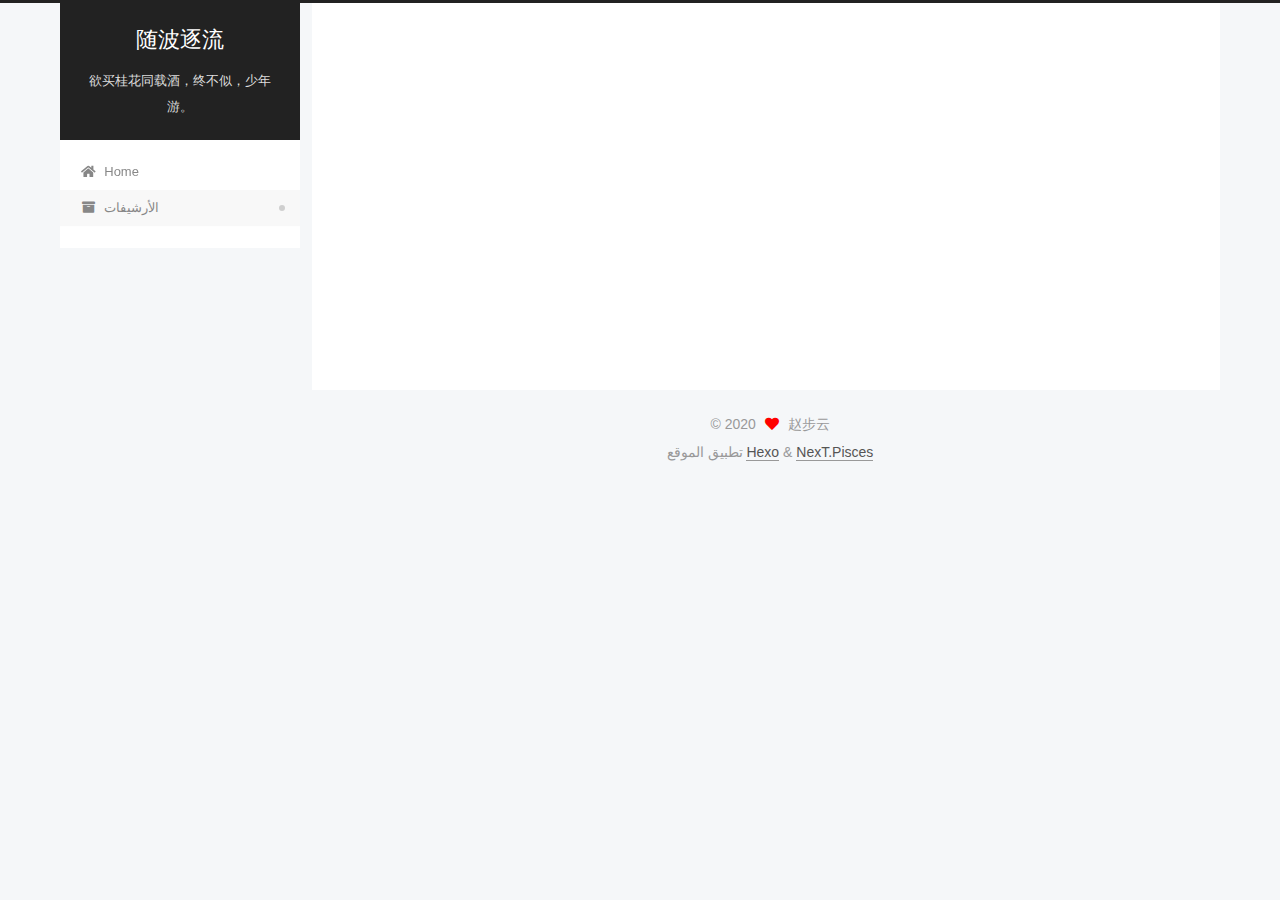
==== commit 2645afaa: "Site updated: 2020-12-04 00:54:50" ====
--- a/archives/index.html
+++ b/archives/index.html
@@ -1,5 +1,5 @@
 <!DOCTYPE html>
-<html lang="en">
+<html lang="zh-Hans">
 <head>
   <meta charset="UTF-8">
 <meta name="viewport" content="width=device-width, initial-scale=1, maximum-scale=2">
@@ -17,15 +17,15 @@
 
 <script id="hexo-configurations">
     var NexT = window.NexT || {};
-    var CONFIG = {"hostname":"example.com","root":"/","scheme":"Muse","version":"7.8.0","exturl":false,"sidebar":{"position":"left","display":"post","padding":18,"offset":12,"onmobile":false},"copycode":{"enable":false,"show_result":false,"style":null},"back2top":{"enable":true,"sidebar":false,"scrollpercent":false},"bookmark":{"enable":false,"color":"#222","save":"auto"},"fancybox":false,"mediumzoom":false,"lazyload":false,"pangu":false,"comments":{"style":"tabs","active":null,"storage":true,"lazyload":false,"nav":null},"algolia":{"hits":{"per_page":10},"labels":{"input_placeholder":"Search for Posts","hits_empty":"We didn't find any results for the search: ${query}","hits_stats":"${hits} results found in ${time} ms"}},"localsearch":{"enable":false,"trigger":"auto","top_n_per_article":1,"unescape":false,"preload":false},"motion":{"enable":true,"async":false,"transition":{"post_block":"fadeIn","post_header":"slideDownIn","post_body":"slideDownIn","coll_header":"slideLeftIn","sidebar":"slideUpIn"}}};
+    var CONFIG = {"hostname":"example.com","root":"/","scheme":"Pisces","version":"7.8.0","exturl":false,"sidebar":{"position":"left","display":"post","padding":18,"offset":12,"onmobile":false},"copycode":{"enable":false,"show_result":false,"style":null},"back2top":{"enable":true,"sidebar":false,"scrollpercent":false},"bookmark":{"enable":false,"color":"#222","save":"auto"},"fancybox":false,"mediumzoom":false,"lazyload":false,"pangu":false,"comments":{"style":"tabs","active":null,"storage":true,"lazyload":false,"nav":null},"algolia":{"hits":{"per_page":10},"labels":{"input_placeholder":"Search for Posts","hits_empty":"We didn't find any results for the search: ${query}","hits_stats":"${hits} results found in ${time} ms"}},"localsearch":{"enable":false,"trigger":"auto","top_n_per_article":1,"unescape":false,"preload":false},"motion":{"enable":true,"async":false,"transition":{"post_block":"fadeIn","post_header":"slideDownIn","post_body":"slideDownIn","coll_header":"slideLeftIn","sidebar":"slideUpIn"}}};
   </script>
 
   <meta property="og:type" content="website">
-<meta property="og:title" content="Hexo">
+<meta property="og:title" content="随波逐流">
 <meta property="og:url" content="http://example.com/archives/index.html">
-<meta property="og:site_name" content="Hexo">
-<meta property="og:locale" content="en_US">
-<meta property="article:author" content="John Doe">
+<meta property="og:site_name" content="随波逐流">
+<meta property="og:locale">
+<meta property="article:author" content="赵步云">
 <meta name="twitter:card" content="summary">
 
 <link rel="canonical" href="http://example.com/archives/">
@@ -37,11 +37,11 @@
     sidebar: "",
     isHome : false,
     isPost : false,
-    lang   : 'en'
+    lang   : 'zh-Hans'
   };
 </script>
 
-  <title>Archive | Hexo</title>
+  <title>الأرشيف | 随波逐流</title>
   
 
 
@@ -81,7 +81,7 @@
     <header class="header" itemscope itemtype="http://schema.org/WPHeader">
       <div class="header-inner"><div class="site-brand-container">
   <div class="site-nav-toggle">
-    <div class="toggle" aria-label="Toggle navigation bar">
+    <div class="toggle" aria-label="تشغيل شريط التصفح">
       <span class="toggle-line toggle-line-first"></span>
       <span class="toggle-line toggle-line-middle"></span>
       <span class="toggle-line toggle-line-last"></span>
@@ -92,9 +92,10 @@
 
     <a href="/" class="brand" rel="start">
       <span class="logo-line-before"><i></i></span>
-      <h1 class="site-title">Hexo</h1>
+      <h1 class="site-title">随波逐流</h1>
       <span class="logo-line-after"><i></i></span>
     </a>
+      <p class="site-subtitle" itemprop="description">欲买桂花同载酒，终不似，少年游。</p>
   </div>
 
   <div class="site-nav-right">
@@ -115,7 +116,7 @@
   </li>
         <li class="menu-item menu-item-archives">
 
-    <a href="/archives/" rel="section"><i class="fa fa-archive fa-fw"></i>Archives</a>
+    <a href="/archives/" rel="section"><i class="fa fa-archive fa-fw"></i>الأرشيفات</a>
 
   </li>
   </ul>
@@ -148,7 +149,7 @@
   <div class="post-block">
     <div class="posts-collapse">
       <div class="collection-title">
-        <span class="collection-header">Um..! 1 post. Keep on posting.</span>
+        <span class="collection-header">هِم..! مقالٌ واحد. واصل الكتابة.</span>
       </div>
 
       
@@ -226,10 +227,10 @@
 
       <ul class="sidebar-nav motion-element">
         <li class="sidebar-nav-toc">
-          Table of Contents
+          المحتويات
         </li>
         <li class="sidebar-nav-overview">
-          Overview
+          عام
         </li>
       </ul>
 
@@ -240,7 +241,7 @@
 
       <div class="site-overview-wrap sidebar-panel">
         <div class="site-author motion-element" itemprop="author" itemscope itemtype="http://schema.org/Person">
-  <p class="site-author-name" itemprop="name">John Doe</p>
+  <p class="site-author-name" itemprop="name">赵步云</p>
   <div class="site-description" itemprop="description"></div>
 </div>
 <div class="site-state-wrap motion-element">
@@ -249,7 +250,7 @@
           <a href="/archives/">
         
           <span class="site-state-item-count">1</span>
-          <span class="site-state-item-name">posts</span>
+          <span class="site-state-item-name">المقالات</span>
         </a>
       </div>
   </nav>
@@ -280,9 +281,9 @@
   <span class="with-love">
     <i class="fa fa-heart"></i>
   </span>
-  <span class="author" itemprop="copyrightHolder">John Doe</span>
-</div>
-  <div class="powered-by">Powered by <a href="https://hexo.io/" class="theme-link" rel="noopener" target="_blank">Hexo</a> & <a href="https://muse.theme-next.org/" class="theme-link" rel="noopener" target="_blank">NexT.Muse</a>
+  <span class="author" itemprop="copyrightHolder">赵步云</span>
+</div>
+  <div class="powered-by">تطبيق الموقع <a href="https://hexo.io/" class="theme-link" rel="noopener" target="_blank">Hexo</a> & <a href="https://pisces.theme-next.org/" class="theme-link" rel="noopener" target="_blank">NexT.Pisces</a>
   </div>
 
         
@@ -308,7 +309,7 @@
 <script src="/js/motion.js"></script>
 
 
-<script src="/js/schemes/muse.js"></script>
+<script src="/js/schemes/pisces.js"></script>
 
 
 <script src="/js/next-boot.js"></script>
--- a/css/main.css
+++ b/css/main.css
@@ -1,5 +1,5 @@
 :root {
-  --body-bg-color: #fff;
+  --body-bg-color: #f5f7f9;
   --content-bg-color: #fff;
   --card-bg-color: #f5f5f5;
   --text-color: #555;
@@ -11,11 +11,11 @@
   --table-row-odd-bg-color: #f9f9f9;
   --table-row-hover-bg-color: #f5f5f5;
   --menu-item-bg-color: #f5f5f5;
-  --btn-default-bg: #222;
-  --btn-default-color: #fff;
-  --btn-default-border-color: #222;
-  --btn-default-hover-bg: #fff;
-  --btn-default-hover-color: #222;
+  --btn-default-bg: #fff;
+  --btn-default-color: #555;
+  --btn-default-border-color: #555;
+  --btn-default-hover-bg: #222;
+  --btn-default-hover-color: #fff;
   --btn-default-hover-border-color: #222;
 }
 html {
@@ -314,7 +314,7 @@
 .btn {
   background: var(--btn-default-bg);
   border: 2px solid var(--btn-default-border-color);
-  border-radius: 0;
+  border-radius: 2px;
   color: var(--btn-default-color);
   display: inline-block;
   font-size: 0.875em;
@@ -921,16 +921,16 @@
 }
 .main-inner {
   margin: 0 auto;
-  width: 700px;
+  width: calc(100% - 20px);
 }
 @media (min-width: 1200px) {
   .main-inner {
-    width: 800px;
+    width: 1160px;
   }
 }
 @media (min-width: 1600px) {
   .main-inner {
-    width: 900px;
+    width: 73%;
   }
 }
 @media (max-width: 767px) {
@@ -943,16 +943,16 @@
 }
 .header-inner {
   margin: 0 auto;
-  width: 700px;
+  width: calc(100% - 20px);
 }
 @media (min-width: 1200px) {
   .header-inner {
-    width: 800px;
+    width: 1160px;
   }
 }
 @media (min-width: 1600px) {
   .header-inner {
-    width: 900px;
+    width: 73%;
   }
 }
 .site-brand-container {
@@ -991,7 +991,7 @@
   margin: 0;
 }
 .site-subtitle {
-  color: #999;
+  color: #ddd;
   font-size: 0.8125em;
   margin: 10px 0;
 }
@@ -1136,22 +1136,22 @@
   display: inline-block;
 }
 .site-author-image {
-  border: 2px solid #333;
+  border: 1px solid #eee;
   display: block;
   margin: 0 auto;
-  max-width: 96px;
+  max-width: 120px;
   padding: 2px;
 }
 .site-author-name {
-  color: #f5f5f5;
-  font-weight: normal;
-  margin: 5px 0 0;
+  color: var(--text-color);
+  font-weight: 600;
+  margin: 0;
   text-align: center;
 }
 .site-description {
   color: #999;
-  font-size: 1em;
-  margin-top: 5px;
+  font-size: 0.8125em;
+  margin-top: 0;
   text-align: center;
 }
 .links-of-author {
@@ -1168,7 +1168,7 @@
 }
 .links-of-author a::before,
 .links-of-author span.exturl::before {
-  background: #63c875;
+  background: #ffacc1;
   border-radius: 50%;
   content: ' ';
   display: inline-block;
@@ -1246,7 +1246,7 @@
 }
 .sidebar-nav li {
   border-bottom: 1px solid transparent;
-  color: #666;
+  color: var(--text-color);
   cursor: pointer;
   display: inline-block;
   font-size: 0.875em;
@@ -1255,14 +1255,14 @@
   margin-left: 10px;
 }
 .sidebar-nav li:hover {
-  color: #f5f5f5;
+  color: #fc6423;
 }
 .sidebar-nav .sidebar-nav-active {
-  border-bottom-color: #87daff;
-  color: #87daff;
+  border-bottom-color: #fc6423;
+  color: #fc6423;
 }
 .sidebar-nav .sidebar-nav-active:hover {
-  color: #87daff;
+  color: #fc6423;
 }
 .sidebar-panel {
   display: none;
@@ -1291,7 +1291,7 @@
   }
 }
 .sidebar-toggle:hover .toggle-line {
-  background: #87daff;
+  background: #fc6423;
 }
 .post-toc {
   font-size: 0.875em;
@@ -1330,14 +1330,14 @@
   display: block;
 }
 .post-toc .nav .active > a {
-  border-bottom-color: #87daff;
-  color: #87daff;
+  border-bottom-color: #fc6423;
+  color: #fc6423;
 }
 .post-toc .nav .active-current > a {
-  color: #87daff;
+  color: #fc6423;
 }
 .post-toc .nav .active-current > a:hover {
-  color: #87daff;
+  color: #fc6423;
 }
 .site-state {
   display: flex;
@@ -1352,20 +1352,20 @@
   padding: 0 15px;
 }
 .site-state-item:not(:first-child) {
-  border-left: 1px solid #333;
+  border-left: 1px solid #eee;
 }
 .site-state-item a {
   border-bottom: none;
 }
 .site-state-item-count {
   display: block;
-  font-size: 1.25em;
+  font-size: 1em;
   font-weight: 600;
   text-align: center;
 }
 .site-state-item-name {
-  color: inherit;
-  font-size: 0.875em;
+  color: #999;
+  font-size: 0.8125em;
 }
 .footer {
   color: #999;
@@ -1382,16 +1382,16 @@
   box-sizing: border-box;
   margin: 0 auto;
   text-align: center;
-  width: 700px;
+  width: calc(100% - 20px);
 }
 @media (min-width: 1200px) {
   .footer-inner {
-    width: 800px;
+    width: 1160px;
   }
 }
 @media (min-width: 1600px) {
   .footer-inner {
-    width: 900px;
+    width: 73%;
   }
 }
 .languages {
@@ -1489,7 +1489,7 @@
   color: #fff;
   cursor: pointer;
   left: 30px;
-  opacity: 1;
+  opacity: 0.6;
   padding: 0 6px;
   position: fixed;
   transition-property: bottom;
@@ -1500,10 +1500,10 @@
   display: none;
 }
 .back-to-top:hover {
-  color: #87daff;
+  color: #fc6423;
 }
 .back-to-top.back-to-top-on {
-  bottom: 19px;
+  bottom: 30px;
 }
 @media (max-width: 991px) {
   .back-to-top {
@@ -2141,151 +2141,301 @@
 .tag-cloud a:hover {
   color: var(--link-hover-color) !important;
 }
-@media (max-width: 767px) {
-  .header-inner,
-  .main-inner,
+.header {
+  margin: 0 auto;
+  position: relative;
+  width: calc(100% - 20px);
+}
+@media (min-width: 1200px) {
+  .header {
+    width: 1160px;
+  }
+}
+@media (min-width: 1600px) {
+  .header {
+    width: 73%;
+  }
+}
+@media (max-width: 991px) {
+  .header {
+    width: auto;
+  }
+}
+.header-inner {
+  background: var(--content-bg-color);
+  border-radius: initial;
+  box-shadow: initial;
+  overflow: hidden;
+  padding: 0;
+  position: absolute;
+  top: 0;
+  width: 240px;
+}
+@media (min-width: 1200px) {
+  .header-inner {
+    width: 240px;
+  }
+}
+@media (max-width: 991px) {
+  .header-inner {
+    border-radius: initial;
+    position: relative;
+    width: auto;
+  }
+}
+.main-inner {
+  align-items: flex-start;
+  display: flex;
+  justify-content: space-between;
+  flex-direction: row-reverse;
+}
+@media (max-width: 991px) {
+  .main-inner {
+    width: auto;
+  }
+}
+.content-wrap {
+  background: var(--content-bg-color);
+  border-radius: initial;
+  box-shadow: initial;
+  box-sizing: border-box;
+  padding: 40px;
+  width: calc(100% - 252px);
+}
+@media (max-width: 991px) {
+  .content-wrap {
+    border-radius: initial;
+    padding: 20px;
+    width: 100%;
+  }
+}
+.footer-inner {
+  padding-left: 260px;
+}
+.back-to-top {
+  left: auto;
+  right: 30px;
+}
+@media (max-width: 991px) {
+  .back-to-top {
+    right: 20px;
+  }
+}
+@media (max-width: 991px) {
   .footer-inner {
+    padding-left: 0;
+    padding-right: 0;
     width: auto;
   }
 }
-.header-inner {
-  padding-top: 100px;
-}
-@media (max-width: 767px) {
-  .header-inner {
-    padding-top: 50px;
-  }
-}
-.main-inner {
-  padding-bottom: 60px;
-}
-.content {
-  padding-top: 70px;
-}
-@media (max-width: 767px) {
-  .content {
-    padding-top: 35px;
-  }
-}
-embed {
+.site-brand-container {
+  background: #222;
+}
+@media (max-width: 991px) {
+  .site-brand-container {
+    box-shadow: 0 0 16px rgba(0,0,0,0.5);
+  }
+}
+.site-meta {
+  padding: 20px 0;
+}
+.brand {
+  padding: 0;
+}
+.site-subtitle {
+  margin: 10px 10px 0;
+}
+.custom-logo-image {
+  margin-top: 20px;
+}
+@media (max-width: 991px) {
+  .custom-logo-image {
+    display: none;
+  }
+}
+@media (min-width: 768px) and (max-width: 991px) {
+  .site-nav-toggle,
+  .site-nav-right {
+    display: flex;
+    flex-direction: column;
+    justify-content: center;
+  }
+}
+.site-nav-toggle .toggle,
+.site-nav-right .toggle {
+  color: #fff;
+}
+.site-nav-toggle .toggle .toggle-line,
+.site-nav-right .toggle .toggle-line {
+  background: #fff;
+}
+@media (min-width: 768px) and (max-width: 991px) {
+  .site-nav {
+    display: none;
+  }
+}
+.menu .menu-item {
   display: block;
-  margin: 0 auto 25px auto;
-}
-.custom-logo .site-meta-headline {
-  text-align: center;
-}
-.custom-logo .site-title {
-  color: #222;
-  margin: 10px auto 0;
-}
-.custom-logo .site-title a {
-  border: 0;
-}
-.custom-logo-image {
-  background: #fff;
-  margin: 0 auto;
-  max-width: 150px;
-  padding: 5px;
-}
-.brand {
-  background: var(--btn-default-bg);
-}
-@media (max-width: 767px) {
-  .site-nav {
-    border-bottom: 1px solid #ddd;
-    border-top: 1px solid #ddd;
-    left: 0;
-    margin: 0;
-    padding: 0;
-    width: 100%;
-  }
-}
-@media (max-width: 767px) {
-  .menu {
-    text-align: left;
-  }
-}
-.menu-item-active a,
-.menu .menu-item a:hover,
-.menu .menu-item span.exturl:hover {
-  background: transparent;
-  border-bottom: 1px solid var(--link-hover-color) !important;
-}
-@media (max-width: 767px) {
-  .menu-item-active a,
-  .menu .menu-item a:hover,
-  .menu .menu-item span.exturl:hover {
-    border-bottom: 1px dotted #ddd !important;
-  }
-}
-@media (max-width: 767px) {
-  .menu .menu-item {
-    margin: 0 10px;
-  }
+  margin: 0;
 }
 .menu .menu-item a,
 .menu .menu-item span.exturl {
-  border-bottom: 1px solid transparent;
-}
-@media (max-width: 767px) {
-  .menu .menu-item a,
-  .menu .menu-item span.exturl {
-    padding: 5px 10px;
-  }
-}
-@media (min-width: 768px) {
-  .menu .menu-item .fa,
-  .menu .menu-item .fab,
-  .menu .menu-item .far,
-  .menu .menu-item .fas {
-    display: block;
-    line-height: 2;
-    margin-right: 0;
-    width: 100%;
+  padding: 5px 20px;
+  position: relative;
+  text-align: left;
+  transition-property: background-color;
+}
+@media (max-width: 991px) {
+  .menu .menu-item.menu-item-search {
+    display: none;
   }
 }
 .menu .menu-item .badge {
-  background: #eee;
-  padding: 1px 4px;
+  background: #ccc;
+  border-radius: 10px;
+  color: #fff;
+  float: right;
+  padding: 2px 5px;
+  text-shadow: 1px 1px 0 rgba(0,0,0,0.1);
+  vertical-align: middle;
+}
+.main-menu .menu-item-active a::after {
+  background: #bbb;
+  border-radius: 50%;
+  content: ' ';
+  height: 6px;
+  margin-top: -3px;
+  position: absolute;
+  right: 15px;
+  top: 50%;
+  width: 6px;
 }
 .sub-menu {
-  margin: 10px 0;
+  background: var(--content-bg-color);
+  border-bottom: 1px solid #ddd;
+  margin: 0;
+  padding: 6px 0;
 }
 .sub-menu .menu-item {
   display: inline-block;
 }
+.sub-menu .menu-item a,
+.sub-menu .menu-item span.exturl {
+  background: transparent;
+  margin: 5px 10px;
+  padding: initial;
+}
+.sub-menu .menu-item a:hover,
+.sub-menu .menu-item span.exturl:hover {
+  background: transparent;
+  color: #fc6423;
+}
+.sub-menu .menu-item-active a {
+  border-bottom-color: #fc6423;
+  color: #fc6423;
+}
+.sub-menu .menu-item-active a:hover {
+  border-bottom-color: #fc6423;
+}
 .sidebar {
-  left: -320px;
-}
-.sidebar.sidebar-active {
-  left: 0;
-}
-.sidebar {
-  width: 320px;
-  z-index: 1200;
-  transition-delay: 0s;
-  transition-duration: 0.2s;
-  transition-timing-function: ease-out;
-}
-.sidebar a,
-.sidebar span.exturl {
-  border-bottom-color: #555;
-  color: #999;
-}
-.sidebar a:hover,
-.sidebar span.exturl:hover {
-  border-bottom-color: #eee;
-  color: #eee;
-}
-.links-of-blogroll-item {
-  padding: 2px 10px;
-}
-.links-of-blogroll-item a,
-.links-of-blogroll-item span.exturl {
+  background: var(--body-bg-color);
+  box-shadow: none;
+  margin-top: 100%;
+  position: static;
+  width: 240px;
+}
+@media (max-width: 991px) {
+  .sidebar {
+    display: none;
+  }
+}
+.sidebar-toggle {
+  display: none;
+}
+.sidebar-inner {
+  background: var(--content-bg-color);
+  border-radius: initial;
+  box-shadow: initial;
+  box-sizing: border-box;
+  color: var(--text-color);
+  width: 240px;
+  opacity: 0;
+}
+.sidebar-inner.affix {
+  position: fixed;
+  top: 12px;
+}
+.sidebar-inner.affix-bottom {
+  position: absolute;
+}
+.site-state-item {
+  padding: 0 10px;
+}
+.sidebar-button {
+  border-bottom: 1px dotted #ccc;
+  border-top: 1px dotted #ccc;
+  margin-top: 10px;
+  text-align: center;
+}
+.sidebar-button a {
+  border: 0;
+  color: #fc6423;
+  display: block;
+}
+.sidebar-button a:hover {
+  background: none;
+  border: 0;
+  color: #e34603;
+}
+.sidebar-button a:hover .fa,
+.sidebar-button a:hover .fab,
+.sidebar-button a:hover .far,
+.sidebar-button a:hover .fas {
+  color: #e34603;
+}
+.links-of-author {
+  display: flex;
+  flex-wrap: wrap;
+  margin-top: 10px;
+  justify-content: center;
+}
+.links-of-author-item {
+  margin: 5px 0 0;
+  width: 50%;
+}
+.links-of-author-item a,
+.links-of-author-item span.exturl {
   box-sizing: border-box;
   display: inline-block;
-  max-width: 280px;
+  margin-bottom: 0;
+  margin-right: 0;
+  max-width: 216px;
   overflow: hidden;
+  padding: 0 5px;
   text-overflow: ellipsis;
   white-space: nowrap;
 }
+.links-of-author-item a,
+.links-of-author-item span.exturl {
+  border-bottom: none;
+  display: block;
+  text-decoration: none;
+}
+.links-of-author-item a::before,
+.links-of-author-item span.exturl::before {
+  display: none;
+}
+.links-of-author-item a:hover,
+.links-of-author-item span.exturl:hover {
+  background: var(--body-bg-color);
+  border-radius: 4px;
+}
+.links-of-author-item .fa,
+.links-of-author-item .fab,
+.links-of-author-item .far,
+.links-of-author-item .fas {
+  margin-right: 2px;
+}
+.links-of-blogroll-item {
+  padding: 0;
+}
